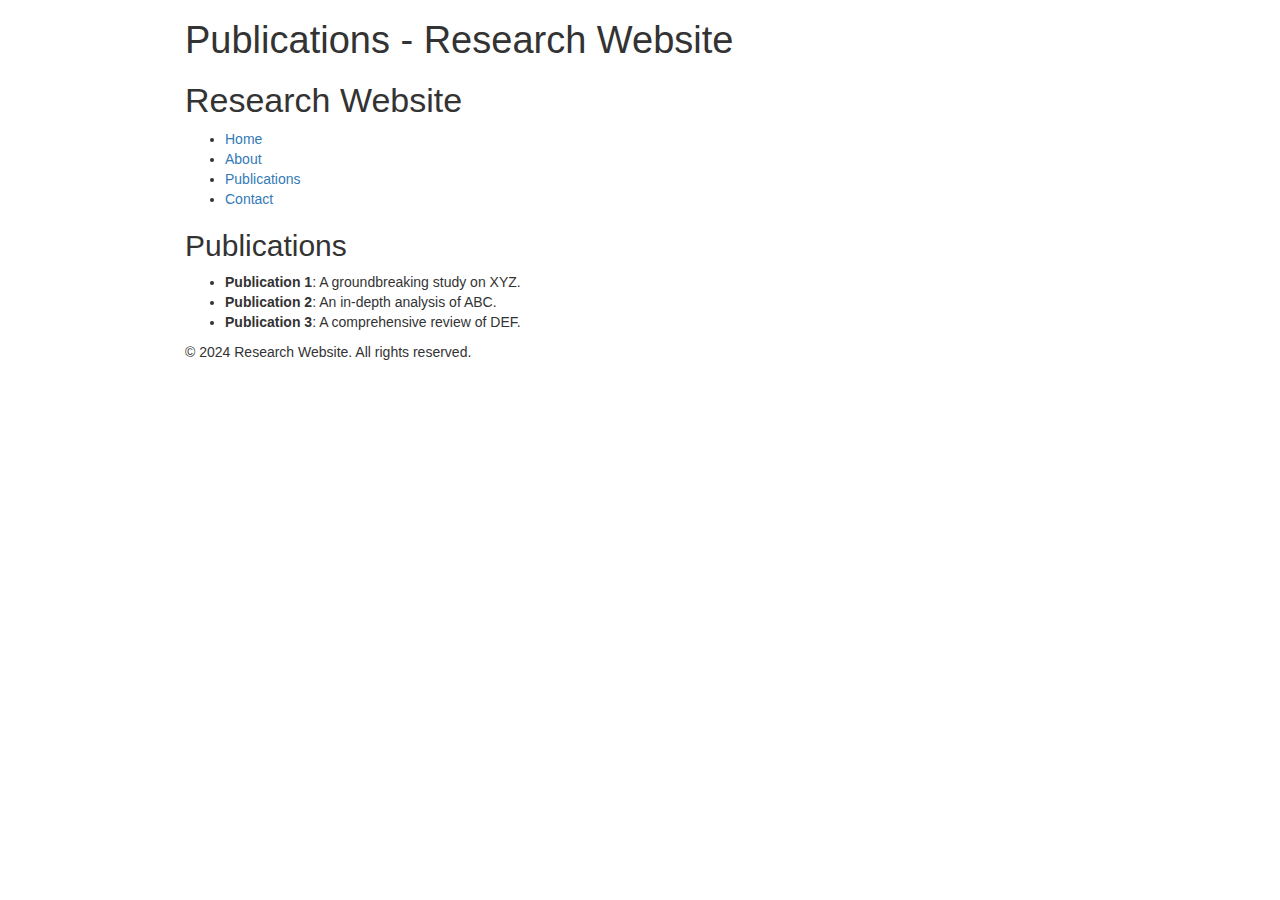
==== publications.html @ 04173186 "add links to tabs" ====
<!DOCTYPE html>

<html>

<head>

<meta charset="utf-8" />
<meta name="generator" content="pandoc" />
<meta http-equiv="X-UA-Compatible" content="IE=EDGE" />




<title>Publications - Research Website</title>

<script>// Pandoc 2.9 adds attributes on both header and div. We remove the former (to
// be compatible with the behavior of Pandoc < 2.8).
document.addEventListener('DOMContentLoaded', function(e) {
  var hs = document.querySelectorAll("div.section[class*='level'] > :first-child");
  var i, h, a;
  for (i = 0; i < hs.length; i++) {
    h = hs[i];
    if (!/^h[1-6]$/i.test(h.tagName)) continue;  // it should be a header h1-h6
    a = h.attributes;
    while (a.length > 0) h.removeAttribute(a[0].name);
  }
});
</script>
<script>/*! jQuery v3.6.0 | (c) OpenJS Foundation and other contributors | jquery.org/license */
!function(e,t){"use strict";"object"==typeof module&&"object"==typeof module.exports?module.exports=e.document?t(e,!0):function(e){if(!e.document)throw new Error("jQuery requires a window with a document");return t(e)}:t(e)}("undefined"!=typeof window?window:this,function(C,e){"use strict";var t=[],r=Object.getPrototypeOf,s=t.slice,g=t.flat?function(e){return t.flat.call(e)}:function(e){return t.concat.apply([],e)},u=t.push,i=t.indexOf,n={},o=n.toString,v=n.hasOwnProperty,a=v.toString,l=a.call(Object),y={},m=function(e){return"function"==typeof e&&"number"!=typeof e.nodeType&&"function"!=typeof e.item},x=function(e){return null!=e&&e===e.window},E=C.document,c={type:!0,src:!0,nonce:!0,noModule:!0};function b(e,t,n){var r,i,o=(n=n||E).createElement("script");if(o.text=e,t)for(r in c)(i=t[r]||t.getAttribute&&t.getAttribute(r))&&o.setAttribute(r,i);n.head.appendChild(o).parentNode.removeChild(o)}function w(e){return null==e?e+"":"object"==typeof e||"function"==typeof e?n[o.call(e)]||"object":typeof e}var f="3.6.0",S=function(e,t){return new S.fn.init(e,t)};function p(e){var t=!!e&&"length"in e&&e.length,n=w(e);return!m(e)&&!x(e)&&("array"===n||0===t||"number"==typeof t&&0<t&&t-1 in e)}S.fn=S.prototype={jquery:f,constructor:S,length:0,toArray:function(){return s.call(this)},get:function(e){return null==e?s.call(this):e<0?this[e+this.length]:this[e]},pushStack:function(e){var t=S.merge(this.constructor(),e);return t.prevObject=this,t},each:function(e){return S.each(this,e)},map:function(n){return this.pushStack(S.map(this,function(e,t){return n.call(e,t,e)}))},slice:function(){return this.pushStack(s.apply(this,arguments))},first:function(){return this.eq(0)},last:function(){return this.eq(-1)},even:function(){return this.pushStack(S.grep(this,function(e,t){return(t+1)%2}))},odd:function(){return this.pushStack(S.grep(this,function(e,t){return t%2}))},eq:function(e){var t=this.length,n=+e+(e<0?t:0);return this.pushStack(0<=n&&n<t?[this[n]]:[])},end:function(){return this.prevObject||this.constructor()},push:u,sort:t.sort,splice:t.splice},S.extend=S.fn.extend=function(){var e,t,n,r,i,o,a=arguments[0]||{},s=1,u=arguments.length,l=!1;for("boolean"==typeof a&&(l=a,a=arguments[s]||{},s++),"object"==typeof a||m(a)||(a={}),s===u&&(a=this,s--);s<u;s++)if(null!=(e=arguments[s]))for(t in e)r=e[t],"__proto__"!==t&&a!==r&&(l&&r&&(S.isPlainObject(r)||(i=Array.isArray(r)))?(n=a[t],o=i&&!Array.isArray(n)?[]:i||S.isPlainObject(n)?n:{},i=!1,a[t]=S.extend(l,o,r)):void 0!==r&&(a[t]=r));return a},S.extend({expando:"jQuery"+(f+Math.random()).replace(/\D/g,""),isReady:!0,error:function(e){throw new Error(e)},noop:function(){},isPlainObject:function(e){var t,n;return!(!e||"[object Object]"!==o.call(e))&&(!(t=r(e))||"function"==typeof(n=v.call(t,"constructor")&&t.constructor)&&a.call(n)===l)},isEmptyObject:function(e){var t;for(t in e)return!1;return!0},globalEval:function(e,t,n){b(e,{nonce:t&&t.nonce},n)},each:function(e,t){var n,r=0;if(p(e)){for(n=e.length;r<n;r++)if(!1===t.call(e[r],r,e[r]))break}else for(r in e)if(!1===t.call(e[r],r,e[r]))break;return e},makeArray:function(e,t){var n=t||[];return null!=e&&(p(Object(e))?S.merge(n,"string"==typeof e?[e]:e):u.call(n,e)),n},inArray:function(e,t,n){return null==t?-1:i.call(t,e,n)},merge:function(e,t){for(var n=+t.length,r=0,i=e.length;r<n;r++)e[i++]=t[r];return e.length=i,e},grep:function(e,t,n){for(var r=[],i=0,o=e.length,a=!n;i<o;i++)!t(e[i],i)!==a&&r.push(e[i]);return r},map:function(e,t,n){var r,i,o=0,a=[];if(p(e))for(r=e.length;o<r;o++)null!=(i=t(e[o],o,n))&&a.push(i);else for(o in e)null!=(i=t(e[o],o,n))&&a.push(i);return g(a)},guid:1,support:y}),"function"==typeof Symbol&&(S.fn[Symbol.iterator]=t[Symbol.iterator]),S.each("Boolean Number String Function Array Date RegExp Object Error Symbol".split(" "),function(e,t){n["[object "+t+"]"]=t.toLowerCase()});var d=function(n){var e,d,b,o,i,h,f,g,w,u,l,T,C,a,E,v,s,c,y,S="sizzle"+1*new Date,p=n.document,k=0,r=0,m=ue(),x=ue(),A=ue(),N=ue(),j=function(e,t){return e===t&&(l=!0),0},D={}.hasOwnProperty,t=[],q=t.pop,L=t.push,H=t.push,O=t.slice,P=function(e,t){for(var n=0,r=e.length;n<r;n++)if(e[n]===t)return n;return-1},R="checked|selected|async|autofocus|autoplay|controls|defer|disabled|hidden|ismap|loop|multiple|open|readonly|required|scoped",M="[\\x20\\t\\r\\n\\f]",I="(?:\\\\[\\da-fA-F]{1,6}"+M+"?|\\\\[^\\r\\n\\f]|[\\w-]|[^\0-\\x7f])+",W="\\["+M+"*("+I+")(?:"+M+"*([*^$|!~]?=)"+M+"*(?:'((?:\\\\.|[^\\\\'])*)'|\"((?:\\\\.|[^\\\\\"])*)\"|("+I+"))|)"+M+"*\\]",F=":("+I+")(?:\\((('((?:\\\\.|[^\\\\'])*)'|\"((?:\\\\.|[^\\\\\"])*)\")|((?:\\\\.|[^\\\\()[\\]]|"+W+")*)|.*)\\)|)",B=new RegExp(M+"+","g"),$=new RegExp("^"+M+"+|((?:^|[^\\\\])(?:\\\\.)*)"+M+"+$","g"),_=new RegExp("^"+M+"*,"+M+"*"),z=new RegExp("^"+M+"*([>+~]|"+M+")"+M+"*"),U=new RegExp(M+"|>"),X=new RegExp(F),V=new RegExp("^"+I+"$"),G={ID:new RegExp("^#("+I+")"),CLASS:new RegExp("^\\.("+I+")"),TAG:new RegExp("^("+I+"|[*])"),ATTR:new RegExp("^"+W),PSEUDO:new RegExp("^"+F),CHILD:new RegExp("^:(only|first|last|nth|nth-last)-(child|of-type)(?:\\("+M+"*(even|odd|(([+-]|)(\\d*)n|)"+M+"*(?:([+-]|)"+M+"*(\\d+)|))"+M+"*\\)|)","i"),bool:new RegExp("^(?:"+R+")$","i"),needsContext:new RegExp("^"+M+"*[>+~]|:(even|odd|eq|gt|lt|nth|first|last)(?:\\("+M+"*((?:-\\d)?\\d*)"+M+"*\\)|)(?=[^-]|$)","i")},Y=/HTML$/i,Q=/^(?:input|select|textarea|button)$/i,J=/^h\d$/i,K=/^[^{]+\{\s*\[native \w/,Z=/^(?:#([\w-]+)|(\w+)|\.([\w-]+))$/,ee=/[+~]/,te=new RegExp("\\\\[\\da-fA-F]{1,6}"+M+"?|\\\\([^\\r\\n\\f])","g"),ne=function(e,t){var n="0x"+e.slice(1)-65536;return t||(n<0?String.fromCharCode(n+65536):String.fromCharCode(n>>10|55296,1023&n|56320))},re=/([\0-\x1f\x7f]|^-?\d)|^-$|[^\0-\x1f\x7f-\uFFFF\w-]/g,ie=function(e,t){return t?"\0"===e?"\ufffd":e.slice(0,-1)+"\\"+e.charCodeAt(e.length-1).toString(16)+" ":"\\"+e},oe=function(){T()},ae=be(function(e){return!0===e.disabled&&"fieldset"===e.nodeName.toLowerCase()},{dir:"parentNode",next:"legend"});try{H.apply(t=O.call(p.childNodes),p.childNodes),t[p.childNodes.length].nodeType}catch(e){H={apply:t.length?function(e,t){L.apply(e,O.call(t))}:function(e,t){var n=e.length,r=0;while(e[n++]=t[r++]);e.length=n-1}}}function se(t,e,n,r){var i,o,a,s,u,l,c,f=e&&e.ownerDocument,p=e?e.nodeType:9;if(n=n||[],"string"!=typeof t||!t||1!==p&&9!==p&&11!==p)return n;if(!r&&(T(e),e=e||C,E)){if(11!==p&&(u=Z.exec(t)))if(i=u[1]){if(9===p){if(!(a=e.getElementById(i)))return n;if(a.id===i)return n.push(a),n}else if(f&&(a=f.getElementById(i))&&y(e,a)&&a.id===i)return n.push(a),n}else{if(u[2])return H.apply(n,e.getElementsByTagName(t)),n;if((i=u[3])&&d.getElementsByClassName&&e.getElementsByClassName)return H.apply(n,e.getElementsByClassName(i)),n}if(d.qsa&&!N[t+" "]&&(!v||!v.test(t))&&(1!==p||"object"!==e.nodeName.toLowerCase())){if(c=t,f=e,1===p&&(U.test(t)||z.test(t))){(f=ee.test(t)&&ye(e.parentNode)||e)===e&&d.scope||((s=e.getAttribute("id"))?s=s.replace(re,ie):e.setAttribute("id",s=S)),o=(l=h(t)).length;while(o--)l[o]=(s?"#"+s:":scope")+" "+xe(l[o]);c=l.join(",")}try{return H.apply(n,f.querySelectorAll(c)),n}catch(e){N(t,!0)}finally{s===S&&e.removeAttribute("id")}}}return g(t.replace($,"$1"),e,n,r)}function ue(){var r=[];return function e(t,n){return r.push(t+" ")>b.cacheLength&&delete e[r.shift()],e[t+" "]=n}}function le(e){return e[S]=!0,e}function ce(e){var t=C.createElement("fieldset");try{return!!e(t)}catch(e){return!1}finally{t.parentNode&&t.parentNode.removeChild(t),t=null}}function fe(e,t){var n=e.split("|"),r=n.length;while(r--)b.attrHandle[n[r]]=t}function pe(e,t){var n=t&&e,r=n&&1===e.nodeType&&1===t.nodeType&&e.sourceIndex-t.sourceIndex;if(r)return r;if(n)while(n=n.nextSibling)if(n===t)return-1;return e?1:-1}function de(t){return function(e){return"input"===e.nodeName.toLowerCase()&&e.type===t}}function he(n){return function(e){var t=e.nodeName.toLowerCase();return("input"===t||"button"===t)&&e.type===n}}function ge(t){return function(e){return"form"in e?e.parentNode&&!1===e.disabled?"label"in e?"label"in e.parentNode?e.parentNode.disabled===t:e.disabled===t:e.isDisabled===t||e.isDisabled!==!t&&ae(e)===t:e.disabled===t:"label"in e&&e.disabled===t}}function ve(a){return le(function(o){return o=+o,le(function(e,t){var n,r=a([],e.length,o),i=r.length;while(i--)e[n=r[i]]&&(e[n]=!(t[n]=e[n]))})})}function ye(e){return e&&"undefined"!=typeof e.getElementsByTagName&&e}for(e in d=se.support={},i=se.isXML=function(e){var t=e&&e.namespaceURI,n=e&&(e.ownerDocument||e).documentElement;return!Y.test(t||n&&n.nodeName||"HTML")},T=se.setDocument=function(e){var t,n,r=e?e.ownerDocument||e:p;return r!=C&&9===r.nodeType&&r.documentElement&&(a=(C=r).documentElement,E=!i(C),p!=C&&(n=C.defaultView)&&n.top!==n&&(n.addEventListener?n.addEventListener("unload",oe,!1):n.attachEvent&&n.attachEvent("onunload",oe)),d.scope=ce(function(e){return a.appendChild(e).appendChild(C.createElement("div")),"undefined"!=typeof e.querySelectorAll&&!e.querySelectorAll(":scope fieldset div").length}),d.attributes=ce(function(e){return e.className="i",!e.getAttribute("className")}),d.getElementsByTagName=ce(function(e){return e.appendChild(C.createComment("")),!e.getElementsByTagName("*").length}),d.getElementsByClassName=K.test(C.getElementsByClassName),d.getById=ce(function(e){return a.appendChild(e).id=S,!C.getElementsByName||!C.getElementsByName(S).length}),d.getById?(b.filter.ID=function(e){var t=e.replace(te,ne);return function(e){return e.getAttribute("id")===t}},b.find.ID=function(e,t){if("undefined"!=typeof t.getElementById&&E){var n=t.getElementById(e);return n?[n]:[]}}):(b.filter.ID=function(e){var n=e.replace(te,ne);return function(e){var t="undefined"!=typeof e.getAttributeNode&&e.getAttributeNode("id");return t&&t.value===n}},b.find.ID=function(e,t){if("undefined"!=typeof t.getElementById&&E){var n,r,i,o=t.getElementById(e);if(o){if((n=o.getAttributeNode("id"))&&n.value===e)return[o];i=t.getElementsByName(e),r=0;while(o=i[r++])if((n=o.getAttributeNode("id"))&&n.value===e)return[o]}return[]}}),b.find.TAG=d.getElementsByTagName?function(e,t){return"undefined"!=typeof t.getElementsByTagName?t.getElementsByTagName(e):d.qsa?t.querySelectorAll(e):void 0}:function(e,t){var n,r=[],i=0,o=t.getElementsByTagName(e);if("*"===e){while(n=o[i++])1===n.nodeType&&r.push(n);return r}return o},b.find.CLASS=d.getElementsByClassName&&function(e,t){if("undefined"!=typeof t.getElementsByClassName&&E)return t.getElementsByClassName(e)},s=[],v=[],(d.qsa=K.test(C.querySelectorAll))&&(ce(function(e){var t;a.appendChild(e).innerHTML="<a id='"+S+"'></a><select id='"+S+"-\r\\' msallowcapture=''><option selected=''></option></select>",e.querySelectorAll("[msallowcapture^='']").length&&v.push("[*^$]="+M+"*(?:''|\"\")"),e.querySelectorAll("[selected]").length||v.push("\\["+M+"*(?:value|"+R+")"),e.querySelectorAll("[id~="+S+"-]").length||v.push("~="),(t=C.createElement("input")).setAttribute("name",""),e.appendChild(t),e.querySelectorAll("[name='']").length||v.push("\\["+M+"*name"+M+"*="+M+"*(?:''|\"\")"),e.querySelectorAll(":checked").length||v.push(":checked"),e.querySelectorAll("a#"+S+"+*").length||v.push(".#.+[+~]"),e.querySelectorAll("\\\f"),v.push("[\\r\\n\\f]")}),ce(function(e){e.innerHTML="<a href='' disabled='disabled'></a><select disabled='disabled'><option/></select>";var t=C.createElement("input");t.setAttribute("type","hidden"),e.appendChild(t).setAttribute("name","D"),e.querySelectorAll("[name=d]").length&&v.push("name"+M+"*[*^$|!~]?="),2!==e.querySelectorAll(":enabled").length&&v.push(":enabled",":disabled"),a.appendChild(e).disabled=!0,2!==e.querySelectorAll(":disabled").length&&v.push(":enabled",":disabled"),e.querySelectorAll("*,:x"),v.push(",.*:")})),(d.matchesSelector=K.test(c=a.matches||a.webkitMatchesSelector||a.mozMatchesSelector||a.oMatchesSelector||a.msMatchesSelector))&&ce(function(e){d.disconnectedMatch=c.call(e,"*"),c.call(e,"[s!='']:x"),s.push("!=",F)}),v=v.length&&new RegExp(v.join("|")),s=s.length&&new RegExp(s.join("|")),t=K.test(a.compareDocumentPosition),y=t||K.test(a.contains)?function(e,t){var n=9===e.nodeType?e.documentElement:e,r=t&&t.parentNode;return e===r||!(!r||1!==r.nodeType||!(n.contains?n.contains(r):e.compareDocumentPosition&&16&e.compareDocumentPosition(r)))}:function(e,t){if(t)while(t=t.parentNode)if(t===e)return!0;return!1},j=t?function(e,t){if(e===t)return l=!0,0;var n=!e.compareDocumentPosition-!t.compareDocumentPosition;return n||(1&(n=(e.ownerDocument||e)==(t.ownerDocument||t)?e.compareDocumentPosition(t):1)||!d.sortDetached&&t.compareDocumentPosition(e)===n?e==C||e.ownerDocument==p&&y(p,e)?-1:t==C||t.ownerDocument==p&&y(p,t)?1:u?P(u,e)-P(u,t):0:4&n?-1:1)}:function(e,t){if(e===t)return l=!0,0;var n,r=0,i=e.parentNode,o=t.parentNode,a=[e],s=[t];if(!i||!o)return e==C?-1:t==C?1:i?-1:o?1:u?P(u,e)-P(u,t):0;if(i===o)return pe(e,t);n=e;while(n=n.parentNode)a.unshift(n);n=t;while(n=n.parentNode)s.unshift(n);while(a[r]===s[r])r++;return r?pe(a[r],s[r]):a[r]==p?-1:s[r]==p?1:0}),C},se.matches=function(e,t){return se(e,null,null,t)},se.matchesSelector=function(e,t){if(T(e),d.matchesSelector&&E&&!N[t+" "]&&(!s||!s.test(t))&&(!v||!v.test(t)))try{var n=c.call(e,t);if(n||d.disconnectedMatch||e.document&&11!==e.document.nodeType)return n}catch(e){N(t,!0)}return 0<se(t,C,null,[e]).length},se.contains=function(e,t){return(e.ownerDocument||e)!=C&&T(e),y(e,t)},se.attr=function(e,t){(e.ownerDocument||e)!=C&&T(e);var n=b.attrHandle[t.toLowerCase()],r=n&&D.call(b.attrHandle,t.toLowerCase())?n(e,t,!E):void 0;return void 0!==r?r:d.attributes||!E?e.getAttribute(t):(r=e.getAttributeNode(t))&&r.specified?r.value:null},se.escape=function(e){return(e+"").replace(re,ie)},se.error=function(e){throw new Error("Syntax error, unrecognized expression: "+e)},se.uniqueSort=function(e){var t,n=[],r=0,i=0;if(l=!d.detectDuplicates,u=!d.sortStable&&e.slice(0),e.sort(j),l){while(t=e[i++])t===e[i]&&(r=n.push(i));while(r--)e.splice(n[r],1)}return u=null,e},o=se.getText=function(e){var t,n="",r=0,i=e.nodeType;if(i){if(1===i||9===i||11===i){if("string"==typeof e.textContent)return e.textContent;for(e=e.firstChild;e;e=e.nextSibling)n+=o(e)}else if(3===i||4===i)return e.nodeValue}else while(t=e[r++])n+=o(t);return n},(b=se.selectors={cacheLength:50,createPseudo:le,match:G,attrHandle:{},find:{},relative:{">":{dir:"parentNode",first:!0}," ":{dir:"parentNode"},"+":{dir:"previousSibling",first:!0},"~":{dir:"previousSibling"}},preFilter:{ATTR:function(e){return e[1]=e[1].replace(te,ne),e[3]=(e[3]||e[4]||e[5]||"").replace(te,ne),"~="===e[2]&&(e[3]=" "+e[3]+" "),e.slice(0,4)},CHILD:function(e){return e[1]=e[1].toLowerCase(),"nth"===e[1].slice(0,3)?(e[3]||se.error(e[0]),e[4]=+(e[4]?e[5]+(e[6]||1):2*("even"===e[3]||"odd"===e[3])),e[5]=+(e[7]+e[8]||"odd"===e[3])):e[3]&&se.error(e[0]),e},PSEUDO:function(e){var t,n=!e[6]&&e[2];return G.CHILD.test(e[0])?null:(e[3]?e[2]=e[4]||e[5]||"":n&&X.test(n)&&(t=h(n,!0))&&(t=n.indexOf(")",n.length-t)-n.length)&&(e[0]=e[0].slice(0,t),e[2]=n.slice(0,t)),e.slice(0,3))}},filter:{TAG:function(e){var t=e.replace(te,ne).toLowerCase();return"*"===e?function(){return!0}:function(e){return e.nodeName&&e.nodeName.toLowerCase()===t}},CLASS:function(e){var t=m[e+" "];return t||(t=new RegExp("(^|"+M+")"+e+"("+M+"|$)"))&&m(e,function(e){return t.test("string"==typeof e.className&&e.className||"undefined"!=typeof e.getAttribute&&e.getAttribute("class")||"")})},ATTR:function(n,r,i){return function(e){var t=se.attr(e,n);return null==t?"!="===r:!r||(t+="","="===r?t===i:"!="===r?t!==i:"^="===r?i&&0===t.indexOf(i):"*="===r?i&&-1<t.indexOf(i):"$="===r?i&&t.slice(-i.length)===i:"~="===r?-1<(" "+t.replace(B," ")+" ").indexOf(i):"|="===r&&(t===i||t.slice(0,i.length+1)===i+"-"))}},CHILD:function(h,e,t,g,v){var y="nth"!==h.slice(0,3),m="last"!==h.slice(-4),x="of-type"===e;return 1===g&&0===v?function(e){return!!e.parentNode}:function(e,t,n){var r,i,o,a,s,u,l=y!==m?"nextSibling":"previousSibling",c=e.parentNode,f=x&&e.nodeName.toLowerCase(),p=!n&&!x,d=!1;if(c){if(y){while(l){a=e;while(a=a[l])if(x?a.nodeName.toLowerCase()===f:1===a.nodeType)return!1;u=l="only"===h&&!u&&"nextSibling"}return!0}if(u=[m?c.firstChild:c.lastChild],m&&p){d=(s=(r=(i=(o=(a=c)[S]||(a[S]={}))[a.uniqueID]||(o[a.uniqueID]={}))[h]||[])[0]===k&&r[1])&&r[2],a=s&&c.childNodes[s];while(a=++s&&a&&a[l]||(d=s=0)||u.pop())if(1===a.nodeType&&++d&&a===e){i[h]=[k,s,d];break}}else if(p&&(d=s=(r=(i=(o=(a=e)[S]||(a[S]={}))[a.uniqueID]||(o[a.uniqueID]={}))[h]||[])[0]===k&&r[1]),!1===d)while(a=++s&&a&&a[l]||(d=s=0)||u.pop())if((x?a.nodeName.toLowerCase()===f:1===a.nodeType)&&++d&&(p&&((i=(o=a[S]||(a[S]={}))[a.uniqueID]||(o[a.uniqueID]={}))[h]=[k,d]),a===e))break;return(d-=v)===g||d%g==0&&0<=d/g}}},PSEUDO:function(e,o){var t,a=b.pseudos[e]||b.setFilters[e.toLowerCase()]||se.error("unsupported pseudo: "+e);return a[S]?a(o):1<a.length?(t=[e,e,"",o],b.setFilters.hasOwnProperty(e.toLowerCase())?le(function(e,t){var n,r=a(e,o),i=r.length;while(i--)e[n=P(e,r[i])]=!(t[n]=r[i])}):function(e){return a(e,0,t)}):a}},pseudos:{not:le(function(e){var r=[],i=[],s=f(e.replace($,"$1"));return s[S]?le(function(e,t,n,r){var i,o=s(e,null,r,[]),a=e.length;while(a--)(i=o[a])&&(e[a]=!(t[a]=i))}):function(e,t,n){return r[0]=e,s(r,null,n,i),r[0]=null,!i.pop()}}),has:le(function(t){return function(e){return 0<se(t,e).length}}),contains:le(function(t){return t=t.replace(te,ne),function(e){return-1<(e.textContent||o(e)).indexOf(t)}}),lang:le(function(n){return V.test(n||"")||se.error("unsupported lang: "+n),n=n.replace(te,ne).toLowerCase(),function(e){var t;do{if(t=E?e.lang:e.getAttribute("xml:lang")||e.getAttribute("lang"))return(t=t.toLowerCase())===n||0===t.indexOf(n+"-")}while((e=e.parentNode)&&1===e.nodeType);return!1}}),target:function(e){var t=n.location&&n.location.hash;return t&&t.slice(1)===e.id},root:function(e){return e===a},focus:function(e){return e===C.activeElement&&(!C.hasFocus||C.hasFocus())&&!!(e.type||e.href||~e.tabIndex)},enabled:ge(!1),disabled:ge(!0),checked:function(e){var t=e.nodeName.toLowerCase();return"input"===t&&!!e.checked||"option"===t&&!!e.selected},selected:function(e){return e.parentNode&&e.parentNode.selectedIndex,!0===e.selected},empty:function(e){for(e=e.firstChild;e;e=e.nextSibling)if(e.nodeType<6)return!1;return!0},parent:function(e){return!b.pseudos.empty(e)},header:function(e){return J.test(e.nodeName)},input:function(e){return Q.test(e.nodeName)},button:function(e){var t=e.nodeName.toLowerCase();return"input"===t&&"button"===e.type||"button"===t},text:function(e){var t;return"input"===e.nodeName.toLowerCase()&&"text"===e.type&&(null==(t=e.getAttribute("type"))||"text"===t.toLowerCase())},first:ve(function(){return[0]}),last:ve(function(e,t){return[t-1]}),eq:ve(function(e,t,n){return[n<0?n+t:n]}),even:ve(function(e,t){for(var n=0;n<t;n+=2)e.push(n);return e}),odd:ve(function(e,t){for(var n=1;n<t;n+=2)e.push(n);return e}),lt:ve(function(e,t,n){for(var r=n<0?n+t:t<n?t:n;0<=--r;)e.push(r);return e}),gt:ve(function(e,t,n){for(var r=n<0?n+t:n;++r<t;)e.push(r);return e})}}).pseudos.nth=b.pseudos.eq,{radio:!0,checkbox:!0,file:!0,password:!0,image:!0})b.pseudos[e]=de(e);for(e in{submit:!0,reset:!0})b.pseudos[e]=he(e);function me(){}function xe(e){for(var t=0,n=e.length,r="";t<n;t++)r+=e[t].value;return r}function be(s,e,t){var u=e.dir,l=e.next,c=l||u,f=t&&"parentNode"===c,p=r++;return e.first?function(e,t,n){while(e=e[u])if(1===e.nodeType||f)return s(e,t,n);return!1}:function(e,t,n){var r,i,o,a=[k,p];if(n){while(e=e[u])if((1===e.nodeType||f)&&s(e,t,n))return!0}else while(e=e[u])if(1===e.nodeType||f)if(i=(o=e[S]||(e[S]={}))[e.uniqueID]||(o[e.uniqueID]={}),l&&l===e.nodeName.toLowerCase())e=e[u]||e;else{if((r=i[c])&&r[0]===k&&r[1]===p)return a[2]=r[2];if((i[c]=a)[2]=s(e,t,n))return!0}return!1}}function we(i){return 1<i.length?function(e,t,n){var r=i.length;while(r--)if(!i[r](e,t,n))return!1;return!0}:i[0]}function Te(e,t,n,r,i){for(var o,a=[],s=0,u=e.length,l=null!=t;s<u;s++)(o=e[s])&&(n&&!n(o,r,i)||(a.push(o),l&&t.push(s)));return a}function Ce(d,h,g,v,y,e){return v&&!v[S]&&(v=Ce(v)),y&&!y[S]&&(y=Ce(y,e)),le(function(e,t,n,r){var i,o,a,s=[],u=[],l=t.length,c=e||function(e,t,n){for(var r=0,i=t.length;r<i;r++)se(e,t[r],n);return n}(h||"*",n.nodeType?[n]:n,[]),f=!d||!e&&h?c:Te(c,s,d,n,r),p=g?y||(e?d:l||v)?[]:t:f;if(g&&g(f,p,n,r),v){i=Te(p,u),v(i,[],n,r),o=i.length;while(o--)(a=i[o])&&(p[u[o]]=!(f[u[o]]=a))}if(e){if(y||d){if(y){i=[],o=p.length;while(o--)(a=p[o])&&i.push(f[o]=a);y(null,p=[],i,r)}o=p.length;while(o--)(a=p[o])&&-1<(i=y?P(e,a):s[o])&&(e[i]=!(t[i]=a))}}else p=Te(p===t?p.splice(l,p.length):p),y?y(null,t,p,r):H.apply(t,p)})}function Ee(e){for(var i,t,n,r=e.length,o=b.relative[e[0].type],a=o||b.relative[" "],s=o?1:0,u=be(function(e){return e===i},a,!0),l=be(function(e){return-1<P(i,e)},a,!0),c=[function(e,t,n){var r=!o&&(n||t!==w)||((i=t).nodeType?u(e,t,n):l(e,t,n));return i=null,r}];s<r;s++)if(t=b.relative[e[s].type])c=[be(we(c),t)];else{if((t=b.filter[e[s].type].apply(null,e[s].matches))[S]){for(n=++s;n<r;n++)if(b.relative[e[n].type])break;return Ce(1<s&&we(c),1<s&&xe(e.slice(0,s-1).concat({value:" "===e[s-2].type?"*":""})).replace($,"$1"),t,s<n&&Ee(e.slice(s,n)),n<r&&Ee(e=e.slice(n)),n<r&&xe(e))}c.push(t)}return we(c)}return me.prototype=b.filters=b.pseudos,b.setFilters=new me,h=se.tokenize=function(e,t){var n,r,i,o,a,s,u,l=x[e+" "];if(l)return t?0:l.slice(0);a=e,s=[],u=b.preFilter;while(a){for(o in n&&!(r=_.exec(a))||(r&&(a=a.slice(r[0].length)||a),s.push(i=[])),n=!1,(r=z.exec(a))&&(n=r.shift(),i.push({value:n,type:r[0].replace($," ")}),a=a.slice(n.length)),b.filter)!(r=G[o].exec(a))||u[o]&&!(r=u[o](r))||(n=r.shift(),i.push({value:n,type:o,matches:r}),a=a.slice(n.length));if(!n)break}return t?a.length:a?se.error(e):x(e,s).slice(0)},f=se.compile=function(e,t){var n,v,y,m,x,r,i=[],o=[],a=A[e+" "];if(!a){t||(t=h(e)),n=t.length;while(n--)(a=Ee(t[n]))[S]?i.push(a):o.push(a);(a=A(e,(v=o,m=0<(y=i).length,x=0<v.length,r=function(e,t,n,r,i){var o,a,s,u=0,l="0",c=e&&[],f=[],p=w,d=e||x&&b.find.TAG("*",i),h=k+=null==p?1:Math.random()||.1,g=d.length;for(i&&(w=t==C||t||i);l!==g&&null!=(o=d[l]);l++){if(x&&o){a=0,t||o.ownerDocument==C||(T(o),n=!E);while(s=v[a++])if(s(o,t||C,n)){r.push(o);break}i&&(k=h)}m&&((o=!s&&o)&&u--,e&&c.push(o))}if(u+=l,m&&l!==u){a=0;while(s=y[a++])s(c,f,t,n);if(e){if(0<u)while(l--)c[l]||f[l]||(f[l]=q.call(r));f=Te(f)}H.apply(r,f),i&&!e&&0<f.length&&1<u+y.length&&se.uniqueSort(r)}return i&&(k=h,w=p),c},m?le(r):r))).selector=e}return a},g=se.select=function(e,t,n,r){var i,o,a,s,u,l="function"==typeof e&&e,c=!r&&h(e=l.selector||e);if(n=n||[],1===c.length){if(2<(o=c[0]=c[0].slice(0)).length&&"ID"===(a=o[0]).type&&9===t.nodeType&&E&&b.relative[o[1].type]){if(!(t=(b.find.ID(a.matches[0].replace(te,ne),t)||[])[0]))return n;l&&(t=t.parentNode),e=e.slice(o.shift().value.length)}i=G.needsContext.test(e)?0:o.length;while(i--){if(a=o[i],b.relative[s=a.type])break;if((u=b.find[s])&&(r=u(a.matches[0].replace(te,ne),ee.test(o[0].type)&&ye(t.parentNode)||t))){if(o.splice(i,1),!(e=r.length&&xe(o)))return H.apply(n,r),n;break}}}return(l||f(e,c))(r,t,!E,n,!t||ee.test(e)&&ye(t.parentNode)||t),n},d.sortStable=S.split("").sort(j).join("")===S,d.detectDuplicates=!!l,T(),d.sortDetached=ce(function(e){return 1&e.compareDocumentPosition(C.createElement("fieldset"))}),ce(function(e){return e.innerHTML="<a href='#'></a>","#"===e.firstChild.getAttribute("href")})||fe("type|href|height|width",function(e,t,n){if(!n)return e.getAttribute(t,"type"===t.toLowerCase()?1:2)}),d.attributes&&ce(function(e){return e.innerHTML="<input/>",e.firstChild.setAttribute("value",""),""===e.firstChild.getAttribute("value")})||fe("value",function(e,t,n){if(!n&&"input"===e.nodeName.toLowerCase())return e.defaultValue}),ce(function(e){return null==e.getAttribute("disabled")})||fe(R,function(e,t,n){var r;if(!n)return!0===e[t]?t.toLowerCase():(r=e.getAttributeNode(t))&&r.specified?r.value:null}),se}(C);S.find=d,S.expr=d.selectors,S.expr[":"]=S.expr.pseudos,S.uniqueSort=S.unique=d.uniqueSort,S.text=d.getText,S.isXMLDoc=d.isXML,S.contains=d.contains,S.escapeSelector=d.escape;var h=function(e,t,n){var r=[],i=void 0!==n;while((e=e[t])&&9!==e.nodeType)if(1===e.nodeType){if(i&&S(e).is(n))break;r.push(e)}return r},T=function(e,t){for(var n=[];e;e=e.nextSibling)1===e.nodeType&&e!==t&&n.push(e);return n},k=S.expr.match.needsContext;function A(e,t){return e.nodeName&&e.nodeName.toLowerCase()===t.toLowerCase()}var N=/^<([a-z][^\/\0>:\x20\t\r\n\f]*)[\x20\t\r\n\f]*\/?>(?:<\/\1>|)$/i;function j(e,n,r){return m(n)?S.grep(e,function(e,t){return!!n.call(e,t,e)!==r}):n.nodeType?S.grep(e,function(e){return e===n!==r}):"string"!=typeof n?S.grep(e,function(e){return-1<i.call(n,e)!==r}):S.filter(n,e,r)}S.filter=function(e,t,n){var r=t[0];return n&&(e=":not("+e+")"),1===t.length&&1===r.nodeType?S.find.matchesSelector(r,e)?[r]:[]:S.find.matches(e,S.grep(t,function(e){return 1===e.nodeType}))},S.fn.extend({find:function(e){var t,n,r=this.length,i=this;if("string"!=typeof e)return this.pushStack(S(e).filter(function(){for(t=0;t<r;t++)if(S.contains(i[t],this))return!0}));for(n=this.pushStack([]),t=0;t<r;t++)S.find(e,i[t],n);return 1<r?S.uniqueSort(n):n},filter:function(e){return this.pushStack(j(this,e||[],!1))},not:function(e){return this.pushStack(j(this,e||[],!0))},is:function(e){return!!j(this,"string"==typeof e&&k.test(e)?S(e):e||[],!1).length}});var D,q=/^(?:\s*(<[\w\W]+>)[^>]*|#([\w-]+))$/;(S.fn.init=function(e,t,n){var r,i;if(!e)return this;if(n=n||D,"string"==typeof e){if(!(r="<"===e[0]&&">"===e[e.length-1]&&3<=e.length?[null,e,null]:q.exec(e))||!r[1]&&t)return!t||t.jquery?(t||n).find(e):this.constructor(t).find(e);if(r[1]){if(t=t instanceof S?t[0]:t,S.merge(this,S.parseHTML(r[1],t&&t.nodeType?t.ownerDocument||t:E,!0)),N.test(r[1])&&S.isPlainObject(t))for(r in t)m(this[r])?this[r](t[r]):this.attr(r,t[r]);return this}return(i=E.getElementById(r[2]))&&(this[0]=i,this.length=1),this}return e.nodeType?(this[0]=e,this.length=1,this):m(e)?void 0!==n.ready?n.ready(e):e(S):S.makeArray(e,this)}).prototype=S.fn,D=S(E);var L=/^(?:parents|prev(?:Until|All))/,H={children:!0,contents:!0,next:!0,prev:!0};function O(e,t){while((e=e[t])&&1!==e.nodeType);return e}S.fn.extend({has:function(e){var t=S(e,this),n=t.length;return this.filter(function(){for(var e=0;e<n;e++)if(S.contains(this,t[e]))return!0})},closest:function(e,t){var n,r=0,i=this.length,o=[],a="string"!=typeof e&&S(e);if(!k.test(e))for(;r<i;r++)for(n=this[r];n&&n!==t;n=n.parentNode)if(n.nodeType<11&&(a?-1<a.index(n):1===n.nodeType&&S.find.matchesSelector(n,e))){o.push(n);break}return this.pushStack(1<o.length?S.uniqueSort(o):o)},index:function(e){return e?"string"==typeof e?i.call(S(e),this[0]):i.call(this,e.jquery?e[0]:e):this[0]&&this[0].parentNode?this.first().prevAll().length:-1},add:function(e,t){return this.pushStack(S.uniqueSort(S.merge(this.get(),S(e,t))))},addBack:function(e){return this.add(null==e?this.prevObject:this.prevObject.filter(e))}}),S.each({parent:function(e){var t=e.parentNode;return t&&11!==t.nodeType?t:null},parents:function(e){return h(e,"parentNode")},parentsUntil:function(e,t,n){return h(e,"parentNode",n)},next:function(e){return O(e,"nextSibling")},prev:function(e){return O(e,"previousSibling")},nextAll:function(e){return h(e,"nextSibling")},prevAll:function(e){return h(e,"previousSibling")},nextUntil:function(e,t,n){return h(e,"nextSibling",n)},prevUntil:function(e,t,n){return h(e,"previousSibling",n)},siblings:function(e){return T((e.parentNode||{}).firstChild,e)},children:function(e){return T(e.firstChild)},contents:function(e){return null!=e.contentDocument&&r(e.contentDocument)?e.contentDocument:(A(e,"template")&&(e=e.content||e),S.merge([],e.childNodes))}},function(r,i){S.fn[r]=function(e,t){var n=S.map(this,i,e);return"Until"!==r.slice(-5)&&(t=e),t&&"string"==typeof t&&(n=S.filter(t,n)),1<this.length&&(H[r]||S.uniqueSort(n),L.test(r)&&n.reverse()),this.pushStack(n)}});var P=/[^\x20\t\r\n\f]+/g;function R(e){return e}function M(e){throw e}function I(e,t,n,r){var i;try{e&&m(i=e.promise)?i.call(e).done(t).fail(n):e&&m(i=e.then)?i.call(e,t,n):t.apply(void 0,[e].slice(r))}catch(e){n.apply(void 0,[e])}}S.Callbacks=function(r){var e,n;r="string"==typeof r?(e=r,n={},S.each(e.match(P)||[],function(e,t){n[t]=!0}),n):S.extend({},r);var i,t,o,a,s=[],u=[],l=-1,c=function(){for(a=a||r.once,o=i=!0;u.length;l=-1){t=u.shift();while(++l<s.length)!1===s[l].apply(t[0],t[1])&&r.stopOnFalse&&(l=s.length,t=!1)}r.memory||(t=!1),i=!1,a&&(s=t?[]:"")},f={add:function(){return s&&(t&&!i&&(l=s.length-1,u.push(t)),function n(e){S.each(e,function(e,t){m(t)?r.unique&&f.has(t)||s.push(t):t&&t.length&&"string"!==w(t)&&n(t)})}(arguments),t&&!i&&c()),this},remove:function(){return S.each(arguments,function(e,t){var n;while(-1<(n=S.inArray(t,s,n)))s.splice(n,1),n<=l&&l--}),this},has:function(e){return e?-1<S.inArray(e,s):0<s.length},empty:function(){return s&&(s=[]),this},disable:function(){return a=u=[],s=t="",this},disabled:function(){return!s},lock:function(){return a=u=[],t||i||(s=t=""),this},locked:function(){return!!a},fireWith:function(e,t){return a||(t=[e,(t=t||[]).slice?t.slice():t],u.push(t),i||c()),this},fire:function(){return f.fireWith(this,arguments),this},fired:function(){return!!o}};return f},S.extend({Deferred:function(e){var o=[["notify","progress",S.Callbacks("memory"),S.Callbacks("memory"),2],["resolve","done",S.Callbacks("once memory"),S.Callbacks("once memory"),0,"resolved"],["reject","fail",S.Callbacks("once memory"),S.Callbacks("once memory"),1,"rejected"]],i="pending",a={state:function(){return i},always:function(){return s.done(arguments).fail(arguments),this},"catch":function(e){return a.then(null,e)},pipe:function(){var i=arguments;return S.Deferred(function(r){S.each(o,function(e,t){var n=m(i[t[4]])&&i[t[4]];s[t[1]](function(){var e=n&&n.apply(this,arguments);e&&m(e.promise)?e.promise().progress(r.notify).done(r.resolve).fail(r.reject):r[t[0]+"With"](this,n?[e]:arguments)})}),i=null}).promise()},then:function(t,n,r){var u=0;function l(i,o,a,s){return function(){var n=this,r=arguments,e=function(){var e,t;if(!(i<u)){if((e=a.apply(n,r))===o.promise())throw new TypeError("Thenable self-resolution");t=e&&("object"==typeof e||"function"==typeof e)&&e.then,m(t)?s?t.call(e,l(u,o,R,s),l(u,o,M,s)):(u++,t.call(e,l(u,o,R,s),l(u,o,M,s),l(u,o,R,o.notifyWith))):(a!==R&&(n=void 0,r=[e]),(s||o.resolveWith)(n,r))}},t=s?e:function(){try{e()}catch(e){S.Deferred.exceptionHook&&S.Deferred.exceptionHook(e,t.stackTrace),u<=i+1&&(a!==M&&(n=void 0,r=[e]),o.rejectWith(n,r))}};i?t():(S.Deferred.getStackHook&&(t.stackTrace=S.Deferred.getStackHook()),C.setTimeout(t))}}return S.Deferred(function(e){o[0][3].add(l(0,e,m(r)?r:R,e.notifyWith)),o[1][3].add(l(0,e,m(t)?t:R)),o[2][3].add(l(0,e,m(n)?n:M))}).promise()},promise:function(e){return null!=e?S.extend(e,a):a}},s={};return S.each(o,function(e,t){var n=t[2],r=t[5];a[t[1]]=n.add,r&&n.add(function(){i=r},o[3-e][2].disable,o[3-e][3].disable,o[0][2].lock,o[0][3].lock),n.add(t[3].fire),s[t[0]]=function(){return s[t[0]+"With"](this===s?void 0:this,arguments),this},s[t[0]+"With"]=n.fireWith}),a.promise(s),e&&e.call(s,s),s},when:function(e){var n=arguments.length,t=n,r=Array(t),i=s.call(arguments),o=S.Deferred(),a=function(t){return function(e){r[t]=this,i[t]=1<arguments.length?s.call(arguments):e,--n||o.resolveWith(r,i)}};if(n<=1&&(I(e,o.done(a(t)).resolve,o.reject,!n),"pending"===o.state()||m(i[t]&&i[t].then)))return o.then();while(t--)I(i[t],a(t),o.reject);return o.promise()}});var W=/^(Eval|Internal|Range|Reference|Syntax|Type|URI)Error$/;S.Deferred.exceptionHook=function(e,t){C.console&&C.console.warn&&e&&W.test(e.name)&&C.console.warn("jQuery.Deferred exception: "+e.message,e.stack,t)},S.readyException=function(e){C.setTimeout(function(){throw e})};var F=S.Deferred();function B(){E.removeEventListener("DOMContentLoaded",B),C.removeEventListener("load",B),S.ready()}S.fn.ready=function(e){return F.then(e)["catch"](function(e){S.readyException(e)}),this},S.extend({isReady:!1,readyWait:1,ready:function(e){(!0===e?--S.readyWait:S.isReady)||(S.isReady=!0)!==e&&0<--S.readyWait||F.resolveWith(E,[S])}}),S.ready.then=F.then,"complete"===E.readyState||"loading"!==E.readyState&&!E.documentElement.doScroll?C.setTimeout(S.ready):(E.addEventListener("DOMContentLoaded",B),C.addEventListener("load",B));var $=function(e,t,n,r,i,o,a){var s=0,u=e.length,l=null==n;if("object"===w(n))for(s in i=!0,n)$(e,t,s,n[s],!0,o,a);else if(void 0!==r&&(i=!0,m(r)||(a=!0),l&&(a?(t.call(e,r),t=null):(l=t,t=function(e,t,n){return l.call(S(e),n)})),t))for(;s<u;s++)t(e[s],n,a?r:r.call(e[s],s,t(e[s],n)));return i?e:l?t.call(e):u?t(e[0],n):o},_=/^-ms-/,z=/-([a-z])/g;function U(e,t){return t.toUpperCase()}function X(e){return e.replace(_,"ms-").replace(z,U)}var V=function(e){return 1===e.nodeType||9===e.nodeType||!+e.nodeType};function G(){this.expando=S.expando+G.uid++}G.uid=1,G.prototype={cache:function(e){var t=e[this.expando];return t||(t={},V(e)&&(e.nodeType?e[this.expando]=t:Object.defineProperty(e,this.expando,{value:t,configurable:!0}))),t},set:function(e,t,n){var r,i=this.cache(e);if("string"==typeof t)i[X(t)]=n;else for(r in t)i[X(r)]=t[r];return i},get:function(e,t){return void 0===t?this.cache(e):e[this.expando]&&e[this.expando][X(t)]},access:function(e,t,n){return void 0===t||t&&"string"==typeof t&&void 0===n?this.get(e,t):(this.set(e,t,n),void 0!==n?n:t)},remove:function(e,t){var n,r=e[this.expando];if(void 0!==r){if(void 0!==t){n=(t=Array.isArray(t)?t.map(X):(t=X(t))in r?[t]:t.match(P)||[]).length;while(n--)delete r[t[n]]}(void 0===t||S.isEmptyObject(r))&&(e.nodeType?e[this.expando]=void 0:delete e[this.expando])}},hasData:function(e){var t=e[this.expando];return void 0!==t&&!S.isEmptyObject(t)}};var Y=new G,Q=new G,J=/^(?:\{[\w\W]*\}|\[[\w\W]*\])$/,K=/[A-Z]/g;function Z(e,t,n){var r,i;if(void 0===n&&1===e.nodeType)if(r="data-"+t.replace(K,"-$&").toLowerCase(),"string"==typeof(n=e.getAttribute(r))){try{n="true"===(i=n)||"false"!==i&&("null"===i?null:i===+i+""?+i:J.test(i)?JSON.parse(i):i)}catch(e){}Q.set(e,t,n)}else n=void 0;return n}S.extend({hasData:function(e){return Q.hasData(e)||Y.hasData(e)},data:function(e,t,n){return Q.access(e,t,n)},removeData:function(e,t){Q.remove(e,t)},_data:function(e,t,n){return Y.access(e,t,n)},_removeData:function(e,t){Y.remove(e,t)}}),S.fn.extend({data:function(n,e){var t,r,i,o=this[0],a=o&&o.attributes;if(void 0===n){if(this.length&&(i=Q.get(o),1===o.nodeType&&!Y.get(o,"hasDataAttrs"))){t=a.length;while(t--)a[t]&&0===(r=a[t].name).indexOf("data-")&&(r=X(r.slice(5)),Z(o,r,i[r]));Y.set(o,"hasDataAttrs",!0)}return i}return"object"==typeof n?this.each(function(){Q.set(this,n)}):$(this,function(e){var t;if(o&&void 0===e)return void 0!==(t=Q.get(o,n))?t:void 0!==(t=Z(o,n))?t:void 0;this.each(function(){Q.set(this,n,e)})},null,e,1<arguments.length,null,!0)},removeData:function(e){return this.each(function(){Q.remove(this,e)})}}),S.extend({queue:function(e,t,n){var r;if(e)return t=(t||"fx")+"queue",r=Y.get(e,t),n&&(!r||Array.isArray(n)?r=Y.access(e,t,S.makeArray(n)):r.push(n)),r||[]},dequeue:function(e,t){t=t||"fx";var n=S.queue(e,t),r=n.length,i=n.shift(),o=S._queueHooks(e,t);"inprogress"===i&&(i=n.shift(),r--),i&&("fx"===t&&n.unshift("inprogress"),delete o.stop,i.call(e,function(){S.dequeue(e,t)},o)),!r&&o&&o.empty.fire()},_queueHooks:function(e,t){var n=t+"queueHooks";return Y.get(e,n)||Y.access(e,n,{empty:S.Callbacks("once memory").add(function(){Y.remove(e,[t+"queue",n])})})}}),S.fn.extend({queue:function(t,n){var e=2;return"string"!=typeof t&&(n=t,t="fx",e--),arguments.length<e?S.queue(this[0],t):void 0===n?this:this.each(function(){var e=S.queue(this,t,n);S._queueHooks(this,t),"fx"===t&&"inprogress"!==e[0]&&S.dequeue(this,t)})},dequeue:function(e){return this.each(function(){S.dequeue(this,e)})},clearQueue:function(e){return this.queue(e||"fx",[])},promise:function(e,t){var n,r=1,i=S.Deferred(),o=this,a=this.length,s=function(){--r||i.resolveWith(o,[o])};"string"!=typeof e&&(t=e,e=void 0),e=e||"fx";while(a--)(n=Y.get(o[a],e+"queueHooks"))&&n.empty&&(r++,n.empty.add(s));return s(),i.promise(t)}});var ee=/[+-]?(?:\d*\.|)\d+(?:[eE][+-]?\d+|)/.source,te=new RegExp("^(?:([+-])=|)("+ee+")([a-z%]*)$","i"),ne=["Top","Right","Bottom","Left"],re=E.documentElement,ie=function(e){return S.contains(e.ownerDocument,e)},oe={composed:!0};re.getRootNode&&(ie=function(e){return S.contains(e.ownerDocument,e)||e.getRootNode(oe)===e.ownerDocument});var ae=function(e,t){return"none"===(e=t||e).style.display||""===e.style.display&&ie(e)&&"none"===S.css(e,"display")};function se(e,t,n,r){var i,o,a=20,s=r?function(){return r.cur()}:function(){return S.css(e,t,"")},u=s(),l=n&&n[3]||(S.cssNumber[t]?"":"px"),c=e.nodeType&&(S.cssNumber[t]||"px"!==l&&+u)&&te.exec(S.css(e,t));if(c&&c[3]!==l){u/=2,l=l||c[3],c=+u||1;while(a--)S.style(e,t,c+l),(1-o)*(1-(o=s()/u||.5))<=0&&(a=0),c/=o;c*=2,S.style(e,t,c+l),n=n||[]}return n&&(c=+c||+u||0,i=n[1]?c+(n[1]+1)*n[2]:+n[2],r&&(r.unit=l,r.start=c,r.end=i)),i}var ue={};function le(e,t){for(var n,r,i,o,a,s,u,l=[],c=0,f=e.length;c<f;c++)(r=e[c]).style&&(n=r.style.display,t?("none"===n&&(l[c]=Y.get(r,"display")||null,l[c]||(r.style.display="")),""===r.style.display&&ae(r)&&(l[c]=(u=a=o=void 0,a=(i=r).ownerDocument,s=i.nodeName,(u=ue[s])||(o=a.body.appendChild(a.createElement(s)),u=S.css(o,"display"),o.parentNode.removeChild(o),"none"===u&&(u="block"),ue[s]=u)))):"none"!==n&&(l[c]="none",Y.set(r,"display",n)));for(c=0;c<f;c++)null!=l[c]&&(e[c].style.display=l[c]);return e}S.fn.extend({show:function(){return le(this,!0)},hide:function(){return le(this)},toggle:function(e){return"boolean"==typeof e?e?this.show():this.hide():this.each(function(){ae(this)?S(this).show():S(this).hide()})}});var ce,fe,pe=/^(?:checkbox|radio)$/i,de=/<([a-z][^\/\0>\x20\t\r\n\f]*)/i,he=/^$|^module$|\/(?:java|ecma)script/i;ce=E.createDocumentFragment().appendChild(E.createElement("div")),(fe=E.createElement("input")).setAttribute("type","radio"),fe.setAttribute("checked","checked"),fe.setAttribute("name","t"),ce.appendChild(fe),y.checkClone=ce.cloneNode(!0).cloneNode(!0).lastChild.checked,ce.innerHTML="<textarea>x</textarea>",y.noCloneChecked=!!ce.cloneNode(!0).lastChild.defaultValue,ce.innerHTML="<option></option>",y.option=!!ce.lastChild;var ge={thead:[1,"<table>","</table>"],col:[2,"<table><colgroup>","</colgroup></table>"],tr:[2,"<table><tbody>","</tbody></table>"],td:[3,"<table><tbody><tr>","</tr></tbody></table>"],_default:[0,"",""]};function ve(e,t){var n;return n="undefined"!=typeof e.getElementsByTagName?e.getElementsByTagName(t||"*"):"undefined"!=typeof e.querySelectorAll?e.querySelectorAll(t||"*"):[],void 0===t||t&&A(e,t)?S.merge([e],n):n}function ye(e,t){for(var n=0,r=e.length;n<r;n++)Y.set(e[n],"globalEval",!t||Y.get(t[n],"globalEval"))}ge.tbody=ge.tfoot=ge.colgroup=ge.caption=ge.thead,ge.th=ge.td,y.option||(ge.optgroup=ge.option=[1,"<select multiple='multiple'>","</select>"]);var me=/<|&#?\w+;/;function xe(e,t,n,r,i){for(var o,a,s,u,l,c,f=t.createDocumentFragment(),p=[],d=0,h=e.length;d<h;d++)if((o=e[d])||0===o)if("object"===w(o))S.merge(p,o.nodeType?[o]:o);else if(me.test(o)){a=a||f.appendChild(t.createElement("div")),s=(de.exec(o)||["",""])[1].toLowerCase(),u=ge[s]||ge._default,a.innerHTML=u[1]+S.htmlPrefilter(o)+u[2],c=u[0];while(c--)a=a.lastChild;S.merge(p,a.childNodes),(a=f.firstChild).textContent=""}else p.push(t.createTextNode(o));f.textContent="",d=0;while(o=p[d++])if(r&&-1<S.inArray(o,r))i&&i.push(o);else if(l=ie(o),a=ve(f.appendChild(o),"script"),l&&ye(a),n){c=0;while(o=a[c++])he.test(o.type||"")&&n.push(o)}return f}var be=/^([^.]*)(?:\.(.+)|)/;function we(){return!0}function Te(){return!1}function Ce(e,t){return e===function(){try{return E.activeElement}catch(e){}}()==("focus"===t)}function Ee(e,t,n,r,i,o){var a,s;if("object"==typeof t){for(s in"string"!=typeof n&&(r=r||n,n=void 0),t)Ee(e,s,n,r,t[s],o);return e}if(null==r&&null==i?(i=n,r=n=void 0):null==i&&("string"==typeof n?(i=r,r=void 0):(i=r,r=n,n=void 0)),!1===i)i=Te;else if(!i)return e;return 1===o&&(a=i,(i=function(e){return S().off(e),a.apply(this,arguments)}).guid=a.guid||(a.guid=S.guid++)),e.each(function(){S.event.add(this,t,i,r,n)})}function Se(e,i,o){o?(Y.set(e,i,!1),S.event.add(e,i,{namespace:!1,handler:function(e){var t,n,r=Y.get(this,i);if(1&e.isTrigger&&this[i]){if(r.length)(S.event.special[i]||{}).delegateType&&e.stopPropagation();else if(r=s.call(arguments),Y.set(this,i,r),t=o(this,i),this[i](),r!==(n=Y.get(this,i))||t?Y.set(this,i,!1):n={},r!==n)return e.stopImmediatePropagation(),e.preventDefault(),n&&n.value}else r.length&&(Y.set(this,i,{value:S.event.trigger(S.extend(r[0],S.Event.prototype),r.slice(1),this)}),e.stopImmediatePropagation())}})):void 0===Y.get(e,i)&&S.event.add(e,i,we)}S.event={global:{},add:function(t,e,n,r,i){var o,a,s,u,l,c,f,p,d,h,g,v=Y.get(t);if(V(t)){n.handler&&(n=(o=n).handler,i=o.selector),i&&S.find.matchesSelector(re,i),n.guid||(n.guid=S.guid++),(u=v.events)||(u=v.events=Object.create(null)),(a=v.handle)||(a=v.handle=function(e){return"undefined"!=typeof S&&S.event.triggered!==e.type?S.event.dispatch.apply(t,arguments):void 0}),l=(e=(e||"").match(P)||[""]).length;while(l--)d=g=(s=be.exec(e[l])||[])[1],h=(s[2]||"").split(".").sort(),d&&(f=S.event.special[d]||{},d=(i?f.delegateType:f.bindType)||d,f=S.event.special[d]||{},c=S.extend({type:d,origType:g,data:r,handler:n,guid:n.guid,selector:i,needsContext:i&&S.expr.match.needsContext.test(i),namespace:h.join(".")},o),(p=u[d])||((p=u[d]=[]).delegateCount=0,f.setup&&!1!==f.setup.call(t,r,h,a)||t.addEventListener&&t.addEventListener(d,a)),f.add&&(f.add.call(t,c),c.handler.guid||(c.handler.guid=n.guid)),i?p.splice(p.delegateCount++,0,c):p.push(c),S.event.global[d]=!0)}},remove:function(e,t,n,r,i){var o,a,s,u,l,c,f,p,d,h,g,v=Y.hasData(e)&&Y.get(e);if(v&&(u=v.events)){l=(t=(t||"").match(P)||[""]).length;while(l--)if(d=g=(s=be.exec(t[l])||[])[1],h=(s[2]||"").split(".").sort(),d){f=S.event.special[d]||{},p=u[d=(r?f.delegateType:f.bindType)||d]||[],s=s[2]&&new RegExp("(^|\\.)"+h.join("\\.(?:.*\\.|)")+"(\\.|$)"),a=o=p.length;while(o--)c=p[o],!i&&g!==c.origType||n&&n.guid!==c.guid||s&&!s.test(c.namespace)||r&&r!==c.selector&&("**"!==r||!c.selector)||(p.splice(o,1),c.selector&&p.delegateCount--,f.remove&&f.remove.call(e,c));a&&!p.length&&(f.teardown&&!1!==f.teardown.call(e,h,v.handle)||S.removeEvent(e,d,v.handle),delete u[d])}else for(d in u)S.event.remove(e,d+t[l],n,r,!0);S.isEmptyObject(u)&&Y.remove(e,"handle events")}},dispatch:function(e){var t,n,r,i,o,a,s=new Array(arguments.length),u=S.event.fix(e),l=(Y.get(this,"events")||Object.create(null))[u.type]||[],c=S.event.special[u.type]||{};for(s[0]=u,t=1;t<arguments.length;t++)s[t]=arguments[t];if(u.delegateTarget=this,!c.preDispatch||!1!==c.preDispatch.call(this,u)){a=S.event.handlers.call(this,u,l),t=0;while((i=a[t++])&&!u.isPropagationStopped()){u.currentTarget=i.elem,n=0;while((o=i.handlers[n++])&&!u.isImmediatePropagationStopped())u.rnamespace&&!1!==o.namespace&&!u.rnamespace.test(o.namespace)||(u.handleObj=o,u.data=o.data,void 0!==(r=((S.event.special[o.origType]||{}).handle||o.handler).apply(i.elem,s))&&!1===(u.result=r)&&(u.preventDefault(),u.stopPropagation()))}return c.postDispatch&&c.postDispatch.call(this,u),u.result}},handlers:function(e,t){var n,r,i,o,a,s=[],u=t.delegateCount,l=e.target;if(u&&l.nodeType&&!("click"===e.type&&1<=e.button))for(;l!==this;l=l.parentNode||this)if(1===l.nodeType&&("click"!==e.type||!0!==l.disabled)){for(o=[],a={},n=0;n<u;n++)void 0===a[i=(r=t[n]).selector+" "]&&(a[i]=r.needsContext?-1<S(i,this).index(l):S.find(i,this,null,[l]).length),a[i]&&o.push(r);o.length&&s.push({elem:l,handlers:o})}return l=this,u<t.length&&s.push({elem:l,handlers:t.slice(u)}),s},addProp:function(t,e){Object.defineProperty(S.Event.prototype,t,{enumerable:!0,configurable:!0,get:m(e)?function(){if(this.originalEvent)return e(this.originalEvent)}:function(){if(this.originalEvent)return this.originalEvent[t]},set:function(e){Object.defineProperty(this,t,{enumerable:!0,configurable:!0,writable:!0,value:e})}})},fix:function(e){return e[S.expando]?e:new S.Event(e)},special:{load:{noBubble:!0},click:{setup:function(e){var t=this||e;return pe.test(t.type)&&t.click&&A(t,"input")&&Se(t,"click",we),!1},trigger:function(e){var t=this||e;return pe.test(t.type)&&t.click&&A(t,"input")&&Se(t,"click"),!0},_default:function(e){var t=e.target;return pe.test(t.type)&&t.click&&A(t,"input")&&Y.get(t,"click")||A(t,"a")}},beforeunload:{postDispatch:function(e){void 0!==e.result&&e.originalEvent&&(e.originalEvent.returnValue=e.result)}}}},S.removeEvent=function(e,t,n){e.removeEventListener&&e.removeEventListener(t,n)},S.Event=function(e,t){if(!(this instanceof S.Event))return new S.Event(e,t);e&&e.type?(this.originalEvent=e,this.type=e.type,this.isDefaultPrevented=e.defaultPrevented||void 0===e.defaultPrevented&&!1===e.returnValue?we:Te,this.target=e.target&&3===e.target.nodeType?e.target.parentNode:e.target,this.currentTarget=e.currentTarget,this.relatedTarget=e.relatedTarget):this.type=e,t&&S.extend(this,t),this.timeStamp=e&&e.timeStamp||Date.now(),this[S.expando]=!0},S.Event.prototype={constructor:S.Event,isDefaultPrevented:Te,isPropagationStopped:Te,isImmediatePropagationStopped:Te,isSimulated:!1,preventDefault:function(){var e=this.originalEvent;this.isDefaultPrevented=we,e&&!this.isSimulated&&e.preventDefault()},stopPropagation:function(){var e=this.originalEvent;this.isPropagationStopped=we,e&&!this.isSimulated&&e.stopPropagation()},stopImmediatePropagation:function(){var e=this.originalEvent;this.isImmediatePropagationStopped=we,e&&!this.isSimulated&&e.stopImmediatePropagation(),this.stopPropagation()}},S.each({altKey:!0,bubbles:!0,cancelable:!0,changedTouches:!0,ctrlKey:!0,detail:!0,eventPhase:!0,metaKey:!0,pageX:!0,pageY:!0,shiftKey:!0,view:!0,"char":!0,code:!0,charCode:!0,key:!0,keyCode:!0,button:!0,buttons:!0,clientX:!0,clientY:!0,offsetX:!0,offsetY:!0,pointerId:!0,pointerType:!0,screenX:!0,screenY:!0,targetTouches:!0,toElement:!0,touches:!0,which:!0},S.event.addProp),S.each({focus:"focusin",blur:"focusout"},function(e,t){S.event.special[e]={setup:function(){return Se(this,e,Ce),!1},trigger:function(){return Se(this,e),!0},_default:function(){return!0},delegateType:t}}),S.each({mouseenter:"mouseover",mouseleave:"mouseout",pointerenter:"pointerover",pointerleave:"pointerout"},function(e,i){S.event.special[e]={delegateType:i,bindType:i,handle:function(e){var t,n=e.relatedTarget,r=e.handleObj;return n&&(n===this||S.contains(this,n))||(e.type=r.origType,t=r.handler.apply(this,arguments),e.type=i),t}}}),S.fn.extend({on:function(e,t,n,r){return Ee(this,e,t,n,r)},one:function(e,t,n,r){return Ee(this,e,t,n,r,1)},off:function(e,t,n){var r,i;if(e&&e.preventDefault&&e.handleObj)return r=e.handleObj,S(e.delegateTarget).off(r.namespace?r.origType+"."+r.namespace:r.origType,r.selector,r.handler),this;if("object"==typeof e){for(i in e)this.off(i,t,e[i]);return this}return!1!==t&&"function"!=typeof t||(n=t,t=void 0),!1===n&&(n=Te),this.each(function(){S.event.remove(this,e,n,t)})}});var ke=/<script|<style|<link/i,Ae=/checked\s*(?:[^=]|=\s*.checked.)/i,Ne=/^\s*<!(?:\[CDATA\[|--)|(?:\]\]|--)>\s*$/g;function je(e,t){return A(e,"table")&&A(11!==t.nodeType?t:t.firstChild,"tr")&&S(e).children("tbody")[0]||e}function De(e){return e.type=(null!==e.getAttribute("type"))+"/"+e.type,e}function qe(e){return"true/"===(e.type||"").slice(0,5)?e.type=e.type.slice(5):e.removeAttribute("type"),e}function Le(e,t){var n,r,i,o,a,s;if(1===t.nodeType){if(Y.hasData(e)&&(s=Y.get(e).events))for(i in Y.remove(t,"handle events"),s)for(n=0,r=s[i].length;n<r;n++)S.event.add(t,i,s[i][n]);Q.hasData(e)&&(o=Q.access(e),a=S.extend({},o),Q.set(t,a))}}function He(n,r,i,o){r=g(r);var e,t,a,s,u,l,c=0,f=n.length,p=f-1,d=r[0],h=m(d);if(h||1<f&&"string"==typeof d&&!y.checkClone&&Ae.test(d))return n.each(function(e){var t=n.eq(e);h&&(r[0]=d.call(this,e,t.html())),He(t,r,i,o)});if(f&&(t=(e=xe(r,n[0].ownerDocument,!1,n,o)).firstChild,1===e.childNodes.length&&(e=t),t||o)){for(s=(a=S.map(ve(e,"script"),De)).length;c<f;c++)u=e,c!==p&&(u=S.clone(u,!0,!0),s&&S.merge(a,ve(u,"script"))),i.call(n[c],u,c);if(s)for(l=a[a.length-1].ownerDocument,S.map(a,qe),c=0;c<s;c++)u=a[c],he.test(u.type||"")&&!Y.access(u,"globalEval")&&S.contains(l,u)&&(u.src&&"module"!==(u.type||"").toLowerCase()?S._evalUrl&&!u.noModule&&S._evalUrl(u.src,{nonce:u.nonce||u.getAttribute("nonce")},l):b(u.textContent.replace(Ne,""),u,l))}return n}function Oe(e,t,n){for(var r,i=t?S.filter(t,e):e,o=0;null!=(r=i[o]);o++)n||1!==r.nodeType||S.cleanData(ve(r)),r.parentNode&&(n&&ie(r)&&ye(ve(r,"script")),r.parentNode.removeChild(r));return e}S.extend({htmlPrefilter:function(e){return e},clone:function(e,t,n){var r,i,o,a,s,u,l,c=e.cloneNode(!0),f=ie(e);if(!(y.noCloneChecked||1!==e.nodeType&&11!==e.nodeType||S.isXMLDoc(e)))for(a=ve(c),r=0,i=(o=ve(e)).length;r<i;r++)s=o[r],u=a[r],void 0,"input"===(l=u.nodeName.toLowerCase())&&pe.test(s.type)?u.checked=s.checked:"input"!==l&&"textarea"!==l||(u.defaultValue=s.defaultValue);if(t)if(n)for(o=o||ve(e),a=a||ve(c),r=0,i=o.length;r<i;r++)Le(o[r],a[r]);else Le(e,c);return 0<(a=ve(c,"script")).length&&ye(a,!f&&ve(e,"script")),c},cleanData:function(e){for(var t,n,r,i=S.event.special,o=0;void 0!==(n=e[o]);o++)if(V(n)){if(t=n[Y.expando]){if(t.events)for(r in t.events)i[r]?S.event.remove(n,r):S.removeEvent(n,r,t.handle);n[Y.expando]=void 0}n[Q.expando]&&(n[Q.expando]=void 0)}}}),S.fn.extend({detach:function(e){return Oe(this,e,!0)},remove:function(e){return Oe(this,e)},text:function(e){return $(this,function(e){return void 0===e?S.text(this):this.empty().each(function(){1!==this.nodeType&&11!==this.nodeType&&9!==this.nodeType||(this.textContent=e)})},null,e,arguments.length)},append:function(){return He(this,arguments,function(e){1!==this.nodeType&&11!==this.nodeType&&9!==this.nodeType||je(this,e).appendChild(e)})},prepend:function(){return He(this,arguments,function(e){if(1===this.nodeType||11===this.nodeType||9===this.nodeType){var t=je(this,e);t.insertBefore(e,t.firstChild)}})},before:function(){return He(this,arguments,function(e){this.parentNode&&this.parentNode.insertBefore(e,this)})},after:function(){return He(this,arguments,function(e){this.parentNode&&this.parentNode.insertBefore(e,this.nextSibling)})},empty:function(){for(var e,t=0;null!=(e=this[t]);t++)1===e.nodeType&&(S.cleanData(ve(e,!1)),e.textContent="");return this},clone:function(e,t){return e=null!=e&&e,t=null==t?e:t,this.map(function(){return S.clone(this,e,t)})},html:function(e){return $(this,function(e){var t=this[0]||{},n=0,r=this.length;if(void 0===e&&1===t.nodeType)return t.innerHTML;if("string"==typeof e&&!ke.test(e)&&!ge[(de.exec(e)||["",""])[1].toLowerCase()]){e=S.htmlPrefilter(e);try{for(;n<r;n++)1===(t=this[n]||{}).nodeType&&(S.cleanData(ve(t,!1)),t.innerHTML=e);t=0}catch(e){}}t&&this.empty().append(e)},null,e,arguments.length)},replaceWith:function(){var n=[];return He(this,arguments,function(e){var t=this.parentNode;S.inArray(this,n)<0&&(S.cleanData(ve(this)),t&&t.replaceChild(e,this))},n)}}),S.each({appendTo:"append",prependTo:"prepend",insertBefore:"before",insertAfter:"after",replaceAll:"replaceWith"},function(e,a){S.fn[e]=function(e){for(var t,n=[],r=S(e),i=r.length-1,o=0;o<=i;o++)t=o===i?this:this.clone(!0),S(r[o])[a](t),u.apply(n,t.get());return this.pushStack(n)}});var Pe=new RegExp("^("+ee+")(?!px)[a-z%]+$","i"),Re=function(e){var t=e.ownerDocument.defaultView;return t&&t.opener||(t=C),t.getComputedStyle(e)},Me=function(e,t,n){var r,i,o={};for(i in t)o[i]=e.style[i],e.style[i]=t[i];for(i in r=n.call(e),t)e.style[i]=o[i];return r},Ie=new RegExp(ne.join("|"),"i");function We(e,t,n){var r,i,o,a,s=e.style;return(n=n||Re(e))&&(""!==(a=n.getPropertyValue(t)||n[t])||ie(e)||(a=S.style(e,t)),!y.pixelBoxStyles()&&Pe.test(a)&&Ie.test(t)&&(r=s.width,i=s.minWidth,o=s.maxWidth,s.minWidth=s.maxWidth=s.width=a,a=n.width,s.width=r,s.minWidth=i,s.maxWidth=o)),void 0!==a?a+"":a}function Fe(e,t){return{get:function(){if(!e())return(this.get=t).apply(this,arguments);delete this.get}}}!function(){function e(){if(l){u.style.cssText="position:absolute;left:-11111px;width:60px;margin-top:1px;padding:0;border:0",l.style.cssText="position:relative;display:block;box-sizing:border-box;overflow:scroll;margin:auto;border:1px;padding:1px;width:60%;top:1%",re.appendChild(u).appendChild(l);var e=C.getComputedStyle(l);n="1%"!==e.top,s=12===t(e.marginLeft),l.style.right="60%",o=36===t(e.right),r=36===t(e.width),l.style.position="absolute",i=12===t(l.offsetWidth/3),re.removeChild(u),l=null}}function t(e){return Math.round(parseFloat(e))}var n,r,i,o,a,s,u=E.createElement("div"),l=E.createElement("div");l.style&&(l.style.backgroundClip="content-box",l.cloneNode(!0).style.backgroundClip="",y.clearCloneStyle="content-box"===l.style.backgroundClip,S.extend(y,{boxSizingReliable:function(){return e(),r},pixelBoxStyles:function(){return e(),o},pixelPosition:function(){return e(),n},reliableMarginLeft:function(){return e(),s},scrollboxSize:function(){return e(),i},reliableTrDimensions:function(){var e,t,n,r;return null==a&&(e=E.createElement("table"),t=E.createElement("tr"),n=E.createElement("div"),e.style.cssText="position:absolute;left:-11111px;border-collapse:separate",t.style.cssText="border:1px solid",t.style.height="1px",n.style.height="9px",n.style.display="block",re.appendChild(e).appendChild(t).appendChild(n),r=C.getComputedStyle(t),a=parseInt(r.height,10)+parseInt(r.borderTopWidth,10)+parseInt(r.borderBottomWidth,10)===t.offsetHeight,re.removeChild(e)),a}}))}();var Be=["Webkit","Moz","ms"],$e=E.createElement("div").style,_e={};function ze(e){var t=S.cssProps[e]||_e[e];return t||(e in $e?e:_e[e]=function(e){var t=e[0].toUpperCase()+e.slice(1),n=Be.length;while(n--)if((e=Be[n]+t)in $e)return e}(e)||e)}var Ue=/^(none|table(?!-c[ea]).+)/,Xe=/^--/,Ve={position:"absolute",visibility:"hidden",display:"block"},Ge={letterSpacing:"0",fontWeight:"400"};function Ye(e,t,n){var r=te.exec(t);return r?Math.max(0,r[2]-(n||0))+(r[3]||"px"):t}function Qe(e,t,n,r,i,o){var a="width"===t?1:0,s=0,u=0;if(n===(r?"border":"content"))return 0;for(;a<4;a+=2)"margin"===n&&(u+=S.css(e,n+ne[a],!0,i)),r?("content"===n&&(u-=S.css(e,"padding"+ne[a],!0,i)),"margin"!==n&&(u-=S.css(e,"border"+ne[a]+"Width",!0,i))):(u+=S.css(e,"padding"+ne[a],!0,i),"padding"!==n?u+=S.css(e,"border"+ne[a]+"Width",!0,i):s+=S.css(e,"border"+ne[a]+"Width",!0,i));return!r&&0<=o&&(u+=Math.max(0,Math.ceil(e["offset"+t[0].toUpperCase()+t.slice(1)]-o-u-s-.5))||0),u}function Je(e,t,n){var r=Re(e),i=(!y.boxSizingReliable()||n)&&"border-box"===S.css(e,"boxSizing",!1,r),o=i,a=We(e,t,r),s="offset"+t[0].toUpperCase()+t.slice(1);if(Pe.test(a)){if(!n)return a;a="auto"}return(!y.boxSizingReliable()&&i||!y.reliableTrDimensions()&&A(e,"tr")||"auto"===a||!parseFloat(a)&&"inline"===S.css(e,"display",!1,r))&&e.getClientRects().length&&(i="border-box"===S.css(e,"boxSizing",!1,r),(o=s in e)&&(a=e[s])),(a=parseFloat(a)||0)+Qe(e,t,n||(i?"border":"content"),o,r,a)+"px"}function Ke(e,t,n,r,i){return new Ke.prototype.init(e,t,n,r,i)}S.extend({cssHooks:{opacity:{get:function(e,t){if(t){var n=We(e,"opacity");return""===n?"1":n}}}},cssNumber:{animationIterationCount:!0,columnCount:!0,fillOpacity:!0,flexGrow:!0,flexShrink:!0,fontWeight:!0,gridArea:!0,gridColumn:!0,gridColumnEnd:!0,gridColumnStart:!0,gridRow:!0,gridRowEnd:!0,gridRowStart:!0,lineHeight:!0,opacity:!0,order:!0,orphans:!0,widows:!0,zIndex:!0,zoom:!0},cssProps:{},style:function(e,t,n,r){if(e&&3!==e.nodeType&&8!==e.nodeType&&e.style){var i,o,a,s=X(t),u=Xe.test(t),l=e.style;if(u||(t=ze(s)),a=S.cssHooks[t]||S.cssHooks[s],void 0===n)return a&&"get"in a&&void 0!==(i=a.get(e,!1,r))?i:l[t];"string"===(o=typeof n)&&(i=te.exec(n))&&i[1]&&(n=se(e,t,i),o="number"),null!=n&&n==n&&("number"!==o||u||(n+=i&&i[3]||(S.cssNumber[s]?"":"px")),y.clearCloneStyle||""!==n||0!==t.indexOf("background")||(l[t]="inherit"),a&&"set"in a&&void 0===(n=a.set(e,n,r))||(u?l.setProperty(t,n):l[t]=n))}},css:function(e,t,n,r){var i,o,a,s=X(t);return Xe.test(t)||(t=ze(s)),(a=S.cssHooks[t]||S.cssHooks[s])&&"get"in a&&(i=a.get(e,!0,n)),void 0===i&&(i=We(e,t,r)),"normal"===i&&t in Ge&&(i=Ge[t]),""===n||n?(o=parseFloat(i),!0===n||isFinite(o)?o||0:i):i}}),S.each(["height","width"],function(e,u){S.cssHooks[u]={get:function(e,t,n){if(t)return!Ue.test(S.css(e,"display"))||e.getClientRects().length&&e.getBoundingClientRect().width?Je(e,u,n):Me(e,Ve,function(){return Je(e,u,n)})},set:function(e,t,n){var r,i=Re(e),o=!y.scrollboxSize()&&"absolute"===i.position,a=(o||n)&&"border-box"===S.css(e,"boxSizing",!1,i),s=n?Qe(e,u,n,a,i):0;return a&&o&&(s-=Math.ceil(e["offset"+u[0].toUpperCase()+u.slice(1)]-parseFloat(i[u])-Qe(e,u,"border",!1,i)-.5)),s&&(r=te.exec(t))&&"px"!==(r[3]||"px")&&(e.style[u]=t,t=S.css(e,u)),Ye(0,t,s)}}}),S.cssHooks.marginLeft=Fe(y.reliableMarginLeft,function(e,t){if(t)return(parseFloat(We(e,"marginLeft"))||e.getBoundingClientRect().left-Me(e,{marginLeft:0},function(){return e.getBoundingClientRect().left}))+"px"}),S.each({margin:"",padding:"",border:"Width"},function(i,o){S.cssHooks[i+o]={expand:function(e){for(var t=0,n={},r="string"==typeof e?e.split(" "):[e];t<4;t++)n[i+ne[t]+o]=r[t]||r[t-2]||r[0];return n}},"margin"!==i&&(S.cssHooks[i+o].set=Ye)}),S.fn.extend({css:function(e,t){return $(this,function(e,t,n){var r,i,o={},a=0;if(Array.isArray(t)){for(r=Re(e),i=t.length;a<i;a++)o[t[a]]=S.css(e,t[a],!1,r);return o}return void 0!==n?S.style(e,t,n):S.css(e,t)},e,t,1<arguments.length)}}),((S.Tween=Ke).prototype={constructor:Ke,init:function(e,t,n,r,i,o){this.elem=e,this.prop=n,this.easing=i||S.easing._default,this.options=t,this.start=this.now=this.cur(),this.end=r,this.unit=o||(S.cssNumber[n]?"":"px")},cur:function(){var e=Ke.propHooks[this.prop];return e&&e.get?e.get(this):Ke.propHooks._default.get(this)},run:function(e){var t,n=Ke.propHooks[this.prop];return this.options.duration?this.pos=t=S.easing[this.easing](e,this.options.duration*e,0,1,this.options.duration):this.pos=t=e,this.now=(this.end-this.start)*t+this.start,this.options.step&&this.options.step.call(this.elem,this.now,this),n&&n.set?n.set(this):Ke.propHooks._default.set(this),this}}).init.prototype=Ke.prototype,(Ke.propHooks={_default:{get:function(e){var t;return 1!==e.elem.nodeType||null!=e.elem[e.prop]&&null==e.elem.style[e.prop]?e.elem[e.prop]:(t=S.css(e.elem,e.prop,""))&&"auto"!==t?t:0},set:function(e){S.fx.step[e.prop]?S.fx.step[e.prop](e):1!==e.elem.nodeType||!S.cssHooks[e.prop]&&null==e.elem.style[ze(e.prop)]?e.elem[e.prop]=e.now:S.style(e.elem,e.prop,e.now+e.unit)}}}).scrollTop=Ke.propHooks.scrollLeft={set:function(e){e.elem.nodeType&&e.elem.parentNode&&(e.elem[e.prop]=e.now)}},S.easing={linear:function(e){return e},swing:function(e){return.5-Math.cos(e*Math.PI)/2},_default:"swing"},S.fx=Ke.prototype.init,S.fx.step={};var Ze,et,tt,nt,rt=/^(?:toggle|show|hide)$/,it=/queueHooks$/;function ot(){et&&(!1===E.hidden&&C.requestAnimationFrame?C.requestAnimationFrame(ot):C.setTimeout(ot,S.fx.interval),S.fx.tick())}function at(){return C.setTimeout(function(){Ze=void 0}),Ze=Date.now()}function st(e,t){var n,r=0,i={height:e};for(t=t?1:0;r<4;r+=2-t)i["margin"+(n=ne[r])]=i["padding"+n]=e;return t&&(i.opacity=i.width=e),i}function ut(e,t,n){for(var r,i=(lt.tweeners[t]||[]).concat(lt.tweeners["*"]),o=0,a=i.length;o<a;o++)if(r=i[o].call(n,t,e))return r}function lt(o,e,t){var n,a,r=0,i=lt.prefilters.length,s=S.Deferred().always(function(){delete u.elem}),u=function(){if(a)return!1;for(var e=Ze||at(),t=Math.max(0,l.startTime+l.duration-e),n=1-(t/l.duration||0),r=0,i=l.tweens.length;r<i;r++)l.tweens[r].run(n);return s.notifyWith(o,[l,n,t]),n<1&&i?t:(i||s.notifyWith(o,[l,1,0]),s.resolveWith(o,[l]),!1)},l=s.promise({elem:o,props:S.extend({},e),opts:S.extend(!0,{specialEasing:{},easing:S.easing._default},t),originalProperties:e,originalOptions:t,startTime:Ze||at(),duration:t.duration,tweens:[],createTween:function(e,t){var n=S.Tween(o,l.opts,e,t,l.opts.specialEasing[e]||l.opts.easing);return l.tweens.push(n),n},stop:function(e){var t=0,n=e?l.tweens.length:0;if(a)return this;for(a=!0;t<n;t++)l.tweens[t].run(1);return e?(s.notifyWith(o,[l,1,0]),s.resolveWith(o,[l,e])):s.rejectWith(o,[l,e]),this}}),c=l.props;for(!function(e,t){var n,r,i,o,a;for(n in e)if(i=t[r=X(n)],o=e[n],Array.isArray(o)&&(i=o[1],o=e[n]=o[0]),n!==r&&(e[r]=o,delete e[n]),(a=S.cssHooks[r])&&"expand"in a)for(n in o=a.expand(o),delete e[r],o)n in e||(e[n]=o[n],t[n]=i);else t[r]=i}(c,l.opts.specialEasing);r<i;r++)if(n=lt.prefilters[r].call(l,o,c,l.opts))return m(n.stop)&&(S._queueHooks(l.elem,l.opts.queue).stop=n.stop.bind(n)),n;return S.map(c,ut,l),m(l.opts.start)&&l.opts.start.call(o,l),l.progress(l.opts.progress).done(l.opts.done,l.opts.complete).fail(l.opts.fail).always(l.opts.always),S.fx.timer(S.extend(u,{elem:o,anim:l,queue:l.opts.queue})),l}S.Animation=S.extend(lt,{tweeners:{"*":[function(e,t){var n=this.createTween(e,t);return se(n.elem,e,te.exec(t),n),n}]},tweener:function(e,t){m(e)?(t=e,e=["*"]):e=e.match(P);for(var n,r=0,i=e.length;r<i;r++)n=e[r],lt.tweeners[n]=lt.tweeners[n]||[],lt.tweeners[n].unshift(t)},prefilters:[function(e,t,n){var r,i,o,a,s,u,l,c,f="width"in t||"height"in t,p=this,d={},h=e.style,g=e.nodeType&&ae(e),v=Y.get(e,"fxshow");for(r in n.queue||(null==(a=S._queueHooks(e,"fx")).unqueued&&(a.unqueued=0,s=a.empty.fire,a.empty.fire=function(){a.unqueued||s()}),a.unqueued++,p.always(function(){p.always(function(){a.unqueued--,S.queue(e,"fx").length||a.empty.fire()})})),t)if(i=t[r],rt.test(i)){if(delete t[r],o=o||"toggle"===i,i===(g?"hide":"show")){if("show"!==i||!v||void 0===v[r])continue;g=!0}d[r]=v&&v[r]||S.style(e,r)}if((u=!S.isEmptyObject(t))||!S.isEmptyObject(d))for(r in f&&1===e.nodeType&&(n.overflow=[h.overflow,h.overflowX,h.overflowY],null==(l=v&&v.display)&&(l=Y.get(e,"display")),"none"===(c=S.css(e,"display"))&&(l?c=l:(le([e],!0),l=e.style.display||l,c=S.css(e,"display"),le([e]))),("inline"===c||"inline-block"===c&&null!=l)&&"none"===S.css(e,"float")&&(u||(p.done(function(){h.display=l}),null==l&&(c=h.display,l="none"===c?"":c)),h.display="inline-block")),n.overflow&&(h.overflow="hidden",p.always(function(){h.overflow=n.overflow[0],h.overflowX=n.overflow[1],h.overflowY=n.overflow[2]})),u=!1,d)u||(v?"hidden"in v&&(g=v.hidden):v=Y.access(e,"fxshow",{display:l}),o&&(v.hidden=!g),g&&le([e],!0),p.done(function(){for(r in g||le([e]),Y.remove(e,"fxshow"),d)S.style(e,r,d[r])})),u=ut(g?v[r]:0,r,p),r in v||(v[r]=u.start,g&&(u.end=u.start,u.start=0))}],prefilter:function(e,t){t?lt.prefilters.unshift(e):lt.prefilters.push(e)}}),S.speed=function(e,t,n){var r=e&&"object"==typeof e?S.extend({},e):{complete:n||!n&&t||m(e)&&e,duration:e,easing:n&&t||t&&!m(t)&&t};return S.fx.off?r.duration=0:"number"!=typeof r.duration&&(r.duration in S.fx.speeds?r.duration=S.fx.speeds[r.duration]:r.duration=S.fx.speeds._default),null!=r.queue&&!0!==r.queue||(r.queue="fx"),r.old=r.complete,r.complete=function(){m(r.old)&&r.old.call(this),r.queue&&S.dequeue(this,r.queue)},r},S.fn.extend({fadeTo:function(e,t,n,r){return this.filter(ae).css("opacity",0).show().end().animate({opacity:t},e,n,r)},animate:function(t,e,n,r){var i=S.isEmptyObject(t),o=S.speed(e,n,r),a=function(){var e=lt(this,S.extend({},t),o);(i||Y.get(this,"finish"))&&e.stop(!0)};return a.finish=a,i||!1===o.queue?this.each(a):this.queue(o.queue,a)},stop:function(i,e,o){var a=function(e){var t=e.stop;delete e.stop,t(o)};return"string"!=typeof i&&(o=e,e=i,i=void 0),e&&this.queue(i||"fx",[]),this.each(function(){var e=!0,t=null!=i&&i+"queueHooks",n=S.timers,r=Y.get(this);if(t)r[t]&&r[t].stop&&a(r[t]);else for(t in r)r[t]&&r[t].stop&&it.test(t)&&a(r[t]);for(t=n.length;t--;)n[t].elem!==this||null!=i&&n[t].queue!==i||(n[t].anim.stop(o),e=!1,n.splice(t,1));!e&&o||S.dequeue(this,i)})},finish:function(a){return!1!==a&&(a=a||"fx"),this.each(function(){var e,t=Y.get(this),n=t[a+"queue"],r=t[a+"queueHooks"],i=S.timers,o=n?n.length:0;for(t.finish=!0,S.queue(this,a,[]),r&&r.stop&&r.stop.call(this,!0),e=i.length;e--;)i[e].elem===this&&i[e].queue===a&&(i[e].anim.stop(!0),i.splice(e,1));for(e=0;e<o;e++)n[e]&&n[e].finish&&n[e].finish.call(this);delete t.finish})}}),S.each(["toggle","show","hide"],function(e,r){var i=S.fn[r];S.fn[r]=function(e,t,n){return null==e||"boolean"==typeof e?i.apply(this,arguments):this.animate(st(r,!0),e,t,n)}}),S.each({slideDown:st("show"),slideUp:st("hide"),slideToggle:st("toggle"),fadeIn:{opacity:"show"},fadeOut:{opacity:"hide"},fadeToggle:{opacity:"toggle"}},function(e,r){S.fn[e]=function(e,t,n){return this.animate(r,e,t,n)}}),S.timers=[],S.fx.tick=function(){var e,t=0,n=S.timers;for(Ze=Date.now();t<n.length;t++)(e=n[t])()||n[t]!==e||n.splice(t--,1);n.length||S.fx.stop(),Ze=void 0},S.fx.timer=function(e){S.timers.push(e),S.fx.start()},S.fx.interval=13,S.fx.start=function(){et||(et=!0,ot())},S.fx.stop=function(){et=null},S.fx.speeds={slow:600,fast:200,_default:400},S.fn.delay=function(r,e){return r=S.fx&&S.fx.speeds[r]||r,e=e||"fx",this.queue(e,function(e,t){var n=C.setTimeout(e,r);t.stop=function(){C.clearTimeout(n)}})},tt=E.createElement("input"),nt=E.createElement("select").appendChild(E.createElement("option")),tt.type="checkbox",y.checkOn=""!==tt.value,y.optSelected=nt.selected,(tt=E.createElement("input")).value="t",tt.type="radio",y.radioValue="t"===tt.value;var ct,ft=S.expr.attrHandle;S.fn.extend({attr:function(e,t){return $(this,S.attr,e,t,1<arguments.length)},removeAttr:function(e){return this.each(function(){S.removeAttr(this,e)})}}),S.extend({attr:function(e,t,n){var r,i,o=e.nodeType;if(3!==o&&8!==o&&2!==o)return"undefined"==typeof e.getAttribute?S.prop(e,t,n):(1===o&&S.isXMLDoc(e)||(i=S.attrHooks[t.toLowerCase()]||(S.expr.match.bool.test(t)?ct:void 0)),void 0!==n?null===n?void S.removeAttr(e,t):i&&"set"in i&&void 0!==(r=i.set(e,n,t))?r:(e.setAttribute(t,n+""),n):i&&"get"in i&&null!==(r=i.get(e,t))?r:null==(r=S.find.attr(e,t))?void 0:r)},attrHooks:{type:{set:function(e,t){if(!y.radioValue&&"radio"===t&&A(e,"input")){var n=e.value;return e.setAttribute("type",t),n&&(e.value=n),t}}}},removeAttr:function(e,t){var n,r=0,i=t&&t.match(P);if(i&&1===e.nodeType)while(n=i[r++])e.removeAttribute(n)}}),ct={set:function(e,t,n){return!1===t?S.removeAttr(e,n):e.setAttribute(n,n),n}},S.each(S.expr.match.bool.source.match(/\w+/g),function(e,t){var a=ft[t]||S.find.attr;ft[t]=function(e,t,n){var r,i,o=t.toLowerCase();return n||(i=ft[o],ft[o]=r,r=null!=a(e,t,n)?o:null,ft[o]=i),r}});var pt=/^(?:input|select|textarea|button)$/i,dt=/^(?:a|area)$/i;function ht(e){return(e.match(P)||[]).join(" ")}function gt(e){return e.getAttribute&&e.getAttribute("class")||""}function vt(e){return Array.isArray(e)?e:"string"==typeof e&&e.match(P)||[]}S.fn.extend({prop:function(e,t){return $(this,S.prop,e,t,1<arguments.length)},removeProp:function(e){return this.each(function(){delete this[S.propFix[e]||e]})}}),S.extend({prop:function(e,t,n){var r,i,o=e.nodeType;if(3!==o&&8!==o&&2!==o)return 1===o&&S.isXMLDoc(e)||(t=S.propFix[t]||t,i=S.propHooks[t]),void 0!==n?i&&"set"in i&&void 0!==(r=i.set(e,n,t))?r:e[t]=n:i&&"get"in i&&null!==(r=i.get(e,t))?r:e[t]},propHooks:{tabIndex:{get:function(e){var t=S.find.attr(e,"tabindex");return t?parseInt(t,10):pt.test(e.nodeName)||dt.test(e.nodeName)&&e.href?0:-1}}},propFix:{"for":"htmlFor","class":"className"}}),y.optSelected||(S.propHooks.selected={get:function(e){var t=e.parentNode;return t&&t.parentNode&&t.parentNode.selectedIndex,null},set:function(e){var t=e.parentNode;t&&(t.selectedIndex,t.parentNode&&t.parentNode.selectedIndex)}}),S.each(["tabIndex","readOnly","maxLength","cellSpacing","cellPadding","rowSpan","colSpan","useMap","frameBorder","contentEditable"],function(){S.propFix[this.toLowerCase()]=this}),S.fn.extend({addClass:function(t){var e,n,r,i,o,a,s,u=0;if(m(t))return this.each(function(e){S(this).addClass(t.call(this,e,gt(this)))});if((e=vt(t)).length)while(n=this[u++])if(i=gt(n),r=1===n.nodeType&&" "+ht(i)+" "){a=0;while(o=e[a++])r.indexOf(" "+o+" ")<0&&(r+=o+" ");i!==(s=ht(r))&&n.setAttribute("class",s)}return this},removeClass:function(t){var e,n,r,i,o,a,s,u=0;if(m(t))return this.each(function(e){S(this).removeClass(t.call(this,e,gt(this)))});if(!arguments.length)return this.attr("class","");if((e=vt(t)).length)while(n=this[u++])if(i=gt(n),r=1===n.nodeType&&" "+ht(i)+" "){a=0;while(o=e[a++])while(-1<r.indexOf(" "+o+" "))r=r.replace(" "+o+" "," ");i!==(s=ht(r))&&n.setAttribute("class",s)}return this},toggleClass:function(i,t){var o=typeof i,a="string"===o||Array.isArray(i);return"boolean"==typeof t&&a?t?this.addClass(i):this.removeClass(i):m(i)?this.each(function(e){S(this).toggleClass(i.call(this,e,gt(this),t),t)}):this.each(function(){var e,t,n,r;if(a){t=0,n=S(this),r=vt(i);while(e=r[t++])n.hasClass(e)?n.removeClass(e):n.addClass(e)}else void 0!==i&&"boolean"!==o||((e=gt(this))&&Y.set(this,"__className__",e),this.setAttribute&&this.setAttribute("class",e||!1===i?"":Y.get(this,"__className__")||""))})},hasClass:function(e){var t,n,r=0;t=" "+e+" ";while(n=this[r++])if(1===n.nodeType&&-1<(" "+ht(gt(n))+" ").indexOf(t))return!0;return!1}});var yt=/\r/g;S.fn.extend({val:function(n){var r,e,i,t=this[0];return arguments.length?(i=m(n),this.each(function(e){var t;1===this.nodeType&&(null==(t=i?n.call(this,e,S(this).val()):n)?t="":"number"==typeof t?t+="":Array.isArray(t)&&(t=S.map(t,function(e){return null==e?"":e+""})),(r=S.valHooks[this.type]||S.valHooks[this.nodeName.toLowerCase()])&&"set"in r&&void 0!==r.set(this,t,"value")||(this.value=t))})):t?(r=S.valHooks[t.type]||S.valHooks[t.nodeName.toLowerCase()])&&"get"in r&&void 0!==(e=r.get(t,"value"))?e:"string"==typeof(e=t.value)?e.replace(yt,""):null==e?"":e:void 0}}),S.extend({valHooks:{option:{get:function(e){var t=S.find.attr(e,"value");return null!=t?t:ht(S.text(e))}},select:{get:function(e){var t,n,r,i=e.options,o=e.selectedIndex,a="select-one"===e.type,s=a?null:[],u=a?o+1:i.length;for(r=o<0?u:a?o:0;r<u;r++)if(((n=i[r]).selected||r===o)&&!n.disabled&&(!n.parentNode.disabled||!A(n.parentNode,"optgroup"))){if(t=S(n).val(),a)return t;s.push(t)}return s},set:function(e,t){var n,r,i=e.options,o=S.makeArray(t),a=i.length;while(a--)((r=i[a]).selected=-1<S.inArray(S.valHooks.option.get(r),o))&&(n=!0);return n||(e.selectedIndex=-1),o}}}}),S.each(["radio","checkbox"],function(){S.valHooks[this]={set:function(e,t){if(Array.isArray(t))return e.checked=-1<S.inArray(S(e).val(),t)}},y.checkOn||(S.valHooks[this].get=function(e){return null===e.getAttribute("value")?"on":e.value})}),y.focusin="onfocusin"in C;var mt=/^(?:focusinfocus|focusoutblur)$/,xt=function(e){e.stopPropagation()};S.extend(S.event,{trigger:function(e,t,n,r){var i,o,a,s,u,l,c,f,p=[n||E],d=v.call(e,"type")?e.type:e,h=v.call(e,"namespace")?e.namespace.split("."):[];if(o=f=a=n=n||E,3!==n.nodeType&&8!==n.nodeType&&!mt.test(d+S.event.triggered)&&(-1<d.indexOf(".")&&(d=(h=d.split(".")).shift(),h.sort()),u=d.indexOf(":")<0&&"on"+d,(e=e[S.expando]?e:new S.Event(d,"object"==typeof e&&e)).isTrigger=r?2:3,e.namespace=h.join("."),e.rnamespace=e.namespace?new RegExp("(^|\\.)"+h.join("\\.(?:.*\\.|)")+"(\\.|$)"):null,e.result=void 0,e.target||(e.target=n),t=null==t?[e]:S.makeArray(t,[e]),c=S.event.special[d]||{},r||!c.trigger||!1!==c.trigger.apply(n,t))){if(!r&&!c.noBubble&&!x(n)){for(s=c.delegateType||d,mt.test(s+d)||(o=o.parentNode);o;o=o.parentNode)p.push(o),a=o;a===(n.ownerDocument||E)&&p.push(a.defaultView||a.parentWindow||C)}i=0;while((o=p[i++])&&!e.isPropagationStopped())f=o,e.type=1<i?s:c.bindType||d,(l=(Y.get(o,"events")||Object.create(null))[e.type]&&Y.get(o,"handle"))&&l.apply(o,t),(l=u&&o[u])&&l.apply&&V(o)&&(e.result=l.apply(o,t),!1===e.result&&e.preventDefault());return e.type=d,r||e.isDefaultPrevented()||c._default&&!1!==c._default.apply(p.pop(),t)||!V(n)||u&&m(n[d])&&!x(n)&&((a=n[u])&&(n[u]=null),S.event.triggered=d,e.isPropagationStopped()&&f.addEventListener(d,xt),n[d](),e.isPropagationStopped()&&f.removeEventListener(d,xt),S.event.triggered=void 0,a&&(n[u]=a)),e.result}},simulate:function(e,t,n){var r=S.extend(new S.Event,n,{type:e,isSimulated:!0});S.event.trigger(r,null,t)}}),S.fn.extend({trigger:function(e,t){return this.each(function(){S.event.trigger(e,t,this)})},triggerHandler:function(e,t){var n=this[0];if(n)return S.event.trigger(e,t,n,!0)}}),y.focusin||S.each({focus:"focusin",blur:"focusout"},function(n,r){var i=function(e){S.event.simulate(r,e.target,S.event.fix(e))};S.event.special[r]={setup:function(){var e=this.ownerDocument||this.document||this,t=Y.access(e,r);t||e.addEventListener(n,i,!0),Y.access(e,r,(t||0)+1)},teardown:function(){var e=this.ownerDocument||this.document||this,t=Y.access(e,r)-1;t?Y.access(e,r,t):(e.removeEventListener(n,i,!0),Y.remove(e,r))}}});var bt=C.location,wt={guid:Date.now()},Tt=/\?/;S.parseXML=function(e){var t,n;if(!e||"string"!=typeof e)return null;try{t=(new C.DOMParser).parseFromString(e,"text/xml")}catch(e){}return n=t&&t.getElementsByTagName("parsererror")[0],t&&!n||S.error("Invalid XML: "+(n?S.map(n.childNodes,function(e){return e.textContent}).join("\n"):e)),t};var Ct=/\[\]$/,Et=/\r?\n/g,St=/^(?:submit|button|image|reset|file)$/i,kt=/^(?:input|select|textarea|keygen)/i;function At(n,e,r,i){var t;if(Array.isArray(e))S.each(e,function(e,t){r||Ct.test(n)?i(n,t):At(n+"["+("object"==typeof t&&null!=t?e:"")+"]",t,r,i)});else if(r||"object"!==w(e))i(n,e);else for(t in e)At(n+"["+t+"]",e[t],r,i)}S.param=function(e,t){var n,r=[],i=function(e,t){var n=m(t)?t():t;r[r.length]=encodeURIComponent(e)+"="+encodeURIComponent(null==n?"":n)};if(null==e)return"";if(Array.isArray(e)||e.jquery&&!S.isPlainObject(e))S.each(e,function(){i(this.name,this.value)});else for(n in e)At(n,e[n],t,i);return r.join("&")},S.fn.extend({serialize:function(){return S.param(this.serializeArray())},serializeArray:function(){return this.map(function(){var e=S.prop(this,"elements");return e?S.makeArray(e):this}).filter(function(){var e=this.type;return this.name&&!S(this).is(":disabled")&&kt.test(this.nodeName)&&!St.test(e)&&(this.checked||!pe.test(e))}).map(function(e,t){var n=S(this).val();return null==n?null:Array.isArray(n)?S.map(n,function(e){return{name:t.name,value:e.replace(Et,"\r\n")}}):{name:t.name,value:n.replace(Et,"\r\n")}}).get()}});var Nt=/%20/g,jt=/#.*$/,Dt=/([?&])_=[^&]*/,qt=/^(.*?):[ \t]*([^\r\n]*)$/gm,Lt=/^(?:GET|HEAD)$/,Ht=/^\/\//,Ot={},Pt={},Rt="*/".concat("*"),Mt=E.createElement("a");function It(o){return function(e,t){"string"!=typeof e&&(t=e,e="*");var n,r=0,i=e.toLowerCase().match(P)||[];if(m(t))while(n=i[r++])"+"===n[0]?(n=n.slice(1)||"*",(o[n]=o[n]||[]).unshift(t)):(o[n]=o[n]||[]).push(t)}}function Wt(t,i,o,a){var s={},u=t===Pt;function l(e){var r;return s[e]=!0,S.each(t[e]||[],function(e,t){var n=t(i,o,a);return"string"!=typeof n||u||s[n]?u?!(r=n):void 0:(i.dataTypes.unshift(n),l(n),!1)}),r}return l(i.dataTypes[0])||!s["*"]&&l("*")}function Ft(e,t){var n,r,i=S.ajaxSettings.flatOptions||{};for(n in t)void 0!==t[n]&&((i[n]?e:r||(r={}))[n]=t[n]);return r&&S.extend(!0,e,r),e}Mt.href=bt.href,S.extend({active:0,lastModified:{},etag:{},ajaxSettings:{url:bt.href,type:"GET",isLocal:/^(?:about|app|app-storage|.+-extension|file|res|widget):$/.test(bt.protocol),global:!0,processData:!0,async:!0,contentType:"application/x-www-form-urlencoded; charset=UTF-8",accepts:{"*":Rt,text:"text/plain",html:"text/html",xml:"application/xml, text/xml",json:"application/json, text/javascript"},contents:{xml:/\bxml\b/,html:/\bhtml/,json:/\bjson\b/},responseFields:{xml:"responseXML",text:"responseText",json:"responseJSON"},converters:{"* text":String,"text html":!0,"text json":JSON.parse,"text xml":S.parseXML},flatOptions:{url:!0,context:!0}},ajaxSetup:function(e,t){return t?Ft(Ft(e,S.ajaxSettings),t):Ft(S.ajaxSettings,e)},ajaxPrefilter:It(Ot),ajaxTransport:It(Pt),ajax:function(e,t){"object"==typeof e&&(t=e,e=void 0),t=t||{};var c,f,p,n,d,r,h,g,i,o,v=S.ajaxSetup({},t),y=v.context||v,m=v.context&&(y.nodeType||y.jquery)?S(y):S.event,x=S.Deferred(),b=S.Callbacks("once memory"),w=v.statusCode||{},a={},s={},u="canceled",T={readyState:0,getResponseHeader:function(e){var t;if(h){if(!n){n={};while(t=qt.exec(p))n[t[1].toLowerCase()+" "]=(n[t[1].toLowerCase()+" "]||[]).concat(t[2])}t=n[e.toLowerCase()+" "]}return null==t?null:t.join(", ")},getAllResponseHeaders:function(){return h?p:null},setRequestHeader:function(e,t){return null==h&&(e=s[e.toLowerCase()]=s[e.toLowerCase()]||e,a[e]=t),this},overrideMimeType:function(e){return null==h&&(v.mimeType=e),this},statusCode:function(e){var t;if(e)if(h)T.always(e[T.status]);else for(t in e)w[t]=[w[t],e[t]];return this},abort:function(e){var t=e||u;return c&&c.abort(t),l(0,t),this}};if(x.promise(T),v.url=((e||v.url||bt.href)+"").replace(Ht,bt.protocol+"//"),v.type=t.method||t.type||v.method||v.type,v.dataTypes=(v.dataType||"*").toLowerCase().match(P)||[""],null==v.crossDomain){r=E.createElement("a");try{r.href=v.url,r.href=r.href,v.crossDomain=Mt.protocol+"//"+Mt.host!=r.protocol+"//"+r.host}catch(e){v.crossDomain=!0}}if(v.data&&v.processData&&"string"!=typeof v.data&&(v.data=S.param(v.data,v.traditional)),Wt(Ot,v,t,T),h)return T;for(i in(g=S.event&&v.global)&&0==S.active++&&S.event.trigger("ajaxStart"),v.type=v.type.toUpperCase(),v.hasContent=!Lt.test(v.type),f=v.url.replace(jt,""),v.hasContent?v.data&&v.processData&&0===(v.contentType||"").indexOf("application/x-www-form-urlencoded")&&(v.data=v.data.replace(Nt,"+")):(o=v.url.slice(f.length),v.data&&(v.processData||"string"==typeof v.data)&&(f+=(Tt.test(f)?"&":"?")+v.data,delete v.data),!1===v.cache&&(f=f.replace(Dt,"$1"),o=(Tt.test(f)?"&":"?")+"_="+wt.guid+++o),v.url=f+o),v.ifModified&&(S.lastModified[f]&&T.setRequestHeader("If-Modified-Since",S.lastModified[f]),S.etag[f]&&T.setRequestHeader("If-None-Match",S.etag[f])),(v.data&&v.hasContent&&!1!==v.contentType||t.contentType)&&T.setRequestHeader("Content-Type",v.contentType),T.setRequestHeader("Accept",v.dataTypes[0]&&v.accepts[v.dataTypes[0]]?v.accepts[v.dataTypes[0]]+("*"!==v.dataTypes[0]?", "+Rt+"; q=0.01":""):v.accepts["*"]),v.headers)T.setRequestHeader(i,v.headers[i]);if(v.beforeSend&&(!1===v.beforeSend.call(y,T,v)||h))return T.abort();if(u="abort",b.add(v.complete),T.done(v.success),T.fail(v.error),c=Wt(Pt,v,t,T)){if(T.readyState=1,g&&m.trigger("ajaxSend",[T,v]),h)return T;v.async&&0<v.timeout&&(d=C.setTimeout(function(){T.abort("timeout")},v.timeout));try{h=!1,c.send(a,l)}catch(e){if(h)throw e;l(-1,e)}}else l(-1,"No Transport");function l(e,t,n,r){var i,o,a,s,u,l=t;h||(h=!0,d&&C.clearTimeout(d),c=void 0,p=r||"",T.readyState=0<e?4:0,i=200<=e&&e<300||304===e,n&&(s=function(e,t,n){var r,i,o,a,s=e.contents,u=e.dataTypes;while("*"===u[0])u.shift(),void 0===r&&(r=e.mimeType||t.getResponseHeader("Content-Type"));if(r)for(i in s)if(s[i]&&s[i].test(r)){u.unshift(i);break}if(u[0]in n)o=u[0];else{for(i in n){if(!u[0]||e.converters[i+" "+u[0]]){o=i;break}a||(a=i)}o=o||a}if(o)return o!==u[0]&&u.unshift(o),n[o]}(v,T,n)),!i&&-1<S.inArray("script",v.dataTypes)&&S.inArray("json",v.dataTypes)<0&&(v.converters["text script"]=function(){}),s=function(e,t,n,r){var i,o,a,s,u,l={},c=e.dataTypes.slice();if(c[1])for(a in e.converters)l[a.toLowerCase()]=e.converters[a];o=c.shift();while(o)if(e.responseFields[o]&&(n[e.responseFields[o]]=t),!u&&r&&e.dataFilter&&(t=e.dataFilter(t,e.dataType)),u=o,o=c.shift())if("*"===o)o=u;else if("*"!==u&&u!==o){if(!(a=l[u+" "+o]||l["* "+o]))for(i in l)if((s=i.split(" "))[1]===o&&(a=l[u+" "+s[0]]||l["* "+s[0]])){!0===a?a=l[i]:!0!==l[i]&&(o=s[0],c.unshift(s[1]));break}if(!0!==a)if(a&&e["throws"])t=a(t);else try{t=a(t)}catch(e){return{state:"parsererror",error:a?e:"No conversion from "+u+" to "+o}}}return{state:"success",data:t}}(v,s,T,i),i?(v.ifModified&&((u=T.getResponseHeader("Last-Modified"))&&(S.lastModified[f]=u),(u=T.getResponseHeader("etag"))&&(S.etag[f]=u)),204===e||"HEAD"===v.type?l="nocontent":304===e?l="notmodified":(l=s.state,o=s.data,i=!(a=s.error))):(a=l,!e&&l||(l="error",e<0&&(e=0))),T.status=e,T.statusText=(t||l)+"",i?x.resolveWith(y,[o,l,T]):x.rejectWith(y,[T,l,a]),T.statusCode(w),w=void 0,g&&m.trigger(i?"ajaxSuccess":"ajaxError",[T,v,i?o:a]),b.fireWith(y,[T,l]),g&&(m.trigger("ajaxComplete",[T,v]),--S.active||S.event.trigger("ajaxStop")))}return T},getJSON:function(e,t,n){return S.get(e,t,n,"json")},getScript:function(e,t){return S.get(e,void 0,t,"script")}}),S.each(["get","post"],function(e,i){S[i]=function(e,t,n,r){return m(t)&&(r=r||n,n=t,t=void 0),S.ajax(S.extend({url:e,type:i,dataType:r,data:t,success:n},S.isPlainObject(e)&&e))}}),S.ajaxPrefilter(function(e){var t;for(t in e.headers)"content-type"===t.toLowerCase()&&(e.contentType=e.headers[t]||"")}),S._evalUrl=function(e,t,n){return S.ajax({url:e,type:"GET",dataType:"script",cache:!0,async:!1,global:!1,converters:{"text script":function(){}},dataFilter:function(e){S.globalEval(e,t,n)}})},S.fn.extend({wrapAll:function(e){var t;return this[0]&&(m(e)&&(e=e.call(this[0])),t=S(e,this[0].ownerDocument).eq(0).clone(!0),this[0].parentNode&&t.insertBefore(this[0]),t.map(function(){var e=this;while(e.firstElementChild)e=e.firstElementChild;return e}).append(this)),this},wrapInner:function(n){return m(n)?this.each(function(e){S(this).wrapInner(n.call(this,e))}):this.each(function(){var e=S(this),t=e.contents();t.length?t.wrapAll(n):e.append(n)})},wrap:function(t){var n=m(t);return this.each(function(e){S(this).wrapAll(n?t.call(this,e):t)})},unwrap:function(e){return this.parent(e).not("body").each(function(){S(this).replaceWith(this.childNodes)}),this}}),S.expr.pseudos.hidden=function(e){return!S.expr.pseudos.visible(e)},S.expr.pseudos.visible=function(e){return!!(e.offsetWidth||e.offsetHeight||e.getClientRects().length)},S.ajaxSettings.xhr=function(){try{return new C.XMLHttpRequest}catch(e){}};var Bt={0:200,1223:204},$t=S.ajaxSettings.xhr();y.cors=!!$t&&"withCredentials"in $t,y.ajax=$t=!!$t,S.ajaxTransport(function(i){var o,a;if(y.cors||$t&&!i.crossDomain)return{send:function(e,t){var n,r=i.xhr();if(r.open(i.type,i.url,i.async,i.username,i.password),i.xhrFields)for(n in i.xhrFields)r[n]=i.xhrFields[n];for(n in i.mimeType&&r.overrideMimeType&&r.overrideMimeType(i.mimeType),i.crossDomain||e["X-Requested-With"]||(e["X-Requested-With"]="XMLHttpRequest"),e)r.setRequestHeader(n,e[n]);o=function(e){return function(){o&&(o=a=r.onload=r.onerror=r.onabort=r.ontimeout=r.onreadystatechange=null,"abort"===e?r.abort():"error"===e?"number"!=typeof r.status?t(0,"error"):t(r.status,r.statusText):t(Bt[r.status]||r.status,r.statusText,"text"!==(r.responseType||"text")||"string"!=typeof r.responseText?{binary:r.response}:{text:r.responseText},r.getAllResponseHeaders()))}},r.onload=o(),a=r.onerror=r.ontimeout=o("error"),void 0!==r.onabort?r.onabort=a:r.onreadystatechange=function(){4===r.readyState&&C.setTimeout(function(){o&&a()})},o=o("abort");try{r.send(i.hasContent&&i.data||null)}catch(e){if(o)throw e}},abort:function(){o&&o()}}}),S.ajaxPrefilter(function(e){e.crossDomain&&(e.contents.script=!1)}),S.ajaxSetup({accepts:{script:"text/javascript, application/javascript, application/ecmascript, application/x-ecmascript"},contents:{script:/\b(?:java|ecma)script\b/},converters:{"text script":function(e){return S.globalEval(e),e}}}),S.ajaxPrefilter("script",function(e){void 0===e.cache&&(e.cache=!1),e.crossDomain&&(e.type="GET")}),S.ajaxTransport("script",function(n){var r,i;if(n.crossDomain||n.scriptAttrs)return{send:function(e,t){r=S("<script>").attr(n.scriptAttrs||{}).prop({charset:n.scriptCharset,src:n.url}).on("load error",i=function(e){r.remove(),i=null,e&&t("error"===e.type?404:200,e.type)}),E.head.appendChild(r[0])},abort:function(){i&&i()}}});var _t,zt=[],Ut=/(=)\?(?=&|$)|\?\?/;S.ajaxSetup({jsonp:"callback",jsonpCallback:function(){var e=zt.pop()||S.expando+"_"+wt.guid++;return this[e]=!0,e}}),S.ajaxPrefilter("json jsonp",function(e,t,n){var r,i,o,a=!1!==e.jsonp&&(Ut.test(e.url)?"url":"string"==typeof e.data&&0===(e.contentType||"").indexOf("application/x-www-form-urlencoded")&&Ut.test(e.data)&&"data");if(a||"jsonp"===e.dataTypes[0])return r=e.jsonpCallback=m(e.jsonpCallback)?e.jsonpCallback():e.jsonpCallback,a?e[a]=e[a].replace(Ut,"$1"+r):!1!==e.jsonp&&(e.url+=(Tt.test(e.url)?"&":"?")+e.jsonp+"="+r),e.converters["script json"]=function(){return o||S.error(r+" was not called"),o[0]},e.dataTypes[0]="json",i=C[r],C[r]=function(){o=arguments},n.always(function(){void 0===i?S(C).removeProp(r):C[r]=i,e[r]&&(e.jsonpCallback=t.jsonpCallback,zt.push(r)),o&&m(i)&&i(o[0]),o=i=void 0}),"script"}),y.createHTMLDocument=((_t=E.implementation.createHTMLDocument("").body).innerHTML="<form></form><form></form>",2===_t.childNodes.length),S.parseHTML=function(e,t,n){return"string"!=typeof e?[]:("boolean"==typeof t&&(n=t,t=!1),t||(y.createHTMLDocument?((r=(t=E.implementation.createHTMLDocument("")).createElement("base")).href=E.location.href,t.head.appendChild(r)):t=E),o=!n&&[],(i=N.exec(e))?[t.createElement(i[1])]:(i=xe([e],t,o),o&&o.length&&S(o).remove(),S.merge([],i.childNodes)));var r,i,o},S.fn.load=function(e,t,n){var r,i,o,a=this,s=e.indexOf(" ");return-1<s&&(r=ht(e.slice(s)),e=e.slice(0,s)),m(t)?(n=t,t=void 0):t&&"object"==typeof t&&(i="POST"),0<a.length&&S.ajax({url:e,type:i||"GET",dataType:"html",data:t}).done(function(e){o=arguments,a.html(r?S("<div>").append(S.parseHTML(e)).find(r):e)}).always(n&&function(e,t){a.each(function(){n.apply(this,o||[e.responseText,t,e])})}),this},S.expr.pseudos.animated=function(t){return S.grep(S.timers,function(e){return t===e.elem}).length},S.offset={setOffset:function(e,t,n){var r,i,o,a,s,u,l=S.css(e,"position"),c=S(e),f={};"static"===l&&(e.style.position="relative"),s=c.offset(),o=S.css(e,"top"),u=S.css(e,"left"),("absolute"===l||"fixed"===l)&&-1<(o+u).indexOf("auto")?(a=(r=c.position()).top,i=r.left):(a=parseFloat(o)||0,i=parseFloat(u)||0),m(t)&&(t=t.call(e,n,S.extend({},s))),null!=t.top&&(f.top=t.top-s.top+a),null!=t.left&&(f.left=t.left-s.left+i),"using"in t?t.using.call(e,f):c.css(f)}},S.fn.extend({offset:function(t){if(arguments.length)return void 0===t?this:this.each(function(e){S.offset.setOffset(this,t,e)});var e,n,r=this[0];return r?r.getClientRects().length?(e=r.getBoundingClientRect(),n=r.ownerDocument.defaultView,{top:e.top+n.pageYOffset,left:e.left+n.pageXOffset}):{top:0,left:0}:void 0},position:function(){if(this[0]){var e,t,n,r=this[0],i={top:0,left:0};if("fixed"===S.css(r,"position"))t=r.getBoundingClientRect();else{t=this.offset(),n=r.ownerDocument,e=r.offsetParent||n.documentElement;while(e&&(e===n.body||e===n.documentElement)&&"static"===S.css(e,"position"))e=e.parentNode;e&&e!==r&&1===e.nodeType&&((i=S(e).offset()).top+=S.css(e,"borderTopWidth",!0),i.left+=S.css(e,"borderLeftWidth",!0))}return{top:t.top-i.top-S.css(r,"marginTop",!0),left:t.left-i.left-S.css(r,"marginLeft",!0)}}},offsetParent:function(){return this.map(function(){var e=this.offsetParent;while(e&&"static"===S.css(e,"position"))e=e.offsetParent;return e||re})}}),S.each({scrollLeft:"pageXOffset",scrollTop:"pageYOffset"},function(t,i){var o="pageYOffset"===i;S.fn[t]=function(e){return $(this,function(e,t,n){var r;if(x(e)?r=e:9===e.nodeType&&(r=e.defaultView),void 0===n)return r?r[i]:e[t];r?r.scrollTo(o?r.pageXOffset:n,o?n:r.pageYOffset):e[t]=n},t,e,arguments.length)}}),S.each(["top","left"],function(e,n){S.cssHooks[n]=Fe(y.pixelPosition,function(e,t){if(t)return t=We(e,n),Pe.test(t)?S(e).position()[n]+"px":t})}),S.each({Height:"height",Width:"width"},function(a,s){S.each({padding:"inner"+a,content:s,"":"outer"+a},function(r,o){S.fn[o]=function(e,t){var n=arguments.length&&(r||"boolean"!=typeof e),i=r||(!0===e||!0===t?"margin":"border");return $(this,function(e,t,n){var r;return x(e)?0===o.indexOf("outer")?e["inner"+a]:e.document.documentElement["client"+a]:9===e.nodeType?(r=e.documentElement,Math.max(e.body["scroll"+a],r["scroll"+a],e.body["offset"+a],r["offset"+a],r["client"+a])):void 0===n?S.css(e,t,i):S.style(e,t,n,i)},s,n?e:void 0,n)}})}),S.each(["ajaxStart","ajaxStop","ajaxComplete","ajaxError","ajaxSuccess","ajaxSend"],function(e,t){S.fn[t]=function(e){return this.on(t,e)}}),S.fn.extend({bind:function(e,t,n){return this.on(e,null,t,n)},unbind:function(e,t){return this.off(e,null,t)},delegate:function(e,t,n,r){return this.on(t,e,n,r)},undelegate:function(e,t,n){return 1===arguments.length?this.off(e,"**"):this.off(t,e||"**",n)},hover:function(e,t){return this.mouseenter(e).mouseleave(t||e)}}),S.each("blur focus focusin focusout resize scroll click dblclick mousedown mouseup mousemove mouseover mouseout mouseenter mouseleave change select submit keydown keypress keyup contextmenu".split(" "),function(e,n){S.fn[n]=function(e,t){return 0<arguments.length?this.on(n,null,e,t):this.trigger(n)}});var Xt=/^[\s\uFEFF\xA0]+|[\s\uFEFF\xA0]+$/g;S.proxy=function(e,t){var n,r,i;if("string"==typeof t&&(n=e[t],t=e,e=n),m(e))return r=s.call(arguments,2),(i=function(){return e.apply(t||this,r.concat(s.call(arguments)))}).guid=e.guid=e.guid||S.guid++,i},S.holdReady=function(e){e?S.readyWait++:S.ready(!0)},S.isArray=Array.isArray,S.parseJSON=JSON.parse,S.nodeName=A,S.isFunction=m,S.isWindow=x,S.camelCase=X,S.type=w,S.now=Date.now,S.isNumeric=function(e){var t=S.type(e);return("number"===t||"string"===t)&&!isNaN(e-parseFloat(e))},S.trim=function(e){return null==e?"":(e+"").replace(Xt,"")},"function"==typeof define&&define.amd&&define("jquery",[],function(){return S});var Vt=C.jQuery,Gt=C.$;return S.noConflict=function(e){return C.$===S&&(C.$=Gt),e&&C.jQuery===S&&(C.jQuery=Vt),S},"undefined"==typeof e&&(C.jQuery=C.$=S),S});
</script>
<meta name="viewport" content="width=device-width, initial-scale=1" />
<style type="text/css">html{font-family:sans-serif;-webkit-text-size-adjust:100%;-ms-text-size-adjust:100%}body{margin:0}article,aside,details,figcaption,figure,footer,header,hgroup,main,menu,nav,section,summary{display:block}audio,canvas,progress,video{display:inline-block;vertical-align:baseline}audio:not([controls]){display:none;height:0}[hidden],template{display:none}a{background-color:transparent}a:active,a:hover{outline:0}abbr[title]{border-bottom:1px dotted}b,strong{font-weight:700}dfn{font-style:italic}h1{margin:.67em 0;font-size:2em}mark{color:#000;background:#ff0}small{font-size:80%}sub,sup{position:relative;font-size:75%;line-height:0;vertical-align:baseline}sup{top:-.5em}sub{bottom:-.25em}img{border:0}svg:not(:root){overflow:hidden}figure{margin:1em 40px}hr{height:0;-webkit-box-sizing:content-box;-moz-box-sizing:content-box;box-sizing:content-box}pre{overflow:auto}code,kbd,pre,samp{font-family:monospace,monospace;font-size:1em}button,input,optgroup,select,textarea{margin:0;font:inherit;color:inherit}button{overflow:visible}button,select{text-transform:none}button,html input[type=button],input[type=reset],input[type=submit]{-webkit-appearance:button;cursor:pointer}button[disabled],html input[disabled]{cursor:default}button::-moz-focus-inner,input::-moz-focus-inner{padding:0;border:0}input{line-height:normal}input[type=checkbox],input[type=radio]{-webkit-box-sizing:border-box;-moz-box-sizing:border-box;box-sizing:border-box;padding:0}input[type=number]::-webkit-inner-spin-button,input[type=number]::-webkit-outer-spin-button{height:auto}input[type=search]{-webkit-box-sizing:content-box;-moz-box-sizing:content-box;box-sizing:content-box;-webkit-appearance:textfield}input[type=search]::-webkit-search-cancel-button,input[type=search]::-webkit-search-decoration{-webkit-appearance:none}fieldset{padding:.35em .625em .75em;margin:0 2px;border:1px solid silver}legend{padding:0;border:0}textarea{overflow:auto}optgroup{font-weight:700}table{border-spacing:0;border-collapse:collapse}td,th{padding:0}@media print{*,:after,:before{color:#000!important;text-shadow:none!important;background:0 0!important;-webkit-box-shadow:none!important;box-shadow:none!important}a,a:visited{text-decoration:underline}a[href]:after{content:" (" attr(href) ")"}abbr[title]:after{content:" (" attr(title) ")"}a[href^="javascript:"]:after,a[href^="#"]:after{content:""}blockquote,pre{border:1px solid #999;page-break-inside:avoid}thead{display:table-header-group}img,tr{page-break-inside:avoid}img{max-width:100%!important}h2,h3,p{orphans:3;widows:3}h2,h3{page-break-after:avoid}.navbar{display:none}.btn>.caret,.dropup>.btn>.caret{border-top-color:#000!important}.label{border:1px solid #000}.table{border-collapse:collapse!important}.table td,.table th{background-color:#fff!important}.table-bordered td,.table-bordered th{border:1px solid #ddd!important}}@font-face{font-family:'Glyphicons Halflings';src:url([data-uri]);src:url([data-uri]) format('embedded-opentype'),url([data-uri]) format('woff'),url([data-uri]) format('truetype'),url([data-uri]) format('svg')}.glyphicon{position:relative;top:1px;display:inline-block;font-family:'Glyphicons Halflings';font-style:normal;font-weight:400;line-height:1;-webkit-font-smoothing:antialiased;-moz-osx-font-smoothing:grayscale}.glyphicon-asterisk:before{content:"\2a"}.glyphicon-plus:before{content:"\2b"}.glyphicon-eur:before,.glyphicon-euro:before{content:"\20ac"}.glyphicon-minus:before{content:"\2212"}.glyphicon-cloud:before{content:"\2601"}.glyphicon-envelope:before{content:"\2709"}.glyphicon-pencil:before{content:"\270f"}.glyphicon-glass:before{content:"\e001"}.glyphicon-music:before{content:"\e002"}.glyphicon-search:before{content:"\e003"}.glyphicon-heart:before{content:"\e005"}.glyphicon-star:before{content:"\e006"}.glyphicon-star-empty:before{content:"\e007"}.glyphicon-user:before{content:"\e008"}.glyphicon-film:before{content:"\e009"}.glyphicon-th-large:before{content:"\e010"}.glyphicon-th:before{content:"\e011"}.glyphicon-th-list:before{content:"\e012"}.glyphicon-ok:before{content:"\e013"}.glyphicon-remove:before{content:"\e014"}.glyphicon-zoom-in:before{content:"\e015"}.glyphicon-zoom-out:before{content:"\e016"}.glyphicon-off:before{content:"\e017"}.glyphicon-signal:before{content:"\e018"}.glyphicon-cog:before{content:"\e019"}.glyphicon-trash:before{content:"\e020"}.glyphicon-home:before{content:"\e021"}.glyphicon-file:before{content:"\e022"}.glyphicon-time:before{content:"\e023"}.glyphicon-road:before{content:"\e024"}.glyphicon-download-alt:before{content:"\e025"}.glyphicon-download:before{content:"\e026"}.glyphicon-upload:before{content:"\e027"}.glyphicon-inbox:before{content:"\e028"}.glyphicon-play-circle:before{content:"\e029"}.glyphicon-repeat:before{content:"\e030"}.glyphicon-refresh:before{content:"\e031"}.glyphicon-list-alt:before{content:"\e032"}.glyphicon-lock:before{content:"\e033"}.glyphicon-flag:before{content:"\e034"}.glyphicon-headphones:before{content:"\e035"}.glyphicon-volume-off:before{content:"\e036"}.glyphicon-volume-down:before{content:"\e037"}.glyphicon-volume-up:before{content:"\e038"}.glyphicon-qrcode:before{content:"\e039"}.glyphicon-barcode:before{content:"\e040"}.glyphicon-tag:before{content:"\e041"}.glyphicon-tags:before{content:"\e042"}.glyphicon-book:before{content:"\e043"}.glyphicon-bookmark:before{content:"\e044"}.glyphicon-print:before{content:"\e045"}.glyphicon-camera:before{content:"\e046"}.glyphicon-font:before{content:"\e047"}.glyphicon-bold:before{content:"\e048"}.glyphicon-italic:before{content:"\e049"}.glyphicon-text-height:before{content:"\e050"}.glyphicon-text-width:before{content:"\e051"}.glyphicon-align-left:before{content:"\e052"}.glyphicon-align-center:before{content:"\e053"}.glyphicon-align-right:before{content:"\e054"}.glyphicon-align-justify:before{content:"\e055"}.glyphicon-list:before{content:"\e056"}.glyphicon-indent-left:before{content:"\e057"}.glyphicon-indent-right:before{content:"\e058"}.glyphicon-facetime-video:before{content:"\e059"}.glyphicon-picture:before{content:"\e060"}.glyphicon-map-marker:before{content:"\e062"}.glyphicon-adjust:before{content:"\e063"}.glyphicon-tint:before{content:"\e064"}.glyphicon-edit:before{content:"\e065"}.glyphicon-share:before{content:"\e066"}.glyphicon-check:before{content:"\e067"}.glyphicon-move:before{content:"\e068"}.glyphicon-step-backward:before{content:"\e069"}.glyphicon-fast-backward:before{content:"\e070"}.glyphicon-backward:before{content:"\e071"}.glyphicon-play:before{content:"\e072"}.glyphicon-pause:before{content:"\e073"}.glyphicon-stop:before{content:"\e074"}.glyphicon-forward:before{content:"\e075"}.glyphicon-fast-forward:before{content:"\e076"}.glyphicon-step-forward:before{content:"\e077"}.glyphicon-eject:before{content:"\e078"}.glyphicon-chevron-left:before{content:"\e079"}.glyphicon-chevron-right:before{content:"\e080"}.glyphicon-plus-sign:before{content:"\e081"}.glyphicon-minus-sign:before{content:"\e082"}.glyphicon-remove-sign:before{content:"\e083"}.glyphicon-ok-sign:before{content:"\e084"}.glyphicon-question-sign:before{content:"\e085"}.glyphicon-info-sign:before{content:"\e086"}.glyphicon-screenshot:before{content:"\e087"}.glyphicon-remove-circle:before{content:"\e088"}.glyphicon-ok-circle:before{content:"\e089"}.glyphicon-ban-circle:before{content:"\e090"}.glyphicon-arrow-left:before{content:"\e091"}.glyphicon-arrow-right:before{content:"\e092"}.glyphicon-arrow-up:before{content:"\e093"}.glyphicon-arrow-down:before{content:"\e094"}.glyphicon-share-alt:before{content:"\e095"}.glyphicon-resize-full:before{content:"\e096"}.glyphicon-resize-small:before{content:"\e097"}.glyphicon-exclamation-sign:before{content:"\e101"}.glyphicon-gift:before{content:"\e102"}.glyphicon-leaf:before{content:"\e103"}.glyphicon-fire:before{content:"\e104"}.glyphicon-eye-open:before{content:"\e105"}.glyphicon-eye-close:before{content:"\e106"}.glyphicon-warning-sign:before{content:"\e107"}.glyphicon-plane:before{content:"\e108"}.glyphicon-calendar:before{content:"\e109"}.glyphicon-random:before{content:"\e110"}.glyphicon-comment:before{content:"\e111"}.glyphicon-magnet:before{content:"\e112"}.glyphicon-chevron-up:before{content:"\e113"}.glyphicon-chevron-down:before{content:"\e114"}.glyphicon-retweet:before{content:"\e115"}.glyphicon-shopping-cart:before{content:"\e116"}.glyphicon-folder-close:before{content:"\e117"}.glyphicon-folder-open:before{content:"\e118"}.glyphicon-resize-vertical:before{content:"\e119"}.glyphicon-resize-horizontal:before{content:"\e120"}.glyphicon-hdd:before{content:"\e121"}.glyphicon-bullhorn:before{content:"\e122"}.glyphicon-bell:before{content:"\e123"}.glyphicon-certificate:before{content:"\e124"}.glyphicon-thumbs-up:before{content:"\e125"}.glyphicon-thumbs-down:before{content:"\e126"}.glyphicon-hand-right:before{content:"\e127"}.glyphicon-hand-left:before{content:"\e128"}.glyphicon-hand-up:before{content:"\e129"}.glyphicon-hand-down:before{content:"\e130"}.glyphicon-circle-arrow-right:before{content:"\e131"}.glyphicon-circle-arrow-left:before{content:"\e132"}.glyphicon-circle-arrow-up:before{content:"\e133"}.glyphicon-circle-arrow-down:before{content:"\e134"}.glyphicon-globe:before{content:"\e135"}.glyphicon-wrench:before{content:"\e136"}.glyphicon-tasks:before{content:"\e137"}.glyphicon-filter:before{content:"\e138"}.glyphicon-briefcase:before{content:"\e139"}.glyphicon-fullscreen:before{content:"\e140"}.glyphicon-dashboard:before{content:"\e141"}.glyphicon-paperclip:before{content:"\e142"}.glyphicon-heart-empty:before{content:"\e143"}.glyphicon-link:before{content:"\e144"}.glyphicon-phone:before{content:"\e145"}.glyphicon-pushpin:before{content:"\e146"}.glyphicon-usd:before{content:"\e148"}.glyphicon-gbp:before{content:"\e149"}.glyphicon-sort:before{content:"\e150"}.glyphicon-sort-by-alphabet:before{content:"\e151"}.glyphicon-sort-by-alphabet-alt:before{content:"\e152"}.glyphicon-sort-by-order:before{content:"\e153"}.glyphicon-sort-by-order-alt:before{content:"\e154"}.glyphicon-sort-by-attributes:before{content:"\e155"}.glyphicon-sort-by-attributes-alt:before{content:"\e156"}.glyphicon-unchecked:before{content:"\e157"}.glyphicon-expand:before{content:"\e158"}.glyphicon-collapse-down:before{content:"\e159"}.glyphicon-collapse-up:before{content:"\e160"}.glyphicon-log-in:before{content:"\e161"}.glyphicon-flash:before{content:"\e162"}.glyphicon-log-out:before{content:"\e163"}.glyphicon-new-window:before{content:"\e164"}.glyphicon-record:before{content:"\e165"}.glyphicon-save:before{content:"\e166"}.glyphicon-open:before{content:"\e167"}.glyphicon-saved:before{content:"\e168"}.glyphicon-import:before{content:"\e169"}.glyphicon-export:before{content:"\e170"}.glyphicon-send:before{content:"\e171"}.glyphicon-floppy-disk:before{content:"\e172"}.glyphicon-floppy-saved:before{content:"\e173"}.glyphicon-floppy-remove:before{content:"\e174"}.glyphicon-floppy-save:before{content:"\e175"}.glyphicon-floppy-open:before{content:"\e176"}.glyphicon-credit-card:before{content:"\e177"}.glyphicon-transfer:before{content:"\e178"}.glyphicon-cutlery:before{content:"\e179"}.glyphicon-header:before{content:"\e180"}.glyphicon-compressed:before{content:"\e181"}.glyphicon-earphone:before{content:"\e182"}.glyphicon-phone-alt:before{content:"\e183"}.glyphicon-tower:before{content:"\e184"}.glyphicon-stats:before{content:"\e185"}.glyphicon-sd-video:before{content:"\e186"}.glyphicon-hd-video:before{content:"\e187"}.glyphicon-subtitles:before{content:"\e188"}.glyphicon-sound-stereo:before{content:"\e189"}.glyphicon-sound-dolby:before{content:"\e190"}.glyphicon-sound-5-1:before{content:"\e191"}.glyphicon-sound-6-1:before{content:"\e192"}.glyphicon-sound-7-1:before{content:"\e193"}.glyphicon-copyright-mark:before{content:"\e194"}.glyphicon-registration-mark:before{content:"\e195"}.glyphicon-cloud-download:before{content:"\e197"}.glyphicon-cloud-upload:before{content:"\e198"}.glyphicon-tree-conifer:before{content:"\e199"}.glyphicon-tree-deciduous:before{content:"\e200"}.glyphicon-cd:before{content:"\e201"}.glyphicon-save-file:before{content:"\e202"}.glyphicon-open-file:before{content:"\e203"}.glyphicon-level-up:before{content:"\e204"}.glyphicon-copy:before{content:"\e205"}.glyphicon-paste:before{content:"\e206"}.glyphicon-alert:before{content:"\e209"}.glyphicon-equalizer:before{content:"\e210"}.glyphicon-king:before{content:"\e211"}.glyphicon-queen:before{content:"\e212"}.glyphicon-pawn:before{content:"\e213"}.glyphicon-bishop:before{content:"\e214"}.glyphicon-knight:before{content:"\e215"}.glyphicon-baby-formula:before{content:"\e216"}.glyphicon-tent:before{content:"\26fa"}.glyphicon-blackboard:before{content:"\e218"}.glyphicon-bed:before{content:"\e219"}.glyphicon-apple:before{content:"\f8ff"}.glyphicon-erase:before{content:"\e221"}.glyphicon-hourglass:before{content:"\231b"}.glyphicon-lamp:before{content:"\e223"}.glyphicon-duplicate:before{content:"\e224"}.glyphicon-piggy-bank:before{content:"\e225"}.glyphicon-scissors:before{content:"\e226"}.glyphicon-bitcoin:before{content:"\e227"}.glyphicon-btc:before{content:"\e227"}.glyphicon-xbt:before{content:"\e227"}.glyphicon-yen:before{content:"\00a5"}.glyphicon-jpy:before{content:"\00a5"}.glyphicon-ruble:before{content:"\20bd"}.glyphicon-rub:before{content:"\20bd"}.glyphicon-scale:before{content:"\e230"}.glyphicon-ice-lolly:before{content:"\e231"}.glyphicon-ice-lolly-tasted:before{content:"\e232"}.glyphicon-education:before{content:"\e233"}.glyphicon-option-horizontal:before{content:"\e234"}.glyphicon-option-vertical:before{content:"\e235"}.glyphicon-menu-hamburger:before{content:"\e236"}.glyphicon-modal-window:before{content:"\e237"}.glyphicon-oil:before{content:"\e238"}.glyphicon-grain:before{content:"\e239"}.glyphicon-sunglasses:before{content:"\e240"}.glyphicon-text-size:before{content:"\e241"}.glyphicon-text-color:before{content:"\e242"}.glyphicon-text-background:before{content:"\e243"}.glyphicon-object-align-top:before{content:"\e244"}.glyphicon-object-align-bottom:before{content:"\e245"}.glyphicon-object-align-horizontal:before{content:"\e246"}.glyphicon-object-align-left:before{content:"\e247"}.glyphicon-object-align-vertical:before{content:"\e248"}.glyphicon-object-align-right:before{content:"\e249"}.glyphicon-triangle-right:before{content:"\e250"}.glyphicon-triangle-left:before{content:"\e251"}.glyphicon-triangle-bottom:before{content:"\e252"}.glyphicon-triangle-top:before{content:"\e253"}.glyphicon-console:before{content:"\e254"}.glyphicon-superscript:before{content:"\e255"}.glyphicon-subscript:before{content:"\e256"}.glyphicon-menu-left:before{content:"\e257"}.glyphicon-menu-right:before{content:"\e258"}.glyphicon-menu-down:before{content:"\e259"}.glyphicon-menu-up:before{content:"\e260"}*{-webkit-box-sizing:border-box;-moz-box-sizing:border-box;box-sizing:border-box}:after,:before{-webkit-box-sizing:border-box;-moz-box-sizing:border-box;box-sizing:border-box}html{font-size:10px;-webkit-tap-highlight-color:rgba(0,0,0,0)}body{font-family:"Helvetica Neue",Helvetica,Arial,sans-serif;font-size:14px;line-height:1.42857143;color:#333;background-color:#fff}button,input,select,textarea{font-family:inherit;font-size:inherit;line-height:inherit}a{color:#337ab7;text-decoration:none}a:focus,a:hover{color:#23527c;text-decoration:underline}a:focus{outline:thin dotted;outline:5px auto -webkit-focus-ring-color;outline-offset:-2px}figure{margin:0}img{vertical-align:middle}.carousel-inner>.item>a>img,.carousel-inner>.item>img,.img-responsive,.thumbnail a>img,.thumbnail>img{display:block;max-width:100%;height:auto}.img-rounded{border-radius:6px}.img-thumbnail{display:inline-block;max-width:100%;height:auto;padding:4px;line-height:1.42857143;background-color:#fff;border:1px solid #ddd;border-radius:4px;-webkit-transition:all .2s ease-in-out;-o-transition:all .2s ease-in-out;transition:all .2s ease-in-out}.img-circle{border-radius:50%}hr{margin-top:20px;margin-bottom:20px;border:0;border-top:1px solid #eee}.sr-only{position:absolute;width:1px;height:1px;padding:0;margin:-1px;overflow:hidden;clip:rect(0,0,0,0);border:0}.sr-only-focusable:active,.sr-only-focusable:focus{position:static;width:auto;height:auto;margin:0;overflow:visible;clip:auto}[role=button]{cursor:pointer}.h1,.h2,.h3,.h4,.h5,.h6,h1,h2,h3,h4,h5,h6{font-family:inherit;font-weight:500;line-height:1.1;color:inherit}.h1 .small,.h1 small,.h2 .small,.h2 small,.h3 .small,.h3 small,.h4 .small,.h4 small,.h5 .small,.h5 small,.h6 .small,.h6 small,h1 .small,h1 small,h2 .small,h2 small,h3 .small,h3 small,h4 .small,h4 small,h5 .small,h5 small,h6 .small,h6 small{font-weight:400;line-height:1;color:#777}.h1,.h2,.h3,h1,h2,h3{margin-top:20px;margin-bottom:10px}.h1 .small,.h1 small,.h2 .small,.h2 small,.h3 .small,.h3 small,h1 .small,h1 small,h2 .small,h2 small,h3 .small,h3 small{font-size:65%}.h4,.h5,.h6,h4,h5,h6{margin-top:10px;margin-bottom:10px}.h4 .small,.h4 small,.h5 .small,.h5 small,.h6 .small,.h6 small,h4 .small,h4 small,h5 .small,h5 small,h6 .small,h6 small{font-size:75%}.h1,h1{font-size:36px}.h2,h2{font-size:30px}.h3,h3{font-size:24px}.h4,h4{font-size:18px}.h5,h5{font-size:14px}.h6,h6{font-size:12px}p{margin:0 0 10px}.lead{margin-bottom:20px;font-size:16px;font-weight:300;line-height:1.4}@media (min-width:768px){.lead{font-size:21px}}.small,small{font-size:85%}.mark,mark{padding:.2em;background-color:#fcf8e3}.text-left{text-align:left}.text-right{text-align:right}.text-center{text-align:center}.text-justify{text-align:justify}.text-nowrap{white-space:nowrap}.text-lowercase{text-transform:lowercase}.text-uppercase{text-transform:uppercase}.text-capitalize{text-transform:capitalize}.text-muted{color:#777}.text-primary{color:#337ab7}a.text-primary:focus,a.text-primary:hover{color:#286090}.text-success{color:#3c763d}a.text-success:focus,a.text-success:hover{color:#2b542c}.text-info{color:#31708f}a.text-info:focus,a.text-info:hover{color:#245269}.text-warning{color:#8a6d3b}a.text-warning:focus,a.text-warning:hover{color:#66512c}.text-danger{color:#a94442}a.text-danger:focus,a.text-danger:hover{color:#843534}.bg-primary{color:#fff;background-color:#337ab7}a.bg-primary:focus,a.bg-primary:hover{background-color:#286090}.bg-success{background-color:#dff0d8}a.bg-success:focus,a.bg-success:hover{background-color:#c1e2b3}.bg-info{background-color:#d9edf7}a.bg-info:focus,a.bg-info:hover{background-color:#afd9ee}.bg-warning{background-color:#fcf8e3}a.bg-warning:focus,a.bg-warning:hover{background-color:#f7ecb5}.bg-danger{background-color:#f2dede}a.bg-danger:focus,a.bg-danger:hover{background-color:#e4b9b9}.page-header{padding-bottom:9px;margin:40px 0 20px;border-bottom:1px solid #eee}ol,ul{margin-top:0;margin-bottom:10px}ol ol,ol ul,ul ol,ul ul{margin-bottom:0}.list-unstyled{padding-left:0;list-style:none}.list-inline{padding-left:0;margin-left:-5px;list-style:none}.list-inline>li{display:inline-block;padding-right:5px;padding-left:5px}dl{margin-top:0;margin-bottom:20px}dd,dt{line-height:1.42857143}dt{font-weight:700}dd{margin-left:0}@media (min-width:768px){.dl-horizontal dt{float:left;width:160px;overflow:hidden;clear:left;text-align:right;text-overflow:ellipsis;white-space:nowrap}.dl-horizontal dd{margin-left:180px}}abbr[data-original-title],abbr[title]{cursor:help;border-bottom:1px dotted #777}.initialism{font-size:90%;text-transform:uppercase}blockquote{padding:10px 20px;margin:0 0 20px;font-size:17.5px;border-left:5px solid #eee}blockquote ol:last-child,blockquote p:last-child,blockquote ul:last-child{margin-bottom:0}blockquote .small,blockquote footer,blockquote small{display:block;font-size:80%;line-height:1.42857143;color:#777}blockquote .small:before,blockquote footer:before,blockquote small:before{content:'\2014 \00A0'}.blockquote-reverse,blockquote.pull-right{padding-right:15px;padding-left:0;text-align:right;border-right:5px solid #eee;border-left:0}.blockquote-reverse .small:before,.blockquote-reverse footer:before,.blockquote-reverse small:before,blockquote.pull-right .small:before,blockquote.pull-right footer:before,blockquote.pull-right small:before{content:''}.blockquote-reverse .small:after,.blockquote-reverse footer:after,.blockquote-reverse small:after,blockquote.pull-right .small:after,blockquote.pull-right footer:after,blockquote.pull-right small:after{content:'\00A0 \2014'}address{margin-bottom:20px;font-style:normal;line-height:1.42857143}code,kbd,pre,samp{font-family:monospace}code{padding:2px 4px;font-size:90%;color:#c7254e;background-color:#f9f2f4;border-radius:4px}kbd{padding:2px 4px;font-size:90%;color:#fff;background-color:#333;border-radius:3px;-webkit-box-shadow:inset 0 -1px 0 rgba(0,0,0,.25);box-shadow:inset 0 -1px 0 rgba(0,0,0,.25)}kbd kbd{padding:0;font-size:100%;font-weight:700;-webkit-box-shadow:none;box-shadow:none}pre{display:block;padding:9.5px;margin:0 0 10px;font-size:13px;line-height:1.42857143;color:#333;word-break:break-all;word-wrap:break-word;background-color:#f5f5f5;border:1px solid #ccc;border-radius:4px}pre code{padding:0;font-size:inherit;color:inherit;white-space:pre-wrap;background-color:transparent;border-radius:0}.pre-scrollable{max-height:340px;overflow-y:scroll}.container{padding-right:15px;padding-left:15px;margin-right:auto;margin-left:auto}@media (min-width:768px){.container{width:750px}}@media (min-width:992px){.container{width:970px}}@media (min-width:1200px){.container{width:1170px}}.container-fluid{padding-right:15px;padding-left:15px;margin-right:auto;margin-left:auto}.row{margin-right:-15px;margin-left:-15px}.col-lg-1,.col-lg-10,.col-lg-11,.col-lg-12,.col-lg-2,.col-lg-3,.col-lg-4,.col-lg-5,.col-lg-6,.col-lg-7,.col-lg-8,.col-lg-9,.col-md-1,.col-md-10,.col-md-11,.col-md-12,.col-md-2,.col-md-3,.col-md-4,.col-md-5,.col-md-6,.col-md-7,.col-md-8,.col-md-9,.col-sm-1,.col-sm-10,.col-sm-11,.col-sm-12,.col-sm-2,.col-sm-3,.col-sm-4,.col-sm-5,.col-sm-6,.col-sm-7,.col-sm-8,.col-sm-9,.col-xs-1,.col-xs-10,.col-xs-11,.col-xs-12,.col-xs-2,.col-xs-3,.col-xs-4,.col-xs-5,.col-xs-6,.col-xs-7,.col-xs-8,.col-xs-9{position:relative;min-height:1px;padding-right:15px;padding-left:15px}.col-xs-1,.col-xs-10,.col-xs-11,.col-xs-12,.col-xs-2,.col-xs-3,.col-xs-4,.col-xs-5,.col-xs-6,.col-xs-7,.col-xs-8,.col-xs-9{float:left}.col-xs-12{width:100%}.col-xs-11{width:91.66666667%}.col-xs-10{width:83.33333333%}.col-xs-9{width:75%}.col-xs-8{width:66.66666667%}.col-xs-7{width:58.33333333%}.col-xs-6{width:50%}.col-xs-5{width:41.66666667%}.col-xs-4{width:33.33333333%}.col-xs-3{width:25%}.col-xs-2{width:16.66666667%}.col-xs-1{width:8.33333333%}.col-xs-pull-12{right:100%}.col-xs-pull-11{right:91.66666667%}.col-xs-pull-10{right:83.33333333%}.col-xs-pull-9{right:75%}.col-xs-pull-8{right:66.66666667%}.col-xs-pull-7{right:58.33333333%}.col-xs-pull-6{right:50%}.col-xs-pull-5{right:41.66666667%}.col-xs-pull-4{right:33.33333333%}.col-xs-pull-3{right:25%}.col-xs-pull-2{right:16.66666667%}.col-xs-pull-1{right:8.33333333%}.col-xs-pull-0{right:auto}.col-xs-push-12{left:100%}.col-xs-push-11{left:91.66666667%}.col-xs-push-10{left:83.33333333%}.col-xs-push-9{left:75%}.col-xs-push-8{left:66.66666667%}.col-xs-push-7{left:58.33333333%}.col-xs-push-6{left:50%}.col-xs-push-5{left:41.66666667%}.col-xs-push-4{left:33.33333333%}.col-xs-push-3{left:25%}.col-xs-push-2{left:16.66666667%}.col-xs-push-1{left:8.33333333%}.col-xs-push-0{left:auto}.col-xs-offset-12{margin-left:100%}.col-xs-offset-11{margin-left:91.66666667%}.col-xs-offset-10{margin-left:83.33333333%}.col-xs-offset-9{margin-left:75%}.col-xs-offset-8{margin-left:66.66666667%}.col-xs-offset-7{margin-left:58.33333333%}.col-xs-offset-6{margin-left:50%}.col-xs-offset-5{margin-left:41.66666667%}.col-xs-offset-4{margin-left:33.33333333%}.col-xs-offset-3{margin-left:25%}.col-xs-offset-2{margin-left:16.66666667%}.col-xs-offset-1{margin-left:8.33333333%}.col-xs-offset-0{margin-left:0}@media (min-width:768px){.col-sm-1,.col-sm-10,.col-sm-11,.col-sm-12,.col-sm-2,.col-sm-3,.col-sm-4,.col-sm-5,.col-sm-6,.col-sm-7,.col-sm-8,.col-sm-9{float:left}.col-sm-12{width:100%}.col-sm-11{width:91.66666667%}.col-sm-10{width:83.33333333%}.col-sm-9{width:75%}.col-sm-8{width:66.66666667%}.col-sm-7{width:58.33333333%}.col-sm-6{width:50%}.col-sm-5{width:41.66666667%}.col-sm-4{width:33.33333333%}.col-sm-3{width:25%}.col-sm-2{width:16.66666667%}.col-sm-1{width:8.33333333%}.col-sm-pull-12{right:100%}.col-sm-pull-11{right:91.66666667%}.col-sm-pull-10{right:83.33333333%}.col-sm-pull-9{right:75%}.col-sm-pull-8{right:66.66666667%}.col-sm-pull-7{right:58.33333333%}.col-sm-pull-6{right:50%}.col-sm-pull-5{right:41.66666667%}.col-sm-pull-4{right:33.33333333%}.col-sm-pull-3{right:25%}.col-sm-pull-2{right:16.66666667%}.col-sm-pull-1{right:8.33333333%}.col-sm-pull-0{right:auto}.col-sm-push-12{left:100%}.col-sm-push-11{left:91.66666667%}.col-sm-push-10{left:83.33333333%}.col-sm-push-9{left:75%}.col-sm-push-8{left:66.66666667%}.col-sm-push-7{left:58.33333333%}.col-sm-push-6{left:50%}.col-sm-push-5{left:41.66666667%}.col-sm-push-4{left:33.33333333%}.col-sm-push-3{left:25%}.col-sm-push-2{left:16.66666667%}.col-sm-push-1{left:8.33333333%}.col-sm-push-0{left:auto}.col-sm-offset-12{margin-left:100%}.col-sm-offset-11{margin-left:91.66666667%}.col-sm-offset-10{margin-left:83.33333333%}.col-sm-offset-9{margin-left:75%}.col-sm-offset-8{margin-left:66.66666667%}.col-sm-offset-7{margin-left:58.33333333%}.col-sm-offset-6{margin-left:50%}.col-sm-offset-5{margin-left:41.66666667%}.col-sm-offset-4{margin-left:33.33333333%}.col-sm-offset-3{margin-left:25%}.col-sm-offset-2{margin-left:16.66666667%}.col-sm-offset-1{margin-left:8.33333333%}.col-sm-offset-0{margin-left:0}}@media (min-width:992px){.col-md-1,.col-md-10,.col-md-11,.col-md-12,.col-md-2,.col-md-3,.col-md-4,.col-md-5,.col-md-6,.col-md-7,.col-md-8,.col-md-9{float:left}.col-md-12{width:100%}.col-md-11{width:91.66666667%}.col-md-10{width:83.33333333%}.col-md-9{width:75%}.col-md-8{width:66.66666667%}.col-md-7{width:58.33333333%}.col-md-6{width:50%}.col-md-5{width:41.66666667%}.col-md-4{width:33.33333333%}.col-md-3{width:25%}.col-md-2{width:16.66666667%}.col-md-1{width:8.33333333%}.col-md-pull-12{right:100%}.col-md-pull-11{right:91.66666667%}.col-md-pull-10{right:83.33333333%}.col-md-pull-9{right:75%}.col-md-pull-8{right:66.66666667%}.col-md-pull-7{right:58.33333333%}.col-md-pull-6{right:50%}.col-md-pull-5{right:41.66666667%}.col-md-pull-4{right:33.33333333%}.col-md-pull-3{right:25%}.col-md-pull-2{right:16.66666667%}.col-md-pull-1{right:8.33333333%}.col-md-pull-0{right:auto}.col-md-push-12{left:100%}.col-md-push-11{left:91.66666667%}.col-md-push-10{left:83.33333333%}.col-md-push-9{left:75%}.col-md-push-8{left:66.66666667%}.col-md-push-7{left:58.33333333%}.col-md-push-6{left:50%}.col-md-push-5{left:41.66666667%}.col-md-push-4{left:33.33333333%}.col-md-push-3{left:25%}.col-md-push-2{left:16.66666667%}.col-md-push-1{left:8.33333333%}.col-md-push-0{left:auto}.col-md-offset-12{margin-left:100%}.col-md-offset-11{margin-left:91.66666667%}.col-md-offset-10{margin-left:83.33333333%}.col-md-offset-9{margin-left:75%}.col-md-offset-8{margin-left:66.66666667%}.col-md-offset-7{margin-left:58.33333333%}.col-md-offset-6{margin-left:50%}.col-md-offset-5{margin-left:41.66666667%}.col-md-offset-4{margin-left:33.33333333%}.col-md-offset-3{margin-left:25%}.col-md-offset-2{margin-left:16.66666667%}.col-md-offset-1{margin-left:8.33333333%}.col-md-offset-0{margin-left:0}}@media (min-width:1200px){.col-lg-1,.col-lg-10,.col-lg-11,.col-lg-12,.col-lg-2,.col-lg-3,.col-lg-4,.col-lg-5,.col-lg-6,.col-lg-7,.col-lg-8,.col-lg-9{float:left}.col-lg-12{width:100%}.col-lg-11{width:91.66666667%}.col-lg-10{width:83.33333333%}.col-lg-9{width:75%}.col-lg-8{width:66.66666667%}.col-lg-7{width:58.33333333%}.col-lg-6{width:50%}.col-lg-5{width:41.66666667%}.col-lg-4{width:33.33333333%}.col-lg-3{width:25%}.col-lg-2{width:16.66666667%}.col-lg-1{width:8.33333333%}.col-lg-pull-12{right:100%}.col-lg-pull-11{right:91.66666667%}.col-lg-pull-10{right:83.33333333%}.col-lg-pull-9{right:75%}.col-lg-pull-8{right:66.66666667%}.col-lg-pull-7{right:58.33333333%}.col-lg-pull-6{right:50%}.col-lg-pull-5{right:41.66666667%}.col-lg-pull-4{right:33.33333333%}.col-lg-pull-3{right:25%}.col-lg-pull-2{right:16.66666667%}.col-lg-pull-1{right:8.33333333%}.col-lg-pull-0{right:auto}.col-lg-push-12{left:100%}.col-lg-push-11{left:91.66666667%}.col-lg-push-10{left:83.33333333%}.col-lg-push-9{left:75%}.col-lg-push-8{left:66.66666667%}.col-lg-push-7{left:58.33333333%}.col-lg-push-6{left:50%}.col-lg-push-5{left:41.66666667%}.col-lg-push-4{left:33.33333333%}.col-lg-push-3{left:25%}.col-lg-push-2{left:16.66666667%}.col-lg-push-1{left:8.33333333%}.col-lg-push-0{left:auto}.col-lg-offset-12{margin-left:100%}.col-lg-offset-11{margin-left:91.66666667%}.col-lg-offset-10{margin-left:83.33333333%}.col-lg-offset-9{margin-left:75%}.col-lg-offset-8{margin-left:66.66666667%}.col-lg-offset-7{margin-left:58.33333333%}.col-lg-offset-6{margin-left:50%}.col-lg-offset-5{margin-left:41.66666667%}.col-lg-offset-4{margin-left:33.33333333%}.col-lg-offset-3{margin-left:25%}.col-lg-offset-2{margin-left:16.66666667%}.col-lg-offset-1{margin-left:8.33333333%}.col-lg-offset-0{margin-left:0}}table{background-color:transparent}caption{padding-top:8px;padding-bottom:8px;color:#777;text-align:left}th{}.table{width:100%;max-width:100%;margin-bottom:20px}.table>tbody>tr>td,.table>tbody>tr>th,.table>tfoot>tr>td,.table>tfoot>tr>th,.table>thead>tr>td,.table>thead>tr>th{padding:8px;line-height:1.42857143;vertical-align:top;border-top:1px solid #ddd}.table>thead>tr>th{vertical-align:bottom;border-bottom:2px solid #ddd}.table>caption+thead>tr:first-child>td,.table>caption+thead>tr:first-child>th,.table>colgroup+thead>tr:first-child>td,.table>colgroup+thead>tr:first-child>th,.table>thead:first-child>tr:first-child>td,.table>thead:first-child>tr:first-child>th{border-top:0}.table>tbody+tbody{border-top:2px solid #ddd}.table .table{background-color:#fff}.table-condensed>tbody>tr>td,.table-condensed>tbody>tr>th,.table-condensed>tfoot>tr>td,.table-condensed>tfoot>tr>th,.table-condensed>thead>tr>td,.table-condensed>thead>tr>th{padding:5px}.table-bordered{border:1px solid #ddd}.table-bordered>tbody>tr>td,.table-bordered>tbody>tr>th,.table-bordered>tfoot>tr>td,.table-bordered>tfoot>tr>th,.table-bordered>thead>tr>td,.table-bordered>thead>tr>th{border:1px solid #ddd}.table-bordered>thead>tr>td,.table-bordered>thead>tr>th{border-bottom-width:2px}.table-striped>tbody>tr:nth-of-type(odd){background-color:#f9f9f9}.table-hover>tbody>tr:hover{background-color:#f5f5f5}table col[class*=col-]{position:static;display:table-column;float:none}table td[class*=col-],table th[class*=col-]{position:static;display:table-cell;float:none}.table>tbody>tr.active>td,.table>tbody>tr.active>th,.table>tbody>tr>td.active,.table>tbody>tr>th.active,.table>tfoot>tr.active>td,.table>tfoot>tr.active>th,.table>tfoot>tr>td.active,.table>tfoot>tr>th.active,.table>thead>tr.active>td,.table>thead>tr.active>th,.table>thead>tr>td.active,.table>thead>tr>th.active{background-color:#f5f5f5}.table-hover>tbody>tr.active:hover>td,.table-hover>tbody>tr.active:hover>th,.table-hover>tbody>tr:hover>.active,.table-hover>tbody>tr>td.active:hover,.table-hover>tbody>tr>th.active:hover{background-color:#e8e8e8}.table>tbody>tr.success>td,.table>tbody>tr.success>th,.table>tbody>tr>td.success,.table>tbody>tr>th.success,.table>tfoot>tr.success>td,.table>tfoot>tr.success>th,.table>tfoot>tr>td.success,.table>tfoot>tr>th.success,.table>thead>tr.success>td,.table>thead>tr.success>th,.table>thead>tr>td.success,.table>thead>tr>th.success{background-color:#dff0d8}.table-hover>tbody>tr.success:hover>td,.table-hover>tbody>tr.success:hover>th,.table-hover>tbody>tr:hover>.success,.table-hover>tbody>tr>td.success:hover,.table-hover>tbody>tr>th.success:hover{background-color:#d0e9c6}.table>tbody>tr.info>td,.table>tbody>tr.info>th,.table>tbody>tr>td.info,.table>tbody>tr>th.info,.table>tfoot>tr.info>td,.table>tfoot>tr.info>th,.table>tfoot>tr>td.info,.table>tfoot>tr>th.info,.table>thead>tr.info>td,.table>thead>tr.info>th,.table>thead>tr>td.info,.table>thead>tr>th.info{background-color:#d9edf7}.table-hover>tbody>tr.info:hover>td,.table-hover>tbody>tr.info:hover>th,.table-hover>tbody>tr:hover>.info,.table-hover>tbody>tr>td.info:hover,.table-hover>tbody>tr>th.info:hover{background-color:#c4e3f3}.table>tbody>tr.warning>td,.table>tbody>tr.warning>th,.table>tbody>tr>td.warning,.table>tbody>tr>th.warning,.table>tfoot>tr.warning>td,.table>tfoot>tr.warning>th,.table>tfoot>tr>td.warning,.table>tfoot>tr>th.warning,.table>thead>tr.warning>td,.table>thead>tr.warning>th,.table>thead>tr>td.warning,.table>thead>tr>th.warning{background-color:#fcf8e3}.table-hover>tbody>tr.warning:hover>td,.table-hover>tbody>tr.warning:hover>th,.table-hover>tbody>tr:hover>.warning,.table-hover>tbody>tr>td.warning:hover,.table-hover>tbody>tr>th.warning:hover{background-color:#faf2cc}.table>tbody>tr.danger>td,.table>tbody>tr.danger>th,.table>tbody>tr>td.danger,.table>tbody>tr>th.danger,.table>tfoot>tr.danger>td,.table>tfoot>tr.danger>th,.table>tfoot>tr>td.danger,.table>tfoot>tr>th.danger,.table>thead>tr.danger>td,.table>thead>tr.danger>th,.table>thead>tr>td.danger,.table>thead>tr>th.danger{background-color:#f2dede}.table-hover>tbody>tr.danger:hover>td,.table-hover>tbody>tr.danger:hover>th,.table-hover>tbody>tr:hover>.danger,.table-hover>tbody>tr>td.danger:hover,.table-hover>tbody>tr>th.danger:hover{background-color:#ebcccc}.table-responsive{min-height:.01%;overflow-x:auto}@media screen and (max-width:767px){.table-responsive{width:100%;margin-bottom:15px;overflow-y:hidden;-ms-overflow-style:-ms-autohiding-scrollbar;border:1px solid #ddd}.table-responsive>.table{margin-bottom:0}.table-responsive>.table>tbody>tr>td,.table-responsive>.table>tbody>tr>th,.table-responsive>.table>tfoot>tr>td,.table-responsive>.table>tfoot>tr>th,.table-responsive>.table>thead>tr>td,.table-responsive>.table>thead>tr>th{white-space:nowrap}.table-responsive>.table-bordered{border:0}.table-responsive>.table-bordered>tbody>tr>td:first-child,.table-responsive>.table-bordered>tbody>tr>th:first-child,.table-responsive>.table-bordered>tfoot>tr>td:first-child,.table-responsive>.table-bordered>tfoot>tr>th:first-child,.table-responsive>.table-bordered>thead>tr>td:first-child,.table-responsive>.table-bordered>thead>tr>th:first-child{border-left:0}.table-responsive>.table-bordered>tbody>tr>td:last-child,.table-responsive>.table-bordered>tbody>tr>th:last-child,.table-responsive>.table-bordered>tfoot>tr>td:last-child,.table-responsive>.table-bordered>tfoot>tr>th:last-child,.table-responsive>.table-bordered>thead>tr>td:last-child,.table-responsive>.table-bordered>thead>tr>th:last-child{border-right:0}.table-responsive>.table-bordered>tbody>tr:last-child>td,.table-responsive>.table-bordered>tbody>tr:last-child>th,.table-responsive>.table-bordered>tfoot>tr:last-child>td,.table-responsive>.table-bordered>tfoot>tr:last-child>th{border-bottom:0}}fieldset{min-width:0;padding:0;margin:0;border:0}legend{display:block;width:100%;padding:0;margin-bottom:20px;font-size:21px;line-height:inherit;color:#333;border:0;border-bottom:1px solid #e5e5e5}label{display:inline-block;max-width:100%;margin-bottom:5px;font-weight:700}input[type=search]{-webkit-box-sizing:border-box;-moz-box-sizing:border-box;box-sizing:border-box}input[type=checkbox],input[type=radio]{margin:4px 0 0;margin-top:1px\9;line-height:normal}input[type=file]{display:block}input[type=range]{display:block;width:100%}select[multiple],select[size]{height:auto}input[type=file]:focus,input[type=checkbox]:focus,input[type=radio]:focus{outline:thin dotted;outline:5px auto -webkit-focus-ring-color;outline-offset:-2px}output{display:block;padding-top:7px;font-size:14px;line-height:1.42857143;color:#555}.form-control{display:block;width:100%;height:34px;padding:6px 12px;font-size:14px;line-height:1.42857143;color:#555;background-color:#fff;background-image:none;border:1px solid #ccc;border-radius:4px;-webkit-box-shadow:inset 0 1px 1px rgba(0,0,0,.075);box-shadow:inset 0 1px 1px rgba(0,0,0,.075);-webkit-transition:border-color ease-in-out .15s,-webkit-box-shadow ease-in-out .15s;-o-transition:border-color ease-in-out .15s,box-shadow ease-in-out .15s;transition:border-color ease-in-out .15s,box-shadow ease-in-out .15s}.form-control:focus{border-color:#66afe9;outline:0;-webkit-box-shadow:inset 0 1px 1px rgba(0,0,0,.075),0 0 8px rgba(102,175,233,.6);box-shadow:inset 0 1px 1px rgba(0,0,0,.075),0 0 8px rgba(102,175,233,.6)}.form-control::-moz-placeholder{color:#999;opacity:1}.form-control:-ms-input-placeholder{color:#999}.form-control::-webkit-input-placeholder{color:#999}.form-control[disabled],.form-control[readonly],fieldset[disabled] .form-control{background-color:#eee;opacity:1}.form-control[disabled],fieldset[disabled] .form-control{cursor:not-allowed}textarea.form-control{height:auto}input[type=search]{-webkit-appearance:none}@media screen and (-webkit-min-device-pixel-ratio:0){input[type=date].form-control,input[type=time].form-control,input[type=datetime-local].form-control,input[type=month].form-control{line-height:34px}.input-group-sm input[type=date],.input-group-sm input[type=time],.input-group-sm input[type=datetime-local],.input-group-sm input[type=month],input[type=date].input-sm,input[type=time].input-sm,input[type=datetime-local].input-sm,input[type=month].input-sm{line-height:30px}.input-group-lg input[type=date],.input-group-lg input[type=time],.input-group-lg input[type=datetime-local],.input-group-lg input[type=month],input[type=date].input-lg,input[type=time].input-lg,input[type=datetime-local].input-lg,input[type=month].input-lg{line-height:46px}}.form-group{margin-bottom:15px}.checkbox,.radio{position:relative;display:block;margin-top:10px;margin-bottom:10px}.checkbox label,.radio label{min-height:20px;padding-left:20px;margin-bottom:0;font-weight:400;cursor:pointer}.checkbox input[type=checkbox],.checkbox-inline input[type=checkbox],.radio input[type=radio],.radio-inline input[type=radio]{position:absolute;margin-top:4px\9;margin-left:-20px}.checkbox+.checkbox,.radio+.radio{margin-top:-5px}.checkbox-inline,.radio-inline{position:relative;display:inline-block;padding-left:20px;margin-bottom:0;font-weight:400;vertical-align:middle;cursor:pointer}.checkbox-inline+.checkbox-inline,.radio-inline+.radio-inline{margin-top:0;margin-left:10px}fieldset[disabled] input[type=checkbox],fieldset[disabled] input[type=radio],input[type=checkbox].disabled,input[type=checkbox][disabled],input[type=radio].disabled,input[type=radio][disabled]{cursor:not-allowed}.checkbox-inline.disabled,.radio-inline.disabled,fieldset[disabled] .checkbox-inline,fieldset[disabled] .radio-inline{cursor:not-allowed}.checkbox.disabled label,.radio.disabled label,fieldset[disabled] .checkbox label,fieldset[disabled] .radio label{cursor:not-allowed}.form-control-static{min-height:34px;padding-top:7px;padding-bottom:7px;margin-bottom:0}.form-control-static.input-lg,.form-control-static.input-sm{padding-right:0;padding-left:0}.input-sm{height:30px;padding:5px 10px;font-size:12px;line-height:1.5;border-radius:3px}select.input-sm{height:30px;line-height:30px}select[multiple].input-sm,textarea.input-sm{height:auto}.form-group-sm .form-control{height:30px;padding:5px 10px;font-size:12px;line-height:1.5;border-radius:3px}.form-group-sm select.form-control{height:30px;line-height:30px}.form-group-sm select[multiple].form-control,.form-group-sm textarea.form-control{height:auto}.form-group-sm .form-control-static{height:30px;min-height:32px;padding:6px 10px;font-size:12px;line-height:1.5}.input-lg{height:46px;padding:10px 16px;font-size:18px;line-height:1.3333333;border-radius:6px}select.input-lg{height:46px;line-height:46px}select[multiple].input-lg,textarea.input-lg{height:auto}.form-group-lg .form-control{height:46px;padding:10px 16px;font-size:18px;line-height:1.3333333;border-radius:6px}.form-group-lg select.form-control{height:46px;line-height:46px}.form-group-lg select[multiple].form-control,.form-group-lg textarea.form-control{height:auto}.form-group-lg .form-control-static{height:46px;min-height:38px;padding:11px 16px;font-size:18px;line-height:1.3333333}.has-feedback{position:relative}.has-feedback .form-control{padding-right:42.5px}.form-control-feedback{position:absolute;top:0;right:0;z-index:2;display:block;width:34px;height:34px;line-height:34px;text-align:center;pointer-events:none}.form-group-lg .form-control+.form-control-feedback,.input-group-lg+.form-control-feedback,.input-lg+.form-control-feedback{width:46px;height:46px;line-height:46px}.form-group-sm .form-control+.form-control-feedback,.input-group-sm+.form-control-feedback,.input-sm+.form-control-feedback{width:30px;height:30px;line-height:30px}.has-success .checkbox,.has-success .checkbox-inline,.has-success .control-label,.has-success .help-block,.has-success .radio,.has-success .radio-inline,.has-success.checkbox label,.has-success.checkbox-inline label,.has-success.radio label,.has-success.radio-inline label{color:#3c763d}.has-success .form-control{border-color:#3c763d;-webkit-box-shadow:inset 0 1px 1px rgba(0,0,0,.075);box-shadow:inset 0 1px 1px rgba(0,0,0,.075)}.has-success .form-control:focus{border-color:#2b542c;-webkit-box-shadow:inset 0 1px 1px rgba(0,0,0,.075),0 0 6px #67b168;box-shadow:inset 0 1px 1px rgba(0,0,0,.075),0 0 6px #67b168}.has-success .input-group-addon{color:#3c763d;background-color:#dff0d8;border-color:#3c763d}.has-success .form-control-feedback{color:#3c763d}.has-warning .checkbox,.has-warning .checkbox-inline,.has-warning .control-label,.has-warning .help-block,.has-warning .radio,.has-warning .radio-inline,.has-warning.checkbox label,.has-warning.checkbox-inline label,.has-warning.radio label,.has-warning.radio-inline label{color:#8a6d3b}.has-warning .form-control{border-color:#8a6d3b;-webkit-box-shadow:inset 0 1px 1px rgba(0,0,0,.075);box-shadow:inset 0 1px 1px rgba(0,0,0,.075)}.has-warning .form-control:focus{border-color:#66512c;-webkit-box-shadow:inset 0 1px 1px rgba(0,0,0,.075),0 0 6px #c0a16b;box-shadow:inset 0 1px 1px rgba(0,0,0,.075),0 0 6px #c0a16b}.has-warning .input-group-addon{color:#8a6d3b;background-color:#fcf8e3;border-color:#8a6d3b}.has-warning .form-control-feedback{color:#8a6d3b}.has-error .checkbox,.has-error .checkbox-inline,.has-error .control-label,.has-error .help-block,.has-error .radio,.has-error .radio-inline,.has-error.checkbox label,.has-error.checkbox-inline label,.has-error.radio label,.has-error.radio-inline label{color:#a94442}.has-error .form-control{border-color:#a94442;-webkit-box-shadow:inset 0 1px 1px rgba(0,0,0,.075);box-shadow:inset 0 1px 1px rgba(0,0,0,.075)}.has-error .form-control:focus{border-color:#843534;-webkit-box-shadow:inset 0 1px 1px rgba(0,0,0,.075),0 0 6px #ce8483;box-shadow:inset 0 1px 1px rgba(0,0,0,.075),0 0 6px #ce8483}.has-error .input-group-addon{color:#a94442;background-color:#f2dede;border-color:#a94442}.has-error .form-control-feedback{color:#a94442}.has-feedback label~.form-control-feedback{top:25px}.has-feedback label.sr-only~.form-control-feedback{top:0}.help-block{display:block;margin-top:5px;margin-bottom:10px;color:#737373}@media (min-width:768px){.form-inline .form-group{display:inline-block;margin-bottom:0;vertical-align:middle}.form-inline .form-control{display:inline-block;width:auto;vertical-align:middle}.form-inline .form-control-static{display:inline-block}.form-inline .input-group{display:inline-table;vertical-align:middle}.form-inline .input-group .form-control,.form-inline .input-group .input-group-addon,.form-inline .input-group .input-group-btn{width:auto}.form-inline .input-group>.form-control{width:100%}.form-inline .control-label{margin-bottom:0;vertical-align:middle}.form-inline .checkbox,.form-inline .radio{display:inline-block;margin-top:0;margin-bottom:0;vertical-align:middle}.form-inline .checkbox label,.form-inline .radio label{padding-left:0}.form-inline .checkbox input[type=checkbox],.form-inline .radio input[type=radio]{position:relative;margin-left:0}.form-inline .has-feedback .form-control-feedback{top:0}}.form-horizontal .checkbox,.form-horizontal .checkbox-inline,.form-horizontal .radio,.form-horizontal .radio-inline{padding-top:7px;margin-top:0;margin-bottom:0}.form-horizontal .checkbox,.form-horizontal .radio{min-height:27px}.form-horizontal .form-group{margin-right:-15px;margin-left:-15px}@media (min-width:768px){.form-horizontal .control-label{padding-top:7px;margin-bottom:0;text-align:right}}.form-horizontal .has-feedback .form-control-feedback{right:15px}@media (min-width:768px){.form-horizontal .form-group-lg .control-label{padding-top:14.33px;font-size:18px}}@media (min-width:768px){.form-horizontal .form-group-sm .control-label{padding-top:6px;font-size:12px}}.btn{display:inline-block;padding:6px 12px;margin-bottom:0;font-size:14px;font-weight:400;line-height:1.42857143;text-align:center;white-space:nowrap;vertical-align:middle;-ms-touch-action:manipulation;touch-action:manipulation;cursor:pointer;-webkit-user-select:none;-moz-user-select:none;-ms-user-select:none;user-select:none;background-image:none;border:1px solid transparent;border-radius:4px}.btn.active.focus,.btn.active:focus,.btn.focus,.btn:active.focus,.btn:active:focus,.btn:focus{outline:thin dotted;outline:5px auto -webkit-focus-ring-color;outline-offset:-2px}.btn.focus,.btn:focus,.btn:hover{color:#333;text-decoration:none}.btn.active,.btn:active{background-image:none;outline:0;-webkit-box-shadow:inset 0 3px 5px rgba(0,0,0,.125);box-shadow:inset 0 3px 5px rgba(0,0,0,.125)}.btn.disabled,.btn[disabled],fieldset[disabled] .btn{cursor:not-allowed;filter:alpha(opacity=65);-webkit-box-shadow:none;box-shadow:none;opacity:.65}a.btn.disabled,fieldset[disabled] a.btn{pointer-events:none}.btn-default{color:#333;background-color:#fff;border-color:#ccc}.btn-default.focus,.btn-default:focus{color:#333;background-color:#e6e6e6;border-color:#8c8c8c}.btn-default:hover{color:#333;background-color:#e6e6e6;border-color:#adadad}.btn-default.active,.btn-default:active,.open>.dropdown-toggle.btn-default{color:#333;background-color:#e6e6e6;border-color:#adadad}.btn-default.active.focus,.btn-default.active:focus,.btn-default.active:hover,.btn-default:active.focus,.btn-default:active:focus,.btn-default:active:hover,.open>.dropdown-toggle.btn-default.focus,.open>.dropdown-toggle.btn-default:focus,.open>.dropdown-toggle.btn-default:hover{color:#333;background-color:#d4d4d4;border-color:#8c8c8c}.btn-default.active,.btn-default:active,.open>.dropdown-toggle.btn-default{background-image:none}.btn-default.disabled,.btn-default.disabled.active,.btn-default.disabled.focus,.btn-default.disabled:active,.btn-default.disabled:focus,.btn-default.disabled:hover,.btn-default[disabled],.btn-default[disabled].active,.btn-default[disabled].focus,.btn-default[disabled]:active,.btn-default[disabled]:focus,.btn-default[disabled]:hover,fieldset[disabled] .btn-default,fieldset[disabled] .btn-default.active,fieldset[disabled] .btn-default.focus,fieldset[disabled] .btn-default:active,fieldset[disabled] .btn-default:focus,fieldset[disabled] .btn-default:hover{background-color:#fff;border-color:#ccc}.btn-default .badge{color:#fff;background-color:#333}.btn-primary{color:#fff;background-color:#337ab7;border-color:#2e6da4}.btn-primary.focus,.btn-primary:focus{color:#fff;background-color:#286090;border-color:#122b40}.btn-primary:hover{color:#fff;background-color:#286090;border-color:#204d74}.btn-primary.active,.btn-primary:active,.open>.dropdown-toggle.btn-primary{color:#fff;background-color:#286090;border-color:#204d74}.btn-primary.active.focus,.btn-primary.active:focus,.btn-primary.active:hover,.btn-primary:active.focus,.btn-primary:active:focus,.btn-primary:active:hover,.open>.dropdown-toggle.btn-primary.focus,.open>.dropdown-toggle.btn-primary:focus,.open>.dropdown-toggle.btn-primary:hover{color:#fff;background-color:#204d74;border-color:#122b40}.btn-primary.active,.btn-primary:active,.open>.dropdown-toggle.btn-primary{background-image:none}.btn-primary.disabled,.btn-primary.disabled.active,.btn-primary.disabled.focus,.btn-primary.disabled:active,.btn-primary.disabled:focus,.btn-primary.disabled:hover,.btn-primary[disabled],.btn-primary[disabled].active,.btn-primary[disabled].focus,.btn-primary[disabled]:active,.btn-primary[disabled]:focus,.btn-primary[disabled]:hover,fieldset[disabled] .btn-primary,fieldset[disabled] .btn-primary.active,fieldset[disabled] .btn-primary.focus,fieldset[disabled] .btn-primary:active,fieldset[disabled] .btn-primary:focus,fieldset[disabled] .btn-primary:hover{background-color:#337ab7;border-color:#2e6da4}.btn-primary .badge{color:#337ab7;background-color:#fff}.btn-success{color:#fff;background-color:#5cb85c;border-color:#4cae4c}.btn-success.focus,.btn-success:focus{color:#fff;background-color:#449d44;border-color:#255625}.btn-success:hover{color:#fff;background-color:#449d44;border-color:#398439}.btn-success.active,.btn-success:active,.open>.dropdown-toggle.btn-success{color:#fff;background-color:#449d44;border-color:#398439}.btn-success.active.focus,.btn-success.active:focus,.btn-success.active:hover,.btn-success:active.focus,.btn-success:active:focus,.btn-success:active:hover,.open>.dropdown-toggle.btn-success.focus,.open>.dropdown-toggle.btn-success:focus,.open>.dropdown-toggle.btn-success:hover{color:#fff;background-color:#398439;border-color:#255625}.btn-success.active,.btn-success:active,.open>.dropdown-toggle.btn-success{background-image:none}.btn-success.disabled,.btn-success.disabled.active,.btn-success.disabled.focus,.btn-success.disabled:active,.btn-success.disabled:focus,.btn-success.disabled:hover,.btn-success[disabled],.btn-success[disabled].active,.btn-success[disabled].focus,.btn-success[disabled]:active,.btn-success[disabled]:focus,.btn-success[disabled]:hover,fieldset[disabled] .btn-success,fieldset[disabled] .btn-success.active,fieldset[disabled] .btn-success.focus,fieldset[disabled] .btn-success:active,fieldset[disabled] .btn-success:focus,fieldset[disabled] .btn-success:hover{background-color:#5cb85c;border-color:#4cae4c}.btn-success .badge{color:#5cb85c;background-color:#fff}.btn-info{color:#fff;background-color:#5bc0de;border-color:#46b8da}.btn-info.focus,.btn-info:focus{color:#fff;background-color:#31b0d5;border-color:#1b6d85}.btn-info:hover{color:#fff;background-color:#31b0d5;border-color:#269abc}.btn-info.active,.btn-info:active,.open>.dropdown-toggle.btn-info{color:#fff;background-color:#31b0d5;border-color:#269abc}.btn-info.active.focus,.btn-info.active:focus,.btn-info.active:hover,.btn-info:active.focus,.btn-info:active:focus,.btn-info:active:hover,.open>.dropdown-toggle.btn-info.focus,.open>.dropdown-toggle.btn-info:focus,.open>.dropdown-toggle.btn-info:hover{color:#fff;background-color:#269abc;border-color:#1b6d85}.btn-info.active,.btn-info:active,.open>.dropdown-toggle.btn-info{background-image:none}.btn-info.disabled,.btn-info.disabled.active,.btn-info.disabled.focus,.btn-info.disabled:active,.btn-info.disabled:focus,.btn-info.disabled:hover,.btn-info[disabled],.btn-info[disabled].active,.btn-info[disabled].focus,.btn-info[disabled]:active,.btn-info[disabled]:focus,.btn-info[disabled]:hover,fieldset[disabled] .btn-info,fieldset[disabled] .btn-info.active,fieldset[disabled] .btn-info.focus,fieldset[disabled] .btn-info:active,fieldset[disabled] .btn-info:focus,fieldset[disabled] .btn-info:hover{background-color:#5bc0de;border-color:#46b8da}.btn-info .badge{color:#5bc0de;background-color:#fff}.btn-warning{color:#fff;background-color:#f0ad4e;border-color:#eea236}.btn-warning.focus,.btn-warning:focus{color:#fff;background-color:#ec971f;border-color:#985f0d}.btn-warning:hover{color:#fff;background-color:#ec971f;border-color:#d58512}.btn-warning.active,.btn-warning:active,.open>.dropdown-toggle.btn-warning{color:#fff;background-color:#ec971f;border-color:#d58512}.btn-warning.active.focus,.btn-warning.active:focus,.btn-warning.active:hover,.btn-warning:active.focus,.btn-warning:active:focus,.btn-warning:active:hover,.open>.dropdown-toggle.btn-warning.focus,.open>.dropdown-toggle.btn-warning:focus,.open>.dropdown-toggle.btn-warning:hover{color:#fff;background-color:#d58512;border-color:#985f0d}.btn-warning.active,.btn-warning:active,.open>.dropdown-toggle.btn-warning{background-image:none}.btn-warning.disabled,.btn-warning.disabled.active,.btn-warning.disabled.focus,.btn-warning.disabled:active,.btn-warning.disabled:focus,.btn-warning.disabled:hover,.btn-warning[disabled],.btn-warning[disabled].active,.btn-warning[disabled].focus,.btn-warning[disabled]:active,.btn-warning[disabled]:focus,.btn-warning[disabled]:hover,fieldset[disabled] .btn-warning,fieldset[disabled] .btn-warning.active,fieldset[disabled] .btn-warning.focus,fieldset[disabled] .btn-warning:active,fieldset[disabled] .btn-warning:focus,fieldset[disabled] .btn-warning:hover{background-color:#f0ad4e;border-color:#eea236}.btn-warning .badge{color:#f0ad4e;background-color:#fff}.btn-danger{color:#fff;background-color:#d9534f;border-color:#d43f3a}.btn-danger.focus,.btn-danger:focus{color:#fff;background-color:#c9302c;border-color:#761c19}.btn-danger:hover{color:#fff;background-color:#c9302c;border-color:#ac2925}.btn-danger.active,.btn-danger:active,.open>.dropdown-toggle.btn-danger{color:#fff;background-color:#c9302c;border-color:#ac2925}.btn-danger.active.focus,.btn-danger.active:focus,.btn-danger.active:hover,.btn-danger:active.focus,.btn-danger:active:focus,.btn-danger:active:hover,.open>.dropdown-toggle.btn-danger.focus,.open>.dropdown-toggle.btn-danger:focus,.open>.dropdown-toggle.btn-danger:hover{color:#fff;background-color:#ac2925;border-color:#761c19}.btn-danger.active,.btn-danger:active,.open>.dropdown-toggle.btn-danger{background-image:none}.btn-danger.disabled,.btn-danger.disabled.active,.btn-danger.disabled.focus,.btn-danger.disabled:active,.btn-danger.disabled:focus,.btn-danger.disabled:hover,.btn-danger[disabled],.btn-danger[disabled].active,.btn-danger[disabled].focus,.btn-danger[disabled]:active,.btn-danger[disabled]:focus,.btn-danger[disabled]:hover,fieldset[disabled] .btn-danger,fieldset[disabled] .btn-danger.active,fieldset[disabled] .btn-danger.focus,fieldset[disabled] .btn-danger:active,fieldset[disabled] .btn-danger:focus,fieldset[disabled] .btn-danger:hover{background-color:#d9534f;border-color:#d43f3a}.btn-danger .badge{color:#d9534f;background-color:#fff}.btn-link{font-weight:400;color:#337ab7;border-radius:0}.btn-link,.btn-link.active,.btn-link:active,.btn-link[disabled],fieldset[disabled] .btn-link{background-color:transparent;-webkit-box-shadow:none;box-shadow:none}.btn-link,.btn-link:active,.btn-link:focus,.btn-link:hover{border-color:transparent}.btn-link:focus,.btn-link:hover{color:#23527c;text-decoration:underline;background-color:transparent}.btn-link[disabled]:focus,.btn-link[disabled]:hover,fieldset[disabled] .btn-link:focus,fieldset[disabled] .btn-link:hover{color:#777;text-decoration:none}.btn-group-lg>.btn,.btn-lg{padding:10px 16px;font-size:18px;line-height:1.3333333;border-radius:6px}.btn-group-sm>.btn,.btn-sm{padding:5px 10px;font-size:12px;line-height:1.5;border-radius:3px}.btn-group-xs>.btn,.btn-xs{padding:1px 5px;font-size:12px;line-height:1.5;border-radius:3px}.btn-block{display:block;width:100%}.btn-block+.btn-block{margin-top:5px}input[type=button].btn-block,input[type=reset].btn-block,input[type=submit].btn-block{width:100%}.fade{opacity:0;-webkit-transition:opacity .15s linear;-o-transition:opacity .15s linear;transition:opacity .15s linear}.fade.in{opacity:1}.collapse{display:none}.collapse.in{display:block}tr.collapse.in{display:table-row}tbody.collapse.in{display:table-row-group}.collapsing{position:relative;height:0;overflow:hidden;-webkit-transition-timing-function:ease;-o-transition-timing-function:ease;transition-timing-function:ease;-webkit-transition-duration:.35s;-o-transition-duration:.35s;transition-duration:.35s;-webkit-transition-property:height,visibility;-o-transition-property:height,visibility;transition-property:height,visibility}.caret{display:inline-block;width:0;height:0;margin-left:2px;vertical-align:middle;border-top:4px dashed;border-top:4px solid\9;border-right:4px solid transparent;border-left:4px solid transparent}.dropdown,.dropup{position:relative}.dropdown-toggle:focus{outline:0}.dropdown-menu{position:absolute;top:100%;left:0;z-index:1000;display:none;float:left;min-width:160px;padding:5px 0;margin:2px 0 0;font-size:14px;text-align:left;list-style:none;background-color:#fff;-webkit-background-clip:padding-box;background-clip:padding-box;border:1px solid #ccc;border:1px solid rgba(0,0,0,.15);border-radius:4px;-webkit-box-shadow:0 6px 12px rgba(0,0,0,.175);box-shadow:0 6px 12px rgba(0,0,0,.175)}.dropdown-menu.pull-right{right:0;left:auto}.dropdown-menu .divider{height:1px;margin:9px 0;overflow:hidden;background-color:#e5e5e5}.dropdown-menu>li>a{display:block;padding:3px 20px;clear:both;font-weight:400;line-height:1.42857143;color:#333;white-space:nowrap}.dropdown-menu>li>a:focus,.dropdown-menu>li>a:hover{color:#262626;text-decoration:none;background-color:#f5f5f5}.dropdown-menu>.active>a,.dropdown-menu>.active>a:focus,.dropdown-menu>.active>a:hover{color:#fff;text-decoration:none;background-color:#337ab7;outline:0}.dropdown-menu>.disabled>a,.dropdown-menu>.disabled>a:focus,.dropdown-menu>.disabled>a:hover{color:#777}.dropdown-menu>.disabled>a:focus,.dropdown-menu>.disabled>a:hover{text-decoration:none;cursor:not-allowed;background-color:transparent;background-image:none;filter:progid:DXImageTransform.Microsoft.gradient(enabled=false)}.open>.dropdown-menu{display:block}.open>a{outline:0}.dropdown-menu-right{right:0;left:auto}.dropdown-menu-left{right:auto;left:0}.dropdown-header{display:block;padding:3px 20px;font-size:12px;line-height:1.42857143;color:#777;white-space:nowrap}.dropdown-backdrop{position:fixed;top:0;right:0;bottom:0;left:0;z-index:990}.pull-right>.dropdown-menu{right:0;left:auto}.dropup .caret,.navbar-fixed-bottom .dropdown .caret{content:"";border-top:0;border-bottom:4px dashed;border-bottom:4px solid\9}.dropup .dropdown-menu,.navbar-fixed-bottom .dropdown .dropdown-menu{top:auto;bottom:100%;margin-bottom:2px}@media (min-width:768px){.navbar-right .dropdown-menu{right:0;left:auto}.navbar-right .dropdown-menu-left{right:auto;left:0}}.btn-group,.btn-group-vertical{position:relative;display:inline-block;vertical-align:middle}.btn-group-vertical>.btn,.btn-group>.btn{position:relative;float:left}.btn-group-vertical>.btn.active,.btn-group-vertical>.btn:active,.btn-group-vertical>.btn:focus,.btn-group-vertical>.btn:hover,.btn-group>.btn.active,.btn-group>.btn:active,.btn-group>.btn:focus,.btn-group>.btn:hover{z-index:2}.btn-group .btn+.btn,.btn-group .btn+.btn-group,.btn-group .btn-group+.btn,.btn-group .btn-group+.btn-group{margin-left:-1px}.btn-toolbar{margin-left:-5px}.btn-toolbar .btn,.btn-toolbar .btn-group,.btn-toolbar .input-group{float:left}.btn-toolbar>.btn,.btn-toolbar>.btn-group,.btn-toolbar>.input-group{margin-left:5px}.btn-group>.btn:not(:first-child):not(:last-child):not(.dropdown-toggle){border-radius:0}.btn-group>.btn:first-child{margin-left:0}.btn-group>.btn:first-child:not(:last-child):not(.dropdown-toggle){border-top-right-radius:0;border-bottom-right-radius:0}.btn-group>.btn:last-child:not(:first-child),.btn-group>.dropdown-toggle:not(:first-child){border-top-left-radius:0;border-bottom-left-radius:0}.btn-group>.btn-group{float:left}.btn-group>.btn-group:not(:first-child):not(:last-child)>.btn{border-radius:0}.btn-group>.btn-group:first-child:not(:last-child)>.btn:last-child,.btn-group>.btn-group:first-child:not(:last-child)>.dropdown-toggle{border-top-right-radius:0;border-bottom-right-radius:0}.btn-group>.btn-group:last-child:not(:first-child)>.btn:first-child{border-top-left-radius:0;border-bottom-left-radius:0}.btn-group .dropdown-toggle:active,.btn-group.open .dropdown-toggle{outline:0}.btn-group>.btn+.dropdown-toggle{padding-right:8px;padding-left:8px}.btn-group>.btn-lg+.dropdown-toggle{padding-right:12px;padding-left:12px}.btn-group.open .dropdown-toggle{-webkit-box-shadow:inset 0 3px 5px rgba(0,0,0,.125);box-shadow:inset 0 3px 5px rgba(0,0,0,.125)}.btn-group.open .dropdown-toggle.btn-link{-webkit-box-shadow:none;box-shadow:none}.btn .caret{margin-left:0}.btn-lg .caret{border-width:5px 5px 0;border-bottom-width:0}.dropup .btn-lg .caret{border-width:0 5px 5px}.btn-group-vertical>.btn,.btn-group-vertical>.btn-group,.btn-group-vertical>.btn-group>.btn{display:block;float:none;width:100%;max-width:100%}.btn-group-vertical>.btn-group>.btn{float:none}.btn-group-vertical>.btn+.btn,.btn-group-vertical>.btn+.btn-group,.btn-group-vertical>.btn-group+.btn,.btn-group-vertical>.btn-group+.btn-group{margin-top:-1px;margin-left:0}.btn-group-vertical>.btn:not(:first-child):not(:last-child){border-radius:0}.btn-group-vertical>.btn:first-child:not(:last-child){border-top-right-radius:4px;border-bottom-right-radius:0;border-bottom-left-radius:0}.btn-group-vertical>.btn:last-child:not(:first-child){border-top-left-radius:0;border-top-right-radius:0;border-bottom-left-radius:4px}.btn-group-vertical>.btn-group:not(:first-child):not(:last-child)>.btn{border-radius:0}.btn-group-vertical>.btn-group:first-child:not(:last-child)>.btn:last-child,.btn-group-vertical>.btn-group:first-child:not(:last-child)>.dropdown-toggle{border-bottom-right-radius:0;border-bottom-left-radius:0}.btn-group-vertical>.btn-group:last-child:not(:first-child)>.btn:first-child{border-top-left-radius:0;border-top-right-radius:0}.btn-group-justified{display:table;width:100%;table-layout:fixed;border-collapse:separate}.btn-group-justified>.btn,.btn-group-justified>.btn-group{display:table-cell;float:none;width:1%}.btn-group-justified>.btn-group .btn{width:100%}.btn-group-justified>.btn-group .dropdown-menu{left:auto}[data-toggle=buttons]>.btn input[type=checkbox],[data-toggle=buttons]>.btn input[type=radio],[data-toggle=buttons]>.btn-group>.btn input[type=checkbox],[data-toggle=buttons]>.btn-group>.btn input[type=radio]{position:absolute;clip:rect(0,0,0,0);pointer-events:none}.input-group{position:relative;display:table;border-collapse:separate}.input-group[class*=col-]{float:none;padding-right:0;padding-left:0}.input-group .form-control{position:relative;z-index:2;float:left;width:100%;margin-bottom:0}.input-group-lg>.form-control,.input-group-lg>.input-group-addon,.input-group-lg>.input-group-btn>.btn{height:46px;padding:10px 16px;font-size:18px;line-height:1.3333333;border-radius:6px}select.input-group-lg>.form-control,select.input-group-lg>.input-group-addon,select.input-group-lg>.input-group-btn>.btn{height:46px;line-height:46px}select[multiple].input-group-lg>.form-control,select[multiple].input-group-lg>.input-group-addon,select[multiple].input-group-lg>.input-group-btn>.btn,textarea.input-group-lg>.form-control,textarea.input-group-lg>.input-group-addon,textarea.input-group-lg>.input-group-btn>.btn{height:auto}.input-group-sm>.form-control,.input-group-sm>.input-group-addon,.input-group-sm>.input-group-btn>.btn{height:30px;padding:5px 10px;font-size:12px;line-height:1.5;border-radius:3px}select.input-group-sm>.form-control,select.input-group-sm>.input-group-addon,select.input-group-sm>.input-group-btn>.btn{height:30px;line-height:30px}select[multiple].input-group-sm>.form-control,select[multiple].input-group-sm>.input-group-addon,select[multiple].input-group-sm>.input-group-btn>.btn,textarea.input-group-sm>.form-control,textarea.input-group-sm>.input-group-addon,textarea.input-group-sm>.input-group-btn>.btn{height:auto}.input-group .form-control,.input-group-addon,.input-group-btn{display:table-cell}.input-group .form-control:not(:first-child):not(:last-child),.input-group-addon:not(:first-child):not(:last-child),.input-group-btn:not(:first-child):not(:last-child){border-radius:0}.input-group-addon,.input-group-btn{width:1%;white-space:nowrap;vertical-align:middle}.input-group-addon{padding:6px 12px;font-size:14px;font-weight:400;line-height:1;color:#555;text-align:center;background-color:#eee;border:1px solid #ccc;border-radius:4px}.input-group-addon.input-sm{padding:5px 10px;font-size:12px;border-radius:3px}.input-group-addon.input-lg{padding:10px 16px;font-size:18px;border-radius:6px}.input-group-addon input[type=checkbox],.input-group-addon input[type=radio]{margin-top:0}.input-group .form-control:first-child,.input-group-addon:first-child,.input-group-btn:first-child>.btn,.input-group-btn:first-child>.btn-group>.btn,.input-group-btn:first-child>.dropdown-toggle,.input-group-btn:last-child>.btn-group:not(:last-child)>.btn,.input-group-btn:last-child>.btn:not(:last-child):not(.dropdown-toggle){border-top-right-radius:0;border-bottom-right-radius:0}.input-group-addon:first-child{border-right:0}.input-group .form-control:last-child,.input-group-addon:last-child,.input-group-btn:first-child>.btn-group:not(:first-child)>.btn,.input-group-btn:first-child>.btn:not(:first-child),.input-group-btn:last-child>.btn,.input-group-btn:last-child>.btn-group>.btn,.input-group-btn:last-child>.dropdown-toggle{border-top-left-radius:0;border-bottom-left-radius:0}.input-group-addon:last-child{border-left:0}.input-group-btn{position:relative;font-size:0;white-space:nowrap}.input-group-btn>.btn{position:relative}.input-group-btn>.btn+.btn{margin-left:-1px}.input-group-btn>.btn:active,.input-group-btn>.btn:focus,.input-group-btn>.btn:hover{z-index:2}.input-group-btn:first-child>.btn,.input-group-btn:first-child>.btn-group{margin-right:-1px}.input-group-btn:last-child>.btn,.input-group-btn:last-child>.btn-group{z-index:2;margin-left:-1px}.nav{padding-left:0;margin-bottom:0;list-style:none}.nav>li{position:relative;display:block}.nav>li>a{position:relative;display:block;padding:10px 15px}.nav>li>a:focus,.nav>li>a:hover{text-decoration:none;background-color:#eee}.nav>li.disabled>a{color:#777}.nav>li.disabled>a:focus,.nav>li.disabled>a:hover{color:#777;text-decoration:none;cursor:not-allowed;background-color:transparent}.nav .open>a,.nav .open>a:focus,.nav .open>a:hover{background-color:#eee;border-color:#337ab7}.nav .nav-divider{height:1px;margin:9px 0;overflow:hidden;background-color:#e5e5e5}.nav>li>a>img{max-width:none}.nav-tabs{border-bottom:1px solid #ddd}.nav-tabs>li{float:left;margin-bottom:-1px}.nav-tabs>li>a{margin-right:2px;line-height:1.42857143;border:1px solid transparent;border-radius:4px 4px 0 0}.nav-tabs>li>a:hover{border-color:#eee #eee #ddd}.nav-tabs>li.active>a,.nav-tabs>li.active>a:focus,.nav-tabs>li.active>a:hover{color:#555;cursor:default;background-color:#fff;border:1px solid #ddd;border-bottom-color:transparent}.nav-tabs.nav-justified{width:100%;border-bottom:0}.nav-tabs.nav-justified>li{float:none}.nav-tabs.nav-justified>li>a{margin-bottom:5px;text-align:center}.nav-tabs.nav-justified>.dropdown .dropdown-menu{top:auto;left:auto}@media (min-width:768px){.nav-tabs.nav-justified>li{display:table-cell;width:1%}.nav-tabs.nav-justified>li>a{margin-bottom:0}}.nav-tabs.nav-justified>li>a{margin-right:0;border-radius:4px}.nav-tabs.nav-justified>.active>a,.nav-tabs.nav-justified>.active>a:focus,.nav-tabs.nav-justified>.active>a:hover{border:1px solid #ddd}@media (min-width:768px){.nav-tabs.nav-justified>li>a{border-bottom:1px solid #ddd;border-radius:4px 4px 0 0}.nav-tabs.nav-justified>.active>a,.nav-tabs.nav-justified>.active>a:focus,.nav-tabs.nav-justified>.active>a:hover{border-bottom-color:#fff}}.nav-pills>li{float:left}.nav-pills>li>a{border-radius:4px}.nav-pills>li+li{margin-left:2px}.nav-pills>li.active>a,.nav-pills>li.active>a:focus,.nav-pills>li.active>a:hover{color:#fff;background-color:#337ab7}.nav-stacked>li{float:none}.nav-stacked>li+li{margin-top:2px;margin-left:0}.nav-justified{width:100%}.nav-justified>li{float:none}.nav-justified>li>a{margin-bottom:5px;text-align:center}.nav-justified>.dropdown .dropdown-menu{top:auto;left:auto}@media (min-width:768px){.nav-justified>li{display:table-cell;width:1%}.nav-justified>li>a{margin-bottom:0}}.nav-tabs-justified{border-bottom:0}.nav-tabs-justified>li>a{margin-right:0;border-radius:4px}.nav-tabs-justified>.active>a,.nav-tabs-justified>.active>a:focus,.nav-tabs-justified>.active>a:hover{border:1px solid #ddd}@media (min-width:768px){.nav-tabs-justified>li>a{border-bottom:1px solid #ddd;border-radius:4px 4px 0 0}.nav-tabs-justified>.active>a,.nav-tabs-justified>.active>a:focus,.nav-tabs-justified>.active>a:hover{border-bottom-color:#fff}}.tab-content>.tab-pane{display:none}.tab-content>.active{display:block}.nav-tabs .dropdown-menu{margin-top:-1px;border-top-left-radius:0;border-top-right-radius:0}.navbar{position:relative;min-height:50px;margin-bottom:20px;border:1px solid transparent}@media (min-width:768px){.navbar{border-radius:4px}}@media (min-width:768px){.navbar-header{float:left}}.navbar-collapse{padding-right:15px;padding-left:15px;overflow-x:visible;-webkit-overflow-scrolling:touch;border-top:1px solid transparent;-webkit-box-shadow:inset 0 1px 0 rgba(255,255,255,.1);box-shadow:inset 0 1px 0 rgba(255,255,255,.1)}.navbar-collapse.in{overflow-y:auto}@media (min-width:768px){.navbar-collapse{width:auto;border-top:0;-webkit-box-shadow:none;box-shadow:none}.navbar-collapse.collapse{display:block!important;height:auto!important;padding-bottom:0;overflow:visible!important}.navbar-collapse.in{overflow-y:visible}.navbar-fixed-bottom .navbar-collapse,.navbar-fixed-top .navbar-collapse,.navbar-static-top .navbar-collapse{padding-right:0;padding-left:0}}.navbar-fixed-bottom .navbar-collapse,.navbar-fixed-top .navbar-collapse{max-height:340px}@media (max-device-width:480px) and (orientation:landscape){.navbar-fixed-bottom .navbar-collapse,.navbar-fixed-top .navbar-collapse{max-height:200px}}.container-fluid>.navbar-collapse,.container-fluid>.navbar-header,.container>.navbar-collapse,.container>.navbar-header{margin-right:-15px;margin-left:-15px}@media (min-width:768px){.container-fluid>.navbar-collapse,.container-fluid>.navbar-header,.container>.navbar-collapse,.container>.navbar-header{margin-right:0;margin-left:0}}.navbar-static-top{z-index:1000;border-width:0 0 1px}@media (min-width:768px){.navbar-static-top{border-radius:0}}.navbar-fixed-bottom,.navbar-fixed-top{position:fixed;right:0;left:0;z-index:1030}@media (min-width:768px){.navbar-fixed-bottom,.navbar-fixed-top{border-radius:0}}.navbar-fixed-top{top:0;border-width:0 0 1px}.navbar-fixed-bottom{bottom:0;margin-bottom:0;border-width:1px 0 0}.navbar-brand{float:left;height:50px;padding:15px 15px;font-size:18px;line-height:20px}.navbar-brand:focus,.navbar-brand:hover{text-decoration:none}.navbar-brand>img{display:block}@media (min-width:768px){.navbar>.container .navbar-brand,.navbar>.container-fluid .navbar-brand{margin-left:-15px}}.navbar-toggle{position:relative;float:right;padding:9px 10px;margin-top:8px;margin-right:15px;margin-bottom:8px;background-color:transparent;background-image:none;border:1px solid transparent;border-radius:4px}.navbar-toggle:focus{outline:0}.navbar-toggle .icon-bar{display:block;width:22px;height:2px;border-radius:1px}.navbar-toggle .icon-bar+.icon-bar{margin-top:4px}@media (min-width:768px){.navbar-toggle{display:none}}.navbar-nav{margin:7.5px -15px}.navbar-nav>li>a{padding-top:10px;padding-bottom:10px;line-height:20px}@media (max-width:767px){.navbar-nav .open .dropdown-menu{position:static;float:none;width:auto;margin-top:0;background-color:transparent;border:0;-webkit-box-shadow:none;box-shadow:none}.navbar-nav .open .dropdown-menu .dropdown-header,.navbar-nav .open .dropdown-menu>li>a{padding:5px 15px 5px 25px}.navbar-nav .open .dropdown-menu>li>a{line-height:20px}.navbar-nav .open .dropdown-menu>li>a:focus,.navbar-nav .open .dropdown-menu>li>a:hover{background-image:none}}@media (min-width:768px){.navbar-nav{float:left;margin:0}.navbar-nav>li{float:left}.navbar-nav>li>a{padding-top:15px;padding-bottom:15px}}.navbar-form{padding:10px 15px;margin-top:8px;margin-right:-15px;margin-bottom:8px;margin-left:-15px;border-top:1px solid transparent;border-bottom:1px solid transparent;-webkit-box-shadow:inset 0 1px 0 rgba(255,255,255,.1),0 1px 0 rgba(255,255,255,.1);box-shadow:inset 0 1px 0 rgba(255,255,255,.1),0 1px 0 rgba(255,255,255,.1)}@media (min-width:768px){.navbar-form .form-group{display:inline-block;margin-bottom:0;vertical-align:middle}.navbar-form .form-control{display:inline-block;width:auto;vertical-align:middle}.navbar-form .form-control-static{display:inline-block}.navbar-form .input-group{display:inline-table;vertical-align:middle}.navbar-form .input-group .form-control,.navbar-form .input-group .input-group-addon,.navbar-form .input-group .input-group-btn{width:auto}.navbar-form .input-group>.form-control{width:100%}.navbar-form .control-label{margin-bottom:0;vertical-align:middle}.navbar-form .checkbox,.navbar-form .radio{display:inline-block;margin-top:0;margin-bottom:0;vertical-align:middle}.navbar-form .checkbox label,.navbar-form .radio label{padding-left:0}.navbar-form .checkbox input[type=checkbox],.navbar-form .radio input[type=radio]{position:relative;margin-left:0}.navbar-form .has-feedback .form-control-feedback{top:0}}@media (max-width:767px){.navbar-form .form-group{margin-bottom:5px}.navbar-form .form-group:last-child{margin-bottom:0}}@media (min-width:768px){.navbar-form{width:auto;padding-top:0;padding-bottom:0;margin-right:0;margin-left:0;border:0;-webkit-box-shadow:none;box-shadow:none}}.navbar-nav>li>.dropdown-menu{margin-top:0;border-top-left-radius:0;border-top-right-radius:0}.navbar-fixed-bottom .navbar-nav>li>.dropdown-menu{margin-bottom:0;border-top-left-radius:4px;border-top-right-radius:4px;border-bottom-right-radius:0;border-bottom-left-radius:0}.navbar-btn{margin-top:8px;margin-bottom:8px}.navbar-btn.btn-sm{margin-top:10px;margin-bottom:10px}.navbar-btn.btn-xs{margin-top:14px;margin-bottom:14px}.navbar-text{margin-top:15px;margin-bottom:15px}@media (min-width:768px){.navbar-text{float:left;margin-right:15px;margin-left:15px}}@media (min-width:768px){.navbar-left{float:left!important}.navbar-right{float:right!important;margin-right:-15px}.navbar-right~.navbar-right{margin-right:0}}.navbar-default{background-color:#f8f8f8;border-color:#e7e7e7}.navbar-default .navbar-brand{color:#777}.navbar-default .navbar-brand:focus,.navbar-default .navbar-brand:hover{color:#5e5e5e;background-color:transparent}.navbar-default .navbar-text{color:#777}.navbar-default .navbar-nav>li>a{color:#777}.navbar-default .navbar-nav>li>a:focus,.navbar-default .navbar-nav>li>a:hover{color:#333;background-color:transparent}.navbar-default .navbar-nav>.active>a,.navbar-default .navbar-nav>.active>a:focus,.navbar-default .navbar-nav>.active>a:hover{color:#555;background-color:#e7e7e7}.navbar-default .navbar-nav>.disabled>a,.navbar-default .navbar-nav>.disabled>a:focus,.navbar-default .navbar-nav>.disabled>a:hover{color:#ccc;background-color:transparent}.navbar-default .navbar-toggle{border-color:#ddd}.navbar-default .navbar-toggle:focus,.navbar-default .navbar-toggle:hover{background-color:#ddd}.navbar-default .navbar-toggle .icon-bar{background-color:#888}.navbar-default .navbar-collapse,.navbar-default .navbar-form{border-color:#e7e7e7}.navbar-default .navbar-nav>.open>a,.navbar-default .navbar-nav>.open>a:focus,.navbar-default .navbar-nav>.open>a:hover{color:#555;background-color:#e7e7e7}@media (max-width:767px){.navbar-default .navbar-nav .open .dropdown-menu>li>a{color:#777}.navbar-default .navbar-nav .open .dropdown-menu>li>a:focus,.navbar-default .navbar-nav .open .dropdown-menu>li>a:hover{color:#333;background-color:transparent}.navbar-default .navbar-nav .open .dropdown-menu>.active>a,.navbar-default .navbar-nav .open .dropdown-menu>.active>a:focus,.navbar-default .navbar-nav .open .dropdown-menu>.active>a:hover{color:#555;background-color:#e7e7e7}.navbar-default .navbar-nav .open .dropdown-menu>.disabled>a,.navbar-default .navbar-nav .open .dropdown-menu>.disabled>a:focus,.navbar-default .navbar-nav .open .dropdown-menu>.disabled>a:hover{color:#ccc;background-color:transparent}}.navbar-default .navbar-link{color:#777}.navbar-default .navbar-link:hover{color:#333}.navbar-default .btn-link{color:#777}.navbar-default .btn-link:focus,.navbar-default .btn-link:hover{color:#333}.navbar-default .btn-link[disabled]:focus,.navbar-default .btn-link[disabled]:hover,fieldset[disabled] .navbar-default .btn-link:focus,fieldset[disabled] .navbar-default .btn-link:hover{color:#ccc}.navbar-inverse{background-color:#222;border-color:#080808}.navbar-inverse .navbar-brand{color:#9d9d9d}.navbar-inverse .navbar-brand:focus,.navbar-inverse .navbar-brand:hover{color:#fff;background-color:transparent}.navbar-inverse .navbar-text{color:#9d9d9d}.navbar-inverse .navbar-nav>li>a{color:#9d9d9d}.navbar-inverse .navbar-nav>li>a:focus,.navbar-inverse .navbar-nav>li>a:hover{color:#fff;background-color:transparent}.navbar-inverse .navbar-nav>.active>a,.navbar-inverse .navbar-nav>.active>a:focus,.navbar-inverse .navbar-nav>.active>a:hover{color:#fff;background-color:#080808}.navbar-inverse .navbar-nav>.disabled>a,.navbar-inverse .navbar-nav>.disabled>a:focus,.navbar-inverse .navbar-nav>.disabled>a:hover{color:#444;background-color:transparent}.navbar-inverse .navbar-toggle{border-color:#333}.navbar-inverse .navbar-toggle:focus,.navbar-inverse .navbar-toggle:hover{background-color:#333}.navbar-inverse .navbar-toggle .icon-bar{background-color:#fff}.navbar-inverse .navbar-collapse,.navbar-inverse .navbar-form{border-color:#101010}.navbar-inverse .navbar-nav>.open>a,.navbar-inverse .navbar-nav>.open>a:focus,.navbar-inverse .navbar-nav>.open>a:hover{color:#fff;background-color:#080808}@media (max-width:767px){.navbar-inverse .navbar-nav .open .dropdown-menu>.dropdown-header{border-color:#080808}.navbar-inverse .navbar-nav .open .dropdown-menu .divider{background-color:#080808}.navbar-inverse .navbar-nav .open .dropdown-menu>li>a{color:#9d9d9d}.navbar-inverse .navbar-nav .open .dropdown-menu>li>a:focus,.navbar-inverse .navbar-nav .open .dropdown-menu>li>a:hover{color:#fff;background-color:transparent}.navbar-inverse .navbar-nav .open .dropdown-menu>.active>a,.navbar-inverse .navbar-nav .open .dropdown-menu>.active>a:focus,.navbar-inverse .navbar-nav .open .dropdown-menu>.active>a:hover{color:#fff;background-color:#080808}.navbar-inverse .navbar-nav .open .dropdown-menu>.disabled>a,.navbar-inverse .navbar-nav .open .dropdown-menu>.disabled>a:focus,.navbar-inverse .navbar-nav .open .dropdown-menu>.disabled>a:hover{color:#444;background-color:transparent}}.navbar-inverse .navbar-link{color:#9d9d9d}.navbar-inverse .navbar-link:hover{color:#fff}.navbar-inverse .btn-link{color:#9d9d9d}.navbar-inverse .btn-link:focus,.navbar-inverse .btn-link:hover{color:#fff}.navbar-inverse .btn-link[disabled]:focus,.navbar-inverse .btn-link[disabled]:hover,fieldset[disabled] .navbar-inverse .btn-link:focus,fieldset[disabled] .navbar-inverse .btn-link:hover{color:#444}.breadcrumb{padding:8px 15px;margin-bottom:20px;list-style:none;background-color:#f5f5f5;border-radius:4px}.breadcrumb>li{display:inline-block}.breadcrumb>li+li:before{padding:0 5px;color:#ccc;content:"/\00a0"}.breadcrumb>.active{color:#777}.pagination{display:inline-block;padding-left:0;margin:20px 0;border-radius:4px}.pagination>li{display:inline}.pagination>li>a,.pagination>li>span{position:relative;float:left;padding:6px 12px;margin-left:-1px;line-height:1.42857143;color:#337ab7;text-decoration:none;background-color:#fff;border:1px solid #ddd}.pagination>li:first-child>a,.pagination>li:first-child>span{margin-left:0;border-top-left-radius:4px;border-bottom-left-radius:4px}.pagination>li:last-child>a,.pagination>li:last-child>span{border-top-right-radius:4px;border-bottom-right-radius:4px}.pagination>li>a:focus,.pagination>li>a:hover,.pagination>li>span:focus,.pagination>li>span:hover{z-index:3;color:#23527c;background-color:#eee;border-color:#ddd}.pagination>.active>a,.pagination>.active>a:focus,.pagination>.active>a:hover,.pagination>.active>span,.pagination>.active>span:focus,.pagination>.active>span:hover{z-index:2;color:#fff;cursor:default;background-color:#337ab7;border-color:#337ab7}.pagination>.disabled>a,.pagination>.disabled>a:focus,.pagination>.disabled>a:hover,.pagination>.disabled>span,.pagination>.disabled>span:focus,.pagination>.disabled>span:hover{color:#777;cursor:not-allowed;background-color:#fff;border-color:#ddd}.pagination-lg>li>a,.pagination-lg>li>span{padding:10px 16px;font-size:18px;line-height:1.3333333}.pagination-lg>li:first-child>a,.pagination-lg>li:first-child>span{border-top-left-radius:6px;border-bottom-left-radius:6px}.pagination-lg>li:last-child>a,.pagination-lg>li:last-child>span{border-top-right-radius:6px;border-bottom-right-radius:6px}.pagination-sm>li>a,.pagination-sm>li>span{padding:5px 10px;font-size:12px;line-height:1.5}.pagination-sm>li:first-child>a,.pagination-sm>li:first-child>span{border-top-left-radius:3px;border-bottom-left-radius:3px}.pagination-sm>li:last-child>a,.pagination-sm>li:last-child>span{border-top-right-radius:3px;border-bottom-right-radius:3px}.pager{padding-left:0;margin:20px 0;text-align:center;list-style:none}.pager li{display:inline}.pager li>a,.pager li>span{display:inline-block;padding:5px 14px;background-color:#fff;border:1px solid #ddd;border-radius:15px}.pager li>a:focus,.pager li>a:hover{text-decoration:none;background-color:#eee}.pager .next>a,.pager .next>span{float:right}.pager .previous>a,.pager .previous>span{float:left}.pager .disabled>a,.pager .disabled>a:focus,.pager .disabled>a:hover,.pager .disabled>span{color:#777;cursor:not-allowed;background-color:#fff}.label{display:inline;padding:.2em .6em .3em;font-size:75%;font-weight:700;line-height:1;color:#fff;text-align:center;white-space:nowrap;vertical-align:baseline;border-radius:.25em}a.label:focus,a.label:hover{color:#fff;text-decoration:none;cursor:pointer}.label:empty{display:none}.btn .label{position:relative;top:-1px}.label-default{background-color:#777}.label-default[href]:focus,.label-default[href]:hover{background-color:#5e5e5e}.label-primary{background-color:#337ab7}.label-primary[href]:focus,.label-primary[href]:hover{background-color:#286090}.label-success{background-color:#5cb85c}.label-success[href]:focus,.label-success[href]:hover{background-color:#449d44}.label-info{background-color:#5bc0de}.label-info[href]:focus,.label-info[href]:hover{background-color:#31b0d5}.label-warning{background-color:#f0ad4e}.label-warning[href]:focus,.label-warning[href]:hover{background-color:#ec971f}.label-danger{background-color:#d9534f}.label-danger[href]:focus,.label-danger[href]:hover{background-color:#c9302c}.badge{display:inline-block;min-width:10px;padding:3px 7px;font-size:12px;font-weight:700;line-height:1;color:#fff;text-align:center;white-space:nowrap;vertical-align:middle;background-color:#777;border-radius:10px}.badge:empty{display:none}.btn .badge{position:relative;top:-1px}.btn-group-xs>.btn .badge,.btn-xs .badge{top:0;padding:1px 5px}a.badge:focus,a.badge:hover{color:#fff;text-decoration:none;cursor:pointer}.list-group-item.active>.badge,.nav-pills>.active>a>.badge{color:#337ab7;background-color:#fff}.list-group-item>.badge{float:right}.list-group-item>.badge+.badge{margin-right:5px}.nav-pills>li>a>.badge{margin-left:3px}.jumbotron{padding-top:30px;padding-bottom:30px;margin-bottom:30px;color:inherit;background-color:#eee}.jumbotron .h1,.jumbotron h1{color:inherit}.jumbotron p{margin-bottom:15px;font-size:21px;font-weight:200}.jumbotron>hr{border-top-color:#d5d5d5}.container .jumbotron,.container-fluid .jumbotron{border-radius:6px}.jumbotron .container{max-width:100%}@media screen and (min-width:768px){.jumbotron{padding-top:48px;padding-bottom:48px}.container .jumbotron,.container-fluid .jumbotron{padding-right:60px;padding-left:60px}.jumbotron .h1,.jumbotron h1{font-size:63px}}.thumbnail{display:block;padding:4px;margin-bottom:20px;line-height:1.42857143;background-color:#fff;border:1px solid #ddd;border-radius:4px;-webkit-transition:border .2s ease-in-out;-o-transition:border .2s ease-in-out;transition:border .2s ease-in-out}.thumbnail a>img,.thumbnail>img{margin-right:auto;margin-left:auto}a.thumbnail.active,a.thumbnail:focus,a.thumbnail:hover{border-color:#337ab7}.thumbnail .caption{padding:9px;color:#333}.alert{padding:15px;margin-bottom:20px;border:1px solid transparent;border-radius:4px}.alert h4{margin-top:0;color:inherit}.alert .alert-link{font-weight:700}.alert>p,.alert>ul{margin-bottom:0}.alert>p+p{margin-top:5px}.alert-dismissable,.alert-dismissible{padding-right:35px}.alert-dismissable .close,.alert-dismissible .close{position:relative;top:-2px;right:-21px;color:inherit}.alert-success{color:#3c763d;background-color:#dff0d8;border-color:#d6e9c6}.alert-success hr{border-top-color:#c9e2b3}.alert-success .alert-link{color:#2b542c}.alert-info{color:#31708f;background-color:#d9edf7;border-color:#bce8f1}.alert-info hr{border-top-color:#a6e1ec}.alert-info .alert-link{color:#245269}.alert-warning{color:#8a6d3b;background-color:#fcf8e3;border-color:#faebcc}.alert-warning hr{border-top-color:#f7e1b5}.alert-warning .alert-link{color:#66512c}.alert-danger{color:#a94442;background-color:#f2dede;border-color:#ebccd1}.alert-danger hr{border-top-color:#e4b9c0}.alert-danger .alert-link{color:#843534}@-webkit-keyframes progress-bar-stripes{from{background-position:40px 0}to{background-position:0 0}}@-o-keyframes progress-bar-stripes{from{background-position:40px 0}to{background-position:0 0}}@keyframes progress-bar-stripes{from{background-position:40px 0}to{background-position:0 0}}.progress{height:20px;margin-bottom:20px;overflow:hidden;background-color:#f5f5f5;border-radius:4px;-webkit-box-shadow:inset 0 1px 2px rgba(0,0,0,.1);box-shadow:inset 0 1px 2px rgba(0,0,0,.1)}.progress-bar{float:left;width:0;height:100%;font-size:12px;line-height:20px;color:#fff;text-align:center;background-color:#337ab7;-webkit-box-shadow:inset 0 -1px 0 rgba(0,0,0,.15);box-shadow:inset 0 -1px 0 rgba(0,0,0,.15);-webkit-transition:width .6s ease;-o-transition:width .6s ease;transition:width .6s ease}.progress-bar-striped,.progress-striped .progress-bar{background-image:-webkit-linear-gradient(45deg,rgba(255,255,255,.15) 25%,transparent 25%,transparent 50%,rgba(255,255,255,.15) 50%,rgba(255,255,255,.15) 75%,transparent 75%,transparent);background-image:-o-linear-gradient(45deg,rgba(255,255,255,.15) 25%,transparent 25%,transparent 50%,rgba(255,255,255,.15) 50%,rgba(255,255,255,.15) 75%,transparent 75%,transparent);background-image:linear-gradient(45deg,rgba(255,255,255,.15) 25%,transparent 25%,transparent 50%,rgba(255,255,255,.15) 50%,rgba(255,255,255,.15) 75%,transparent 75%,transparent);-webkit-background-size:40px 40px;background-size:40px 40px}.progress-bar.active,.progress.active .progress-bar{-webkit-animation:progress-bar-stripes 2s linear infinite;-o-animation:progress-bar-stripes 2s linear infinite;animation:progress-bar-stripes 2s linear infinite}.progress-bar-success{background-color:#5cb85c}.progress-striped .progress-bar-success{background-image:-webkit-linear-gradient(45deg,rgba(255,255,255,.15) 25%,transparent 25%,transparent 50%,rgba(255,255,255,.15) 50%,rgba(255,255,255,.15) 75%,transparent 75%,transparent);background-image:-o-linear-gradient(45deg,rgba(255,255,255,.15) 25%,transparent 25%,transparent 50%,rgba(255,255,255,.15) 50%,rgba(255,255,255,.15) 75%,transparent 75%,transparent);background-image:linear-gradient(45deg,rgba(255,255,255,.15) 25%,transparent 25%,transparent 50%,rgba(255,255,255,.15) 50%,rgba(255,255,255,.15) 75%,transparent 75%,transparent)}.progress-bar-info{background-color:#5bc0de}.progress-striped .progress-bar-info{background-image:-webkit-linear-gradient(45deg,rgba(255,255,255,.15) 25%,transparent 25%,transparent 50%,rgba(255,255,255,.15) 50%,rgba(255,255,255,.15) 75%,transparent 75%,transparent);background-image:-o-linear-gradient(45deg,rgba(255,255,255,.15) 25%,transparent 25%,transparent 50%,rgba(255,255,255,.15) 50%,rgba(255,255,255,.15) 75%,transparent 75%,transparent);background-image:linear-gradient(45deg,rgba(255,255,255,.15) 25%,transparent 25%,transparent 50%,rgba(255,255,255,.15) 50%,rgba(255,255,255,.15) 75%,transparent 75%,transparent)}.progress-bar-warning{background-color:#f0ad4e}.progress-striped .progress-bar-warning{background-image:-webkit-linear-gradient(45deg,rgba(255,255,255,.15) 25%,transparent 25%,transparent 50%,rgba(255,255,255,.15) 50%,rgba(255,255,255,.15) 75%,transparent 75%,transparent);background-image:-o-linear-gradient(45deg,rgba(255,255,255,.15) 25%,transparent 25%,transparent 50%,rgba(255,255,255,.15) 50%,rgba(255,255,255,.15) 75%,transparent 75%,transparent);background-image:linear-gradient(45deg,rgba(255,255,255,.15) 25%,transparent 25%,transparent 50%,rgba(255,255,255,.15) 50%,rgba(255,255,255,.15) 75%,transparent 75%,transparent)}.progress-bar-danger{background-color:#d9534f}.progress-striped .progress-bar-danger{background-image:-webkit-linear-gradient(45deg,rgba(255,255,255,.15) 25%,transparent 25%,transparent 50%,rgba(255,255,255,.15) 50%,rgba(255,255,255,.15) 75%,transparent 75%,transparent);background-image:-o-linear-gradient(45deg,rgba(255,255,255,.15) 25%,transparent 25%,transparent 50%,rgba(255,255,255,.15) 50%,rgba(255,255,255,.15) 75%,transparent 75%,transparent);background-image:linear-gradient(45deg,rgba(255,255,255,.15) 25%,transparent 25%,transparent 50%,rgba(255,255,255,.15) 50%,rgba(255,255,255,.15) 75%,transparent 75%,transparent)}.media{margin-top:15px}.media:first-child{margin-top:0}.media,.media-body{overflow:hidden;zoom:1}.media-body{width:10000px}.media-object{display:block}.media-object.img-thumbnail{max-width:none}.media-right,.media>.pull-right{padding-left:10px}.media-left,.media>.pull-left{padding-right:10px}.media-body,.media-left,.media-right{display:table-cell;vertical-align:top}.media-middle{vertical-align:middle}.media-bottom{vertical-align:bottom}.media-heading{margin-top:0;margin-bottom:5px}.media-list{padding-left:0;list-style:none}.list-group{padding-left:0;margin-bottom:20px}.list-group-item{position:relative;display:block;padding:10px 15px;margin-bottom:-1px;background-color:#fff;border:1px solid #ddd}.list-group-item:first-child{border-top-left-radius:4px;border-top-right-radius:4px}.list-group-item:last-child{margin-bottom:0;border-bottom-right-radius:4px;border-bottom-left-radius:4px}a.list-group-item,button.list-group-item{color:#555}a.list-group-item .list-group-item-heading,button.list-group-item .list-group-item-heading{color:#333}a.list-group-item:focus,a.list-group-item:hover,button.list-group-item:focus,button.list-group-item:hover{color:#555;text-decoration:none;background-color:#f5f5f5}button.list-group-item{width:100%;text-align:left}.list-group-item.disabled,.list-group-item.disabled:focus,.list-group-item.disabled:hover{color:#777;cursor:not-allowed;background-color:#eee}.list-group-item.disabled .list-group-item-heading,.list-group-item.disabled:focus .list-group-item-heading,.list-group-item.disabled:hover .list-group-item-heading{color:inherit}.list-group-item.disabled .list-group-item-text,.list-group-item.disabled:focus .list-group-item-text,.list-group-item.disabled:hover .list-group-item-text{color:#777}.list-group-item.active,.list-group-item.active:focus,.list-group-item.active:hover{z-index:2;color:#fff;background-color:#337ab7;border-color:#337ab7}.list-group-item.active .list-group-item-heading,.list-group-item.active .list-group-item-heading>.small,.list-group-item.active .list-group-item-heading>small,.list-group-item.active:focus .list-group-item-heading,.list-group-item.active:focus .list-group-item-heading>.small,.list-group-item.active:focus .list-group-item-heading>small,.list-group-item.active:hover .list-group-item-heading,.list-group-item.active:hover .list-group-item-heading>.small,.list-group-item.active:hover .list-group-item-heading>small{color:inherit}.list-group-item.active .list-group-item-text,.list-group-item.active:focus .list-group-item-text,.list-group-item.active:hover .list-group-item-text{color:#c7ddef}.list-group-item-success{color:#3c763d;background-color:#dff0d8}a.list-group-item-success,button.list-group-item-success{color:#3c763d}a.list-group-item-success .list-group-item-heading,button.list-group-item-success .list-group-item-heading{color:inherit}a.list-group-item-success:focus,a.list-group-item-success:hover,button.list-group-item-success:focus,button.list-group-item-success:hover{color:#3c763d;background-color:#d0e9c6}a.list-group-item-success.active,a.list-group-item-success.active:focus,a.list-group-item-success.active:hover,button.list-group-item-success.active,button.list-group-item-success.active:focus,button.list-group-item-success.active:hover{color:#fff;background-color:#3c763d;border-color:#3c763d}.list-group-item-info{color:#31708f;background-color:#d9edf7}a.list-group-item-info,button.list-group-item-info{color:#31708f}a.list-group-item-info .list-group-item-heading,button.list-group-item-info .list-group-item-heading{color:inherit}a.list-group-item-info:focus,a.list-group-item-info:hover,button.list-group-item-info:focus,button.list-group-item-info:hover{color:#31708f;background-color:#c4e3f3}a.list-group-item-info.active,a.list-group-item-info.active:focus,a.list-group-item-info.active:hover,button.list-group-item-info.active,button.list-group-item-info.active:focus,button.list-group-item-info.active:hover{color:#fff;background-color:#31708f;border-color:#31708f}.list-group-item-warning{color:#8a6d3b;background-color:#fcf8e3}a.list-group-item-warning,button.list-group-item-warning{color:#8a6d3b}a.list-group-item-warning .list-group-item-heading,button.list-group-item-warning .list-group-item-heading{color:inherit}a.list-group-item-warning:focus,a.list-group-item-warning:hover,button.list-group-item-warning:focus,button.list-group-item-warning:hover{color:#8a6d3b;background-color:#faf2cc}a.list-group-item-warning.active,a.list-group-item-warning.active:focus,a.list-group-item-warning.active:hover,button.list-group-item-warning.active,button.list-group-item-warning.active:focus,button.list-group-item-warning.active:hover{color:#fff;background-color:#8a6d3b;border-color:#8a6d3b}.list-group-item-danger{color:#a94442;background-color:#f2dede}a.list-group-item-danger,button.list-group-item-danger{color:#a94442}a.list-group-item-danger .list-group-item-heading,button.list-group-item-danger .list-group-item-heading{color:inherit}a.list-group-item-danger:focus,a.list-group-item-danger:hover,button.list-group-item-danger:focus,button.list-group-item-danger:hover{color:#a94442;background-color:#ebcccc}a.list-group-item-danger.active,a.list-group-item-danger.active:focus,a.list-group-item-danger.active:hover,button.list-group-item-danger.active,button.list-group-item-danger.active:focus,button.list-group-item-danger.active:hover{color:#fff;background-color:#a94442;border-color:#a94442}.list-group-item-heading{margin-top:0;margin-bottom:5px}.list-group-item-text{margin-bottom:0;line-height:1.3}.panel{margin-bottom:20px;background-color:#fff;border:1px solid transparent;border-radius:4px;-webkit-box-shadow:0 1px 1px rgba(0,0,0,.05);box-shadow:0 1px 1px rgba(0,0,0,.05)}.panel-body{padding:15px}.panel-heading{padding:10px 15px;border-bottom:1px solid transparent;border-top-left-radius:3px;border-top-right-radius:3px}.panel-heading>.dropdown .dropdown-toggle{color:inherit}.panel-title{margin-top:0;margin-bottom:0;font-size:16px;color:inherit}.panel-title>.small,.panel-title>.small>a,.panel-title>a,.panel-title>small,.panel-title>small>a{color:inherit}.panel-footer{padding:10px 15px;background-color:#f5f5f5;border-top:1px solid #ddd;border-bottom-right-radius:3px;border-bottom-left-radius:3px}.panel>.list-group,.panel>.panel-collapse>.list-group{margin-bottom:0}.panel>.list-group .list-group-item,.panel>.panel-collapse>.list-group .list-group-item{border-width:1px 0;border-radius:0}.panel>.list-group:first-child .list-group-item:first-child,.panel>.panel-collapse>.list-group:first-child .list-group-item:first-child{border-top:0;border-top-left-radius:3px;border-top-right-radius:3px}.panel>.list-group:last-child .list-group-item:last-child,.panel>.panel-collapse>.list-group:last-child .list-group-item:last-child{border-bottom:0;border-bottom-right-radius:3px;border-bottom-left-radius:3px}.panel>.panel-heading+.panel-collapse>.list-group .list-group-item:first-child{border-top-left-radius:0;border-top-right-radius:0}.panel-heading+.list-group .list-group-item:first-child{border-top-width:0}.list-group+.panel-footer{border-top-width:0}.panel>.panel-collapse>.table,.panel>.table,.panel>.table-responsive>.table{margin-bottom:0}.panel>.panel-collapse>.table caption,.panel>.table caption,.panel>.table-responsive>.table caption{padding-right:15px;padding-left:15px}.panel>.table-responsive:first-child>.table:first-child,.panel>.table:first-child{border-top-left-radius:3px;border-top-right-radius:3px}.panel>.table-responsive:first-child>.table:first-child>tbody:first-child>tr:first-child,.panel>.table-responsive:first-child>.table:first-child>thead:first-child>tr:first-child,.panel>.table:first-child>tbody:first-child>tr:first-child,.panel>.table:first-child>thead:first-child>tr:first-child{border-top-left-radius:3px;border-top-right-radius:3px}.panel>.table-responsive:first-child>.table:first-child>tbody:first-child>tr:first-child td:first-child,.panel>.table-responsive:first-child>.table:first-child>tbody:first-child>tr:first-child th:first-child,.panel>.table-responsive:first-child>.table:first-child>thead:first-child>tr:first-child td:first-child,.panel>.table-responsive:first-child>.table:first-child>thead:first-child>tr:first-child th:first-child,.panel>.table:first-child>tbody:first-child>tr:first-child td:first-child,.panel>.table:first-child>tbody:first-child>tr:first-child th:first-child,.panel>.table:first-child>thead:first-child>tr:first-child td:first-child,.panel>.table:first-child>thead:first-child>tr:first-child th:first-child{border-top-left-radius:3px}.panel>.table-responsive:first-child>.table:first-child>tbody:first-child>tr:first-child td:last-child,.panel>.table-responsive:first-child>.table:first-child>tbody:first-child>tr:first-child th:last-child,.panel>.table-responsive:first-child>.table:first-child>thead:first-child>tr:first-child td:last-child,.panel>.table-responsive:first-child>.table:first-child>thead:first-child>tr:first-child th:last-child,.panel>.table:first-child>tbody:first-child>tr:first-child td:last-child,.panel>.table:first-child>tbody:first-child>tr:first-child th:last-child,.panel>.table:first-child>thead:first-child>tr:first-child td:last-child,.panel>.table:first-child>thead:first-child>tr:first-child th:last-child{border-top-right-radius:3px}.panel>.table-responsive:last-child>.table:last-child,.panel>.table:last-child{border-bottom-right-radius:3px;border-bottom-left-radius:3px}.panel>.table-responsive:last-child>.table:last-child>tbody:last-child>tr:last-child,.panel>.table-responsive:last-child>.table:last-child>tfoot:last-child>tr:last-child,.panel>.table:last-child>tbody:last-child>tr:last-child,.panel>.table:last-child>tfoot:last-child>tr:last-child{border-bottom-right-radius:3px;border-bottom-left-radius:3px}.panel>.table-responsive:last-child>.table:last-child>tbody:last-child>tr:last-child td:first-child,.panel>.table-responsive:last-child>.table:last-child>tbody:last-child>tr:last-child th:first-child,.panel>.table-responsive:last-child>.table:last-child>tfoot:last-child>tr:last-child td:first-child,.panel>.table-responsive:last-child>.table:last-child>tfoot:last-child>tr:last-child th:first-child,.panel>.table:last-child>tbody:last-child>tr:last-child td:first-child,.panel>.table:last-child>tbody:last-child>tr:last-child th:first-child,.panel>.table:last-child>tfoot:last-child>tr:last-child td:first-child,.panel>.table:last-child>tfoot:last-child>tr:last-child th:first-child{border-bottom-left-radius:3px}.panel>.table-responsive:last-child>.table:last-child>tbody:last-child>tr:last-child td:last-child,.panel>.table-responsive:last-child>.table:last-child>tbody:last-child>tr:last-child th:last-child,.panel>.table-responsive:last-child>.table:last-child>tfoot:last-child>tr:last-child td:last-child,.panel>.table-responsive:last-child>.table:last-child>tfoot:last-child>tr:last-child th:last-child,.panel>.table:last-child>tbody:last-child>tr:last-child td:last-child,.panel>.table:last-child>tbody:last-child>tr:last-child th:last-child,.panel>.table:last-child>tfoot:last-child>tr:last-child td:last-child,.panel>.table:last-child>tfoot:last-child>tr:last-child th:last-child{border-bottom-right-radius:3px}.panel>.panel-body+.table,.panel>.panel-body+.table-responsive,.panel>.table+.panel-body,.panel>.table-responsive+.panel-body{border-top:1px solid #ddd}.panel>.table>tbody:first-child>tr:first-child td,.panel>.table>tbody:first-child>tr:first-child th{border-top:0}.panel>.table-bordered,.panel>.table-responsive>.table-bordered{border:0}.panel>.table-bordered>tbody>tr>td:first-child,.panel>.table-bordered>tbody>tr>th:first-child,.panel>.table-bordered>tfoot>tr>td:first-child,.panel>.table-bordered>tfoot>tr>th:first-child,.panel>.table-bordered>thead>tr>td:first-child,.panel>.table-bordered>thead>tr>th:first-child,.panel>.table-responsive>.table-bordered>tbody>tr>td:first-child,.panel>.table-responsive>.table-bordered>tbody>tr>th:first-child,.panel>.table-responsive>.table-bordered>tfoot>tr>td:first-child,.panel>.table-responsive>.table-bordered>tfoot>tr>th:first-child,.panel>.table-responsive>.table-bordered>thead>tr>td:first-child,.panel>.table-responsive>.table-bordered>thead>tr>th:first-child{border-left:0}.panel>.table-bordered>tbody>tr>td:last-child,.panel>.table-bordered>tbody>tr>th:last-child,.panel>.table-bordered>tfoot>tr>td:last-child,.panel>.table-bordered>tfoot>tr>th:last-child,.panel>.table-bordered>thead>tr>td:last-child,.panel>.table-bordered>thead>tr>th:last-child,.panel>.table-responsive>.table-bordered>tbody>tr>td:last-child,.panel>.table-responsive>.table-bordered>tbody>tr>th:last-child,.panel>.table-responsive>.table-bordered>tfoot>tr>td:last-child,.panel>.table-responsive>.table-bordered>tfoot>tr>th:last-child,.panel>.table-responsive>.table-bordered>thead>tr>td:last-child,.panel>.table-responsive>.table-bordered>thead>tr>th:last-child{border-right:0}.panel>.table-bordered>tbody>tr:first-child>td,.panel>.table-bordered>tbody>tr:first-child>th,.panel>.table-bordered>thead>tr:first-child>td,.panel>.table-bordered>thead>tr:first-child>th,.panel>.table-responsive>.table-bordered>tbody>tr:first-child>td,.panel>.table-responsive>.table-bordered>tbody>tr:first-child>th,.panel>.table-responsive>.table-bordered>thead>tr:first-child>td,.panel>.table-responsive>.table-bordered>thead>tr:first-child>th{border-bottom:0}.panel>.table-bordered>tbody>tr:last-child>td,.panel>.table-bordered>tbody>tr:last-child>th,.panel>.table-bordered>tfoot>tr:last-child>td,.panel>.table-bordered>tfoot>tr:last-child>th,.panel>.table-responsive>.table-bordered>tbody>tr:last-child>td,.panel>.table-responsive>.table-bordered>tbody>tr:last-child>th,.panel>.table-responsive>.table-bordered>tfoot>tr:last-child>td,.panel>.table-responsive>.table-bordered>tfoot>tr:last-child>th{border-bottom:0}.panel>.table-responsive{margin-bottom:0;border:0}.panel-group{margin-bottom:20px}.panel-group .panel{margin-bottom:0;border-radius:4px}.panel-group .panel+.panel{margin-top:5px}.panel-group .panel-heading{border-bottom:0}.panel-group .panel-heading+.panel-collapse>.list-group,.panel-group .panel-heading+.panel-collapse>.panel-body{border-top:1px solid #ddd}.panel-group .panel-footer{border-top:0}.panel-group .panel-footer+.panel-collapse .panel-body{border-bottom:1px solid #ddd}.panel-default{border-color:#ddd}.panel-default>.panel-heading{color:#333;background-color:#f5f5f5;border-color:#ddd}.panel-default>.panel-heading+.panel-collapse>.panel-body{border-top-color:#ddd}.panel-default>.panel-heading .badge{color:#f5f5f5;background-color:#333}.panel-default>.panel-footer+.panel-collapse>.panel-body{border-bottom-color:#ddd}.panel-primary{border-color:#337ab7}.panel-primary>.panel-heading{color:#fff;background-color:#337ab7;border-color:#337ab7}.panel-primary>.panel-heading+.panel-collapse>.panel-body{border-top-color:#337ab7}.panel-primary>.panel-heading .badge{color:#337ab7;background-color:#fff}.panel-primary>.panel-footer+.panel-collapse>.panel-body{border-bottom-color:#337ab7}.panel-success{border-color:#d6e9c6}.panel-success>.panel-heading{color:#3c763d;background-color:#dff0d8;border-color:#d6e9c6}.panel-success>.panel-heading+.panel-collapse>.panel-body{border-top-color:#d6e9c6}.panel-success>.panel-heading .badge{color:#dff0d8;background-color:#3c763d}.panel-success>.panel-footer+.panel-collapse>.panel-body{border-bottom-color:#d6e9c6}.panel-info{border-color:#bce8f1}.panel-info>.panel-heading{color:#31708f;background-color:#d9edf7;border-color:#bce8f1}.panel-info>.panel-heading+.panel-collapse>.panel-body{border-top-color:#bce8f1}.panel-info>.panel-heading .badge{color:#d9edf7;background-color:#31708f}.panel-info>.panel-footer+.panel-collapse>.panel-body{border-bottom-color:#bce8f1}.panel-warning{border-color:#faebcc}.panel-warning>.panel-heading{color:#8a6d3b;background-color:#fcf8e3;border-color:#faebcc}.panel-warning>.panel-heading+.panel-collapse>.panel-body{border-top-color:#faebcc}.panel-warning>.panel-heading .badge{color:#fcf8e3;background-color:#8a6d3b}.panel-warning>.panel-footer+.panel-collapse>.panel-body{border-bottom-color:#faebcc}.panel-danger{border-color:#ebccd1}.panel-danger>.panel-heading{color:#a94442;background-color:#f2dede;border-color:#ebccd1}.panel-danger>.panel-heading+.panel-collapse>.panel-body{border-top-color:#ebccd1}.panel-danger>.panel-heading .badge{color:#f2dede;background-color:#a94442}.panel-danger>.panel-footer+.panel-collapse>.panel-body{border-bottom-color:#ebccd1}.embed-responsive{position:relative;display:block;height:0;padding:0;overflow:hidden}.embed-responsive .embed-responsive-item,.embed-responsive embed,.embed-responsive iframe,.embed-responsive object,.embed-responsive video{position:absolute;top:0;bottom:0;left:0;width:100%;height:100%;border:0}.embed-responsive-16by9{padding-bottom:56.25%}.embed-responsive-4by3{padding-bottom:75%}.well{min-height:20px;padding:19px;margin-bottom:20px;background-color:#f5f5f5;border:1px solid #e3e3e3;border-radius:4px;-webkit-box-shadow:inset 0 1px 1px rgba(0,0,0,.05);box-shadow:inset 0 1px 1px rgba(0,0,0,.05)}.well blockquote{border-color:#ddd;border-color:rgba(0,0,0,.15)}.well-lg{padding:24px;border-radius:6px}.well-sm{padding:9px;border-radius:3px}.close{float:right;font-size:21px;font-weight:700;line-height:1;color:#000;text-shadow:0 1px 0 #fff;filter:alpha(opacity=20);opacity:.2}.close:focus,.close:hover{color:#000;text-decoration:none;cursor:pointer;filter:alpha(opacity=50);opacity:.5}button.close{-webkit-appearance:none;padding:0;cursor:pointer;background:0 0;border:0}.modal-open{overflow:hidden}.modal{position:fixed;top:0;right:0;bottom:0;left:0;z-index:1050;display:none;overflow:hidden;-webkit-overflow-scrolling:touch;outline:0}.modal.fade .modal-dialog{-webkit-transition:-webkit-transform .3s ease-out;-o-transition:-o-transform .3s ease-out;transition:transform .3s ease-out;-webkit-transform:translate(0,-25%);-ms-transform:translate(0,-25%);-o-transform:translate(0,-25%);transform:translate(0,-25%)}.modal.in .modal-dialog{-webkit-transform:translate(0,0);-ms-transform:translate(0,0);-o-transform:translate(0,0);transform:translate(0,0)}.modal-open .modal{overflow-x:hidden;overflow-y:auto}.modal-dialog{position:relative;width:auto;margin:10px}.modal-content{position:relative;background-color:#fff;-webkit-background-clip:padding-box;background-clip:padding-box;border:1px solid #999;border:1px solid rgba(0,0,0,.2);border-radius:6px;outline:0;-webkit-box-shadow:0 3px 9px rgba(0,0,0,.5);box-shadow:0 3px 9px rgba(0,0,0,.5)}.modal-backdrop{position:fixed;top:0;right:0;bottom:0;left:0;z-index:1040;background-color:#000}.modal-backdrop.fade{filter:alpha(opacity=0);opacity:0}.modal-backdrop.in{filter:alpha(opacity=50);opacity:.5}.modal-header{min-height:16.43px;padding:15px;border-bottom:1px solid #e5e5e5}.modal-header .close{margin-top:-2px}.modal-title{margin:0;line-height:1.42857143}.modal-body{position:relative;padding:15px}.modal-footer{padding:15px;text-align:right;border-top:1px solid #e5e5e5}.modal-footer .btn+.btn{margin-bottom:0;margin-left:5px}.modal-footer .btn-group .btn+.btn{margin-left:-1px}.modal-footer .btn-block+.btn-block{margin-left:0}.modal-scrollbar-measure{position:absolute;top:-9999px;width:50px;height:50px;overflow:scroll}@media (min-width:768px){.modal-dialog{width:600px;margin:30px auto}.modal-content{-webkit-box-shadow:0 5px 15px rgba(0,0,0,.5);box-shadow:0 5px 15px rgba(0,0,0,.5)}.modal-sm{width:300px}}@media (min-width:992px){.modal-lg{width:900px}}.tooltip{position:absolute;z-index:1070;display:block;font-family:"Helvetica Neue",Helvetica,Arial,sans-serif;font-size:12px;font-style:normal;font-weight:400;line-height:1.42857143;text-align:left;text-align:start;text-decoration:none;text-shadow:none;text-transform:none;letter-spacing:normal;word-break:normal;word-spacing:normal;word-wrap:normal;white-space:normal;filter:alpha(opacity=0);opacity:0;line-break:auto}.tooltip.in{filter:alpha(opacity=90);opacity:.9}.tooltip.top{padding:5px 0;margin-top:-3px}.tooltip.right{padding:0 5px;margin-left:3px}.tooltip.bottom{padding:5px 0;margin-top:3px}.tooltip.left{padding:0 5px;margin-left:-3px}.tooltip-inner{max-width:200px;padding:3px 8px;color:#fff;text-align:center;background-color:#000;border-radius:4px}.tooltip-arrow{position:absolute;width:0;height:0;border-color:transparent;border-style:solid}.tooltip.top .tooltip-arrow{bottom:0;left:50%;margin-left:-5px;border-width:5px 5px 0;border-top-color:#000}.tooltip.top-left .tooltip-arrow{right:5px;bottom:0;margin-bottom:-5px;border-width:5px 5px 0;border-top-color:#000}.tooltip.top-right .tooltip-arrow{bottom:0;left:5px;margin-bottom:-5px;border-width:5px 5px 0;border-top-color:#000}.tooltip.right .tooltip-arrow{top:50%;left:0;margin-top:-5px;border-width:5px 5px 5px 0;border-right-color:#000}.tooltip.left .tooltip-arrow{top:50%;right:0;margin-top:-5px;border-width:5px 0 5px 5px;border-left-color:#000}.tooltip.bottom .tooltip-arrow{top:0;left:50%;margin-left:-5px;border-width:0 5px 5px;border-bottom-color:#000}.tooltip.bottom-left .tooltip-arrow{top:0;right:5px;margin-top:-5px;border-width:0 5px 5px;border-bottom-color:#000}.tooltip.bottom-right .tooltip-arrow{top:0;left:5px;margin-top:-5px;border-width:0 5px 5px;border-bottom-color:#000}.popover{position:absolute;top:0;left:0;z-index:1060;display:none;max-width:276px;padding:1px;font-family:"Helvetica Neue",Helvetica,Arial,sans-serif;font-size:14px;font-style:normal;font-weight:400;line-height:1.42857143;text-align:left;text-align:start;text-decoration:none;text-shadow:none;text-transform:none;letter-spacing:normal;word-break:normal;word-spacing:normal;word-wrap:normal;white-space:normal;background-color:#fff;-webkit-background-clip:padding-box;background-clip:padding-box;border:1px solid #ccc;border:1px solid rgba(0,0,0,.2);border-radius:6px;-webkit-box-shadow:0 5px 10px rgba(0,0,0,.2);box-shadow:0 5px 10px rgba(0,0,0,.2);line-break:auto}.popover.top{margin-top:-10px}.popover.right{margin-left:10px}.popover.bottom{margin-top:10px}.popover.left{margin-left:-10px}.popover-title{padding:8px 14px;margin:0;font-size:14px;background-color:#f7f7f7;border-bottom:1px solid #ebebeb;border-radius:5px 5px 0 0}.popover-content{padding:9px 14px}.popover>.arrow,.popover>.arrow:after{position:absolute;display:block;width:0;height:0;border-color:transparent;border-style:solid}.popover>.arrow{border-width:11px}.popover>.arrow:after{content:"";border-width:10px}.popover.top>.arrow{bottom:-11px;left:50%;margin-left:-11px;border-top-color:#999;border-top-color:rgba(0,0,0,.25);border-bottom-width:0}.popover.top>.arrow:after{bottom:1px;margin-left:-10px;content:" ";border-top-color:#fff;border-bottom-width:0}.popover.right>.arrow{top:50%;left:-11px;margin-top:-11px;border-right-color:#999;border-right-color:rgba(0,0,0,.25);border-left-width:0}.popover.right>.arrow:after{bottom:-10px;left:1px;content:" ";border-right-color:#fff;border-left-width:0}.popover.bottom>.arrow{top:-11px;left:50%;margin-left:-11px;border-top-width:0;border-bottom-color:#999;border-bottom-color:rgba(0,0,0,.25)}.popover.bottom>.arrow:after{top:1px;margin-left:-10px;content:" ";border-top-width:0;border-bottom-color:#fff}.popover.left>.arrow{top:50%;right:-11px;margin-top:-11px;border-right-width:0;border-left-color:#999;border-left-color:rgba(0,0,0,.25)}.popover.left>.arrow:after{right:1px;bottom:-10px;content:" ";border-right-width:0;border-left-color:#fff}.carousel{position:relative}.carousel-inner{position:relative;width:100%;overflow:hidden}.carousel-inner>.item{position:relative;display:none;-webkit-transition:.6s ease-in-out left;-o-transition:.6s ease-in-out left;transition:.6s ease-in-out left}.carousel-inner>.item>a>img,.carousel-inner>.item>img{line-height:1}@media all and (transform-3d),(-webkit-transform-3d){.carousel-inner>.item{-webkit-transition:-webkit-transform .6s ease-in-out;-o-transition:-o-transform .6s ease-in-out;transition:transform .6s ease-in-out;-webkit-backface-visibility:hidden;backface-visibility:hidden;-webkit-perspective:1000px;perspective:1000px}.carousel-inner>.item.active.right,.carousel-inner>.item.next{left:0;-webkit-transform:translate3d(100%,0,0);transform:translate3d(100%,0,0)}.carousel-inner>.item.active.left,.carousel-inner>.item.prev{left:0;-webkit-transform:translate3d(-100%,0,0);transform:translate3d(-100%,0,0)}.carousel-inner>.item.active,.carousel-inner>.item.next.left,.carousel-inner>.item.prev.right{left:0;-webkit-transform:translate3d(0,0,0);transform:translate3d(0,0,0)}}.carousel-inner>.active,.carousel-inner>.next,.carousel-inner>.prev{display:block}.carousel-inner>.active{left:0}.carousel-inner>.next,.carousel-inner>.prev{position:absolute;top:0;width:100%}.carousel-inner>.next{left:100%}.carousel-inner>.prev{left:-100%}.carousel-inner>.next.left,.carousel-inner>.prev.right{left:0}.carousel-inner>.active.left{left:-100%}.carousel-inner>.active.right{left:100%}.carousel-control{position:absolute;top:0;bottom:0;left:0;width:15%;font-size:20px;color:#fff;text-align:center;text-shadow:0 1px 2px rgba(0,0,0,.6);filter:alpha(opacity=50);opacity:.5}.carousel-control.left{background-image:-webkit-linear-gradient(left,rgba(0,0,0,.5) 0,rgba(0,0,0,.0001) 100%);background-image:-o-linear-gradient(left,rgba(0,0,0,.5) 0,rgba(0,0,0,.0001) 100%);background-image:-webkit-gradient(linear,left top,right top,from(rgba(0,0,0,.5)),to(rgba(0,0,0,.0001)));background-image:linear-gradient(to right,rgba(0,0,0,.5) 0,rgba(0,0,0,.0001) 100%);filter:progid:DXImageTransform.Microsoft.gradient(startColorstr='#80000000', endColorstr='#00000000', GradientType=1);background-repeat:repeat-x}.carousel-control.right{right:0;left:auto;background-image:-webkit-linear-gradient(left,rgba(0,0,0,.0001) 0,rgba(0,0,0,.5) 100%);background-image:-o-linear-gradient(left,rgba(0,0,0,.0001) 0,rgba(0,0,0,.5) 100%);background-image:-webkit-gradient(linear,left top,right top,from(rgba(0,0,0,.0001)),to(rgba(0,0,0,.5)));background-image:linear-gradient(to right,rgba(0,0,0,.0001) 0,rgba(0,0,0,.5) 100%);filter:progid:DXImageTransform.Microsoft.gradient(startColorstr='#00000000', endColorstr='#80000000', GradientType=1);background-repeat:repeat-x}.carousel-control:focus,.carousel-control:hover{color:#fff;text-decoration:none;filter:alpha(opacity=90);outline:0;opacity:.9}.carousel-control .glyphicon-chevron-left,.carousel-control .glyphicon-chevron-right,.carousel-control .icon-next,.carousel-control .icon-prev{position:absolute;top:50%;z-index:5;display:inline-block;margin-top:-10px}.carousel-control .glyphicon-chevron-left,.carousel-control .icon-prev{left:50%;margin-left:-10px}.carousel-control .glyphicon-chevron-right,.carousel-control .icon-next{right:50%;margin-right:-10px}.carousel-control .icon-next,.carousel-control .icon-prev{width:20px;height:20px;font-family:serif;line-height:1}.carousel-control .icon-prev:before{content:'\2039'}.carousel-control .icon-next:before{content:'\203a'}.carousel-indicators{position:absolute;bottom:10px;left:50%;z-index:15;width:60%;padding-left:0;margin-left:-30%;text-align:center;list-style:none}.carousel-indicators li{display:inline-block;width:10px;height:10px;margin:1px;text-indent:-999px;cursor:pointer;background-color:#000\9;background-color:rgba(0,0,0,0);border:1px solid #fff;border-radius:10px}.carousel-indicators .active{width:12px;height:12px;margin:0;background-color:#fff}.carousel-caption{position:absolute;right:15%;bottom:20px;left:15%;z-index:10;padding-top:20px;padding-bottom:20px;color:#fff;text-align:center;text-shadow:0 1px 2px rgba(0,0,0,.6)}.carousel-caption .btn{text-shadow:none}@media screen and (min-width:768px){.carousel-control .glyphicon-chevron-left,.carousel-control .glyphicon-chevron-right,.carousel-control .icon-next,.carousel-control .icon-prev{width:30px;height:30px;margin-top:-15px;font-size:30px}.carousel-control .glyphicon-chevron-left,.carousel-control .icon-prev{margin-left:-15px}.carousel-control .glyphicon-chevron-right,.carousel-control .icon-next{margin-right:-15px}.carousel-caption{right:20%;left:20%;padding-bottom:30px}.carousel-indicators{bottom:20px}}.btn-group-vertical>.btn-group:after,.btn-group-vertical>.btn-group:before,.btn-toolbar:after,.btn-toolbar:before,.clearfix:after,.clearfix:before,.container-fluid:after,.container-fluid:before,.container:after,.container:before,.dl-horizontal dd:after,.dl-horizontal dd:before,.form-horizontal .form-group:after,.form-horizontal .form-group:before,.modal-footer:after,.modal-footer:before,.nav:after,.nav:before,.navbar-collapse:after,.navbar-collapse:before,.navbar-header:after,.navbar-header:before,.navbar:after,.navbar:before,.pager:after,.pager:before,.panel-body:after,.panel-body:before,.row:after,.row:before{display:table;content:" "}.btn-group-vertical>.btn-group:after,.btn-toolbar:after,.clearfix:after,.container-fluid:after,.container:after,.dl-horizontal dd:after,.form-horizontal .form-group:after,.modal-footer:after,.nav:after,.navbar-collapse:after,.navbar-header:after,.navbar:after,.pager:after,.panel-body:after,.row:after{clear:both}.center-block{display:block;margin-right:auto;margin-left:auto}.pull-right{float:right!important}.pull-left{float:left!important}.hide{display:none!important}.show{display:block!important}.invisible{visibility:hidden}.text-hide{font:0/0 a;color:transparent;text-shadow:none;background-color:transparent;border:0}.hidden{display:none!important}.affix{position:fixed}@-ms-viewport{width:device-width}.visible-lg,.visible-md,.visible-sm,.visible-xs{display:none!important}.visible-lg-block,.visible-lg-inline,.visible-lg-inline-block,.visible-md-block,.visible-md-inline,.visible-md-inline-block,.visible-sm-block,.visible-sm-inline,.visible-sm-inline-block,.visible-xs-block,.visible-xs-inline,.visible-xs-inline-block{display:none!important}@media (max-width:767px){.visible-xs{display:block!important}table.visible-xs{display:table!important}tr.visible-xs{display:table-row!important}td.visible-xs,th.visible-xs{display:table-cell!important}}@media (max-width:767px){.visible-xs-block{display:block!important}}@media (max-width:767px){.visible-xs-inline{display:inline!important}}@media (max-width:767px){.visible-xs-inline-block{display:inline-block!important}}@media (min-width:768px) and (max-width:991px){.visible-sm{display:block!important}table.visible-sm{display:table!important}tr.visible-sm{display:table-row!important}td.visible-sm,th.visible-sm{display:table-cell!important}}@media (min-width:768px) and (max-width:991px){.visible-sm-block{display:block!important}}@media (min-width:768px) and (max-width:991px){.visible-sm-inline{display:inline!important}}@media (min-width:768px) and (max-width:991px){.visible-sm-inline-block{display:inline-block!important}}@media (min-width:992px) and (max-width:1199px){.visible-md{display:block!important}table.visible-md{display:table!important}tr.visible-md{display:table-row!important}td.visible-md,th.visible-md{display:table-cell!important}}@media (min-width:992px) and (max-width:1199px){.visible-md-block{display:block!important}}@media (min-width:992px) and (max-width:1199px){.visible-md-inline{display:inline!important}}@media (min-width:992px) and (max-width:1199px){.visible-md-inline-block{display:inline-block!important}}@media (min-width:1200px){.visible-lg{display:block!important}table.visible-lg{display:table!important}tr.visible-lg{display:table-row!important}td.visible-lg,th.visible-lg{display:table-cell!important}}@media (min-width:1200px){.visible-lg-block{display:block!important}}@media (min-width:1200px){.visible-lg-inline{display:inline!important}}@media (min-width:1200px){.visible-lg-inline-block{display:inline-block!important}}@media (max-width:767px){.hidden-xs{display:none!important}}@media (min-width:768px) and (max-width:991px){.hidden-sm{display:none!important}}@media (min-width:992px) and (max-width:1199px){.hidden-md{display:none!important}}@media (min-width:1200px){.hidden-lg{display:none!important}}.visible-print{display:none!important}@media print{.visible-print{display:block!important}table.visible-print{display:table!important}tr.visible-print{display:table-row!important}td.visible-print,th.visible-print{display:table-cell!important}}.visible-print-block{display:none!important}@media print{.visible-print-block{display:block!important}}.visible-print-inline{display:none!important}@media print{.visible-print-inline{display:inline!important}}.visible-print-inline-block{display:none!important}@media print{.visible-print-inline-block{display:inline-block!important}}@media print{.hidden-print{display:none!important}}
</style>
<script>/*!
 * Bootstrap v3.3.5 (http://getbootstrap.com)
 * Copyright 2011-2015 Twitter, Inc.
 * Licensed under the MIT license
 */
if("undefined"==typeof jQuery)throw new Error("Bootstrap's JavaScript requires jQuery");+function(a){"use strict";var b=a.fn.jquery.split(" ")[0].split(".");if(b[0]<2&&b[1]<9||1==b[0]&&9==b[1]&&b[2]<1)throw new Error("Bootstrap's JavaScript requires jQuery version 1.9.1 or higher")}(jQuery),+function(a){"use strict";function b(){var a=document.createElement("bootstrap"),b={WebkitTransition:"webkitTransitionEnd",MozTransition:"transitionend",OTransition:"oTransitionEnd otransitionend",transition:"transitionend"};for(var c in b)if(void 0!==a.style[c])return{end:b[c]};return!1}a.fn.emulateTransitionEnd=function(b){var c=!1,d=this;a(this).one("bsTransitionEnd",function(){c=!0});var e=function(){c||a(d).trigger(a.support.transition.end)};return setTimeout(e,b),this},a(function(){a.support.transition=b(),a.support.transition&&(a.event.special.bsTransitionEnd={bindType:a.support.transition.end,delegateType:a.support.transition.end,handle:function(b){return a(b.target).is(this)?b.handleObj.handler.apply(this,arguments):void 0}})})}(jQuery),+function(a){"use strict";function b(b){return this.each(function(){var c=a(this),e=c.data("bs.alert");e||c.data("bs.alert",e=new d(this)),"string"==typeof b&&e[b].call(c)})}var c='[data-dismiss="alert"]',d=function(b){a(b).on("click",c,this.close)};d.VERSION="3.3.5",d.TRANSITION_DURATION=150,d.prototype.close=function(b){function c(){g.detach().trigger("closed.bs.alert").remove()}var e=a(this),f=e.attr("data-target");f||(f=e.attr("href"),f=f&&f.replace(/.*(?=#[^\s]*$)/,""));var g=a(f);b&&b.preventDefault(),g.length||(g=e.closest(".alert")),g.trigger(b=a.Event("close.bs.alert")),b.isDefaultPrevented()||(g.removeClass("in"),a.support.transition&&g.hasClass("fade")?g.one("bsTransitionEnd",c).emulateTransitionEnd(d.TRANSITION_DURATION):c())};var e=a.fn.alert;a.fn.alert=b,a.fn.alert.Constructor=d,a.fn.alert.noConflict=function(){return a.fn.alert=e,this},a(document).on("click.bs.alert.data-api",c,d.prototype.close)}(jQuery),+function(a){"use strict";function b(b){return this.each(function(){var d=a(this),e=d.data("bs.button"),f="object"==typeof b&&b;e||d.data("bs.button",e=new c(this,f)),"toggle"==b?e.toggle():b&&e.setState(b)})}var c=function(b,d){this.$element=a(b),this.options=a.extend({},c.DEFAULTS,d),this.isLoading=!1};c.VERSION="3.3.5",c.DEFAULTS={loadingText:"loading..."},c.prototype.setState=function(b){var c="disabled",d=this.$element,e=d.is("input")?"val":"html",f=d.data();b+="Text",null==f.resetText&&d.data("resetText",d[e]()),setTimeout(a.proxy(function(){d[e](null==f[b]?this.options[b]:f[b]),"loadingText"==b?(this.isLoading=!0,d.addClass(c).attr(c,c)):this.isLoading&&(this.isLoading=!1,d.removeClass(c).removeAttr(c))},this),0)},c.prototype.toggle=function(){var a=!0,b=this.$element.closest('[data-toggle="buttons"]');if(b.length){var c=this.$element.find("input");"radio"==c.prop("type")?(c.prop("checked")&&(a=!1),b.find(".active").removeClass("active"),this.$element.addClass("active")):"checkbox"==c.prop("type")&&(c.prop("checked")!==this.$element.hasClass("active")&&(a=!1),this.$element.toggleClass("active")),c.prop("checked",this.$element.hasClass("active")),a&&c.trigger("change")}else this.$element.attr("aria-pressed",!this.$element.hasClass("active")),this.$element.toggleClass("active")};var d=a.fn.button;a.fn.button=b,a.fn.button.Constructor=c,a.fn.button.noConflict=function(){return a.fn.button=d,this},a(document).on("click.bs.button.data-api",'[data-toggle^="button"]',function(c){var d=a(c.target);d.hasClass("btn")||(d=d.closest(".btn")),b.call(d,"toggle"),a(c.target).is('input[type="radio"]')||a(c.target).is('input[type="checkbox"]')||c.preventDefault()}).on("focus.bs.button.data-api blur.bs.button.data-api",'[data-toggle^="button"]',function(b){a(b.target).closest(".btn").toggleClass("focus",/^focus(in)?$/.test(b.type))})}(jQuery),+function(a){"use strict";function b(b){return this.each(function(){var d=a(this),e=d.data("bs.carousel"),f=a.extend({},c.DEFAULTS,d.data(),"object"==typeof b&&b),g="string"==typeof b?b:f.slide;e||d.data("bs.carousel",e=new c(this,f)),"number"==typeof b?e.to(b):g?e[g]():f.interval&&e.pause().cycle()})}var c=function(b,c){this.$element=a(b),this.$indicators=this.$element.find(".carousel-indicators"),this.options=c,this.paused=null,this.sliding=null,this.interval=null,this.$active=null,this.$items=null,this.options.keyboard&&this.$element.on("keydown.bs.carousel",a.proxy(this.keydown,this)),"hover"==this.options.pause&&!("ontouchstart"in document.documentElement)&&this.$element.on("mouseenter.bs.carousel",a.proxy(this.pause,this)).on("mouseleave.bs.carousel",a.proxy(this.cycle,this))};c.VERSION="3.3.5",c.TRANSITION_DURATION=600,c.DEFAULTS={interval:5e3,pause:"hover",wrap:!0,keyboard:!0},c.prototype.keydown=function(a){if(!/input|textarea/i.test(a.target.tagName)){switch(a.which){case 37:this.prev();break;case 39:this.next();break;default:return}a.preventDefault()}},c.prototype.cycle=function(b){return b||(this.paused=!1),this.interval&&clearInterval(this.interval),this.options.interval&&!this.paused&&(this.interval=setInterval(a.proxy(this.next,this),this.options.interval)),this},c.prototype.getItemIndex=function(a){return this.$items=a.parent().children(".item"),this.$items.index(a||this.$active)},c.prototype.getItemForDirection=function(a,b){var c=this.getItemIndex(b),d="prev"==a&&0===c||"next"==a&&c==this.$items.length-1;if(d&&!this.options.wrap)return b;var e="prev"==a?-1:1,f=(c+e)%this.$items.length;return this.$items.eq(f)},c.prototype.to=function(a){var b=this,c=this.getItemIndex(this.$active=this.$element.find(".item.active"));return a>this.$items.length-1||0>a?void 0:this.sliding?this.$element.one("slid.bs.carousel",function(){b.to(a)}):c==a?this.pause().cycle():this.slide(a>c?"next":"prev",this.$items.eq(a))},c.prototype.pause=function(b){return b||(this.paused=!0),this.$element.find(".next, .prev").length&&a.support.transition&&(this.$element.trigger(a.support.transition.end),this.cycle(!0)),this.interval=clearInterval(this.interval),this},c.prototype.next=function(){return this.sliding?void 0:this.slide("next")},c.prototype.prev=function(){return this.sliding?void 0:this.slide("prev")},c.prototype.slide=function(b,d){var e=this.$element.find(".item.active"),f=d||this.getItemForDirection(b,e),g=this.interval,h="next"==b?"left":"right",i=this;if(f.hasClass("active"))return this.sliding=!1;var j=f[0],k=a.Event("slide.bs.carousel",{relatedTarget:j,direction:h});if(this.$element.trigger(k),!k.isDefaultPrevented()){if(this.sliding=!0,g&&this.pause(),this.$indicators.length){this.$indicators.find(".active").removeClass("active");var l=a(this.$indicators.children()[this.getItemIndex(f)]);l&&l.addClass("active")}var m=a.Event("slid.bs.carousel",{relatedTarget:j,direction:h});return a.support.transition&&this.$element.hasClass("slide")?(f.addClass(b),f[0].offsetWidth,e.addClass(h),f.addClass(h),e.one("bsTransitionEnd",function(){f.removeClass([b,h].join(" ")).addClass("active"),e.removeClass(["active",h].join(" ")),i.sliding=!1,setTimeout(function(){i.$element.trigger(m)},0)}).emulateTransitionEnd(c.TRANSITION_DURATION)):(e.removeClass("active"),f.addClass("active"),this.sliding=!1,this.$element.trigger(m)),g&&this.cycle(),this}};var d=a.fn.carousel;a.fn.carousel=b,a.fn.carousel.Constructor=c,a.fn.carousel.noConflict=function(){return a.fn.carousel=d,this};var e=function(c){var d,e=a(this),f=a(e.attr("data-target")||(d=e.attr("href"))&&d.replace(/.*(?=#[^\s]+$)/,""));if(f.hasClass("carousel")){var g=a.extend({},f.data(),e.data()),h=e.attr("data-slide-to");h&&(g.interval=!1),b.call(f,g),h&&f.data("bs.carousel").to(h),c.preventDefault()}};a(document).on("click.bs.carousel.data-api","[data-slide]",e).on("click.bs.carousel.data-api","[data-slide-to]",e),a(window).on("load",function(){a('[data-ride="carousel"]').each(function(){var c=a(this);b.call(c,c.data())})})}(jQuery),+function(a){"use strict";function b(b){var c,d=b.attr("data-target")||(c=b.attr("href"))&&c.replace(/.*(?=#[^\s]+$)/,"");return a(d)}function c(b){return this.each(function(){var c=a(this),e=c.data("bs.collapse"),f=a.extend({},d.DEFAULTS,c.data(),"object"==typeof b&&b);!e&&f.toggle&&/show|hide/.test(b)&&(f.toggle=!1),e||c.data("bs.collapse",e=new d(this,f)),"string"==typeof b&&e[b]()})}var d=function(b,c){this.$element=a(b),this.options=a.extend({},d.DEFAULTS,c),this.$trigger=a('[data-toggle="collapse"][href="#'+b.id+'"],[data-toggle="collapse"][data-target="#'+b.id+'"]'),this.transitioning=null,this.options.parent?this.$parent=this.getParent():this.addAriaAndCollapsedClass(this.$element,this.$trigger),this.options.toggle&&this.toggle()};d.VERSION="3.3.5",d.TRANSITION_DURATION=350,d.DEFAULTS={toggle:!0},d.prototype.dimension=function(){var a=this.$element.hasClass("width");return a?"width":"height"},d.prototype.show=function(){if(!this.transitioning&&!this.$element.hasClass("in")){var b,e=this.$parent&&this.$parent.children(".panel").children(".in, .collapsing");if(!(e&&e.length&&(b=e.data("bs.collapse"),b&&b.transitioning))){var f=a.Event("show.bs.collapse");if(this.$element.trigger(f),!f.isDefaultPrevented()){e&&e.length&&(c.call(e,"hide"),b||e.data("bs.collapse",null));var g=this.dimension();this.$element.removeClass("collapse").addClass("collapsing")[g](0).attr("aria-expanded",!0),this.$trigger.removeClass("collapsed").attr("aria-expanded",!0),this.transitioning=1;var h=function(){this.$element.removeClass("collapsing").addClass("collapse in")[g](""),this.transitioning=0,this.$element.trigger("shown.bs.collapse")};if(!a.support.transition)return h.call(this);var i=a.camelCase(["scroll",g].join("-"));this.$element.one("bsTransitionEnd",a.proxy(h,this)).emulateTransitionEnd(d.TRANSITION_DURATION)[g](this.$element[0][i])}}}},d.prototype.hide=function(){if(!this.transitioning&&this.$element.hasClass("in")){var b=a.Event("hide.bs.collapse");if(this.$element.trigger(b),!b.isDefaultPrevented()){var c=this.dimension();this.$element[c](this.$element[c]())[0].offsetHeight,this.$element.addClass("collapsing").removeClass("collapse in").attr("aria-expanded",!1),this.$trigger.addClass("collapsed").attr("aria-expanded",!1),this.transitioning=1;var e=function(){this.transitioning=0,this.$element.removeClass("collapsing").addClass("collapse").trigger("hidden.bs.collapse")};return a.support.transition?void this.$element[c](0).one("bsTransitionEnd",a.proxy(e,this)).emulateTransitionEnd(d.TRANSITION_DURATION):e.call(this)}}},d.prototype.toggle=function(){this[this.$element.hasClass("in")?"hide":"show"]()},d.prototype.getParent=function(){return a(this.options.parent).find('[data-toggle="collapse"][data-parent="'+this.options.parent+'"]').each(a.proxy(function(c,d){var e=a(d);this.addAriaAndCollapsedClass(b(e),e)},this)).end()},d.prototype.addAriaAndCollapsedClass=function(a,b){var c=a.hasClass("in");a.attr("aria-expanded",c),b.toggleClass("collapsed",!c).attr("aria-expanded",c)};var e=a.fn.collapse;a.fn.collapse=c,a.fn.collapse.Constructor=d,a.fn.collapse.noConflict=function(){return a.fn.collapse=e,this},a(document).on("click.bs.collapse.data-api",'[data-toggle="collapse"]',function(d){var e=a(this);e.attr("data-target")||d.preventDefault();var f=b(e),g=f.data("bs.collapse"),h=g?"toggle":e.data();c.call(f,h)})}(jQuery),+function(a){"use strict";function b(b){var c=b.attr("data-target");c||(c=b.attr("href"),c=c&&/#[A-Za-z]/.test(c)&&c.replace(/.*(?=#[^\s]*$)/,""));var d=c&&a(c);return d&&d.length?d:b.parent()}function c(c){c&&3===c.which||(a(e).remove(),a(f).each(function(){var d=a(this),e=b(d),f={relatedTarget:this};e.hasClass("open")&&(c&&"click"==c.type&&/input|textarea/i.test(c.target.tagName)&&a.contains(e[0],c.target)||(e.trigger(c=a.Event("hide.bs.dropdown",f)),c.isDefaultPrevented()||(d.attr("aria-expanded","false"),e.removeClass("open").trigger("hidden.bs.dropdown",f))))}))}function d(b){return this.each(function(){var c=a(this),d=c.data("bs.dropdown");d||c.data("bs.dropdown",d=new g(this)),"string"==typeof b&&d[b].call(c)})}var e=".dropdown-backdrop",f='[data-toggle="dropdown"]',g=function(b){a(b).on("click.bs.dropdown",this.toggle)};g.VERSION="3.3.5",g.prototype.toggle=function(d){var e=a(this);if(!e.is(".disabled, :disabled")){var f=b(e),g=f.hasClass("open");if(c(),!g){"ontouchstart"in document.documentElement&&!f.closest(".navbar-nav").length&&a(document.createElement("div")).addClass("dropdown-backdrop").insertAfter(a(this)).on("click",c);var h={relatedTarget:this};if(f.trigger(d=a.Event("show.bs.dropdown",h)),d.isDefaultPrevented())return;e.trigger("focus").attr("aria-expanded","true"),f.toggleClass("open").trigger("shown.bs.dropdown",h)}return!1}},g.prototype.keydown=function(c){if(/(38|40|27|32)/.test(c.which)&&!/input|textarea/i.test(c.target.tagName)){var d=a(this);if(c.preventDefault(),c.stopPropagation(),!d.is(".disabled, :disabled")){var e=b(d),g=e.hasClass("open");if(!g&&27!=c.which||g&&27==c.which)return 27==c.which&&e.find(f).trigger("focus"),d.trigger("click");var h=" li:not(.disabled):visible a",i=e.find(".dropdown-menu"+h);if(i.length){var j=i.index(c.target);38==c.which&&j>0&&j--,40==c.which&&j<i.length-1&&j++,~j||(j=0),i.eq(j).trigger("focus")}}}};var h=a.fn.dropdown;a.fn.dropdown=d,a.fn.dropdown.Constructor=g,a.fn.dropdown.noConflict=function(){return a.fn.dropdown=h,this},a(document).on("click.bs.dropdown.data-api",c).on("click.bs.dropdown.data-api",".dropdown form",function(a){a.stopPropagation()}).on("click.bs.dropdown.data-api",f,g.prototype.toggle).on("keydown.bs.dropdown.data-api",f,g.prototype.keydown).on("keydown.bs.dropdown.data-api",".dropdown-menu",g.prototype.keydown)}(jQuery),+function(a){"use strict";function b(b,d){return this.each(function(){var e=a(this),f=e.data("bs.modal"),g=a.extend({},c.DEFAULTS,e.data(),"object"==typeof b&&b);f||e.data("bs.modal",f=new c(this,g)),"string"==typeof b?f[b](d):g.show&&f.show(d)})}var c=function(b,c){this.options=c,this.$body=a(document.body),this.$element=a(b),this.$dialog=this.$element.find(".modal-dialog"),this.$backdrop=null,this.isShown=null,this.originalBodyPad=null,this.scrollbarWidth=0,this.ignoreBackdropClick=!1,this.options.remote&&this.$element.find(".modal-content").load(this.options.remote,a.proxy(function(){this.$element.trigger("loaded.bs.modal")},this))};c.VERSION="3.3.5",c.TRANSITION_DURATION=300,c.BACKDROP_TRANSITION_DURATION=150,c.DEFAULTS={backdrop:!0,keyboard:!0,show:!0},c.prototype.toggle=function(a){return this.isShown?this.hide():this.show(a)},c.prototype.show=function(b){var d=this,e=a.Event("show.bs.modal",{relatedTarget:b});this.$element.trigger(e),this.isShown||e.isDefaultPrevented()||(this.isShown=!0,this.checkScrollbar(),this.setScrollbar(),this.$body.addClass("modal-open"),this.escape(),this.resize(),this.$element.on("click.dismiss.bs.modal",'[data-dismiss="modal"]',a.proxy(this.hide,this)),this.$dialog.on("mousedown.dismiss.bs.modal",function(){d.$element.one("mouseup.dismiss.bs.modal",function(b){a(b.target).is(d.$element)&&(d.ignoreBackdropClick=!0)})}),this.backdrop(function(){var e=a.support.transition&&d.$element.hasClass("fade");d.$element.parent().length||d.$element.appendTo(d.$body),d.$element.show().scrollTop(0),d.adjustDialog(),e&&d.$element[0].offsetWidth,d.$element.addClass("in"),d.enforceFocus();var f=a.Event("shown.bs.modal",{relatedTarget:b});e?d.$dialog.one("bsTransitionEnd",function(){d.$element.trigger("focus").trigger(f)}).emulateTransitionEnd(c.TRANSITION_DURATION):d.$element.trigger("focus").trigger(f)}))},c.prototype.hide=function(b){b&&b.preventDefault(),b=a.Event("hide.bs.modal"),this.$element.trigger(b),this.isShown&&!b.isDefaultPrevented()&&(this.isShown=!1,this.escape(),this.resize(),a(document).off("focusin.bs.modal"),this.$element.removeClass("in").off("click.dismiss.bs.modal").off("mouseup.dismiss.bs.modal"),this.$dialog.off("mousedown.dismiss.bs.modal"),a.support.transition&&this.$element.hasClass("fade")?this.$element.one("bsTransitionEnd",a.proxy(this.hideModal,this)).emulateTransitionEnd(c.TRANSITION_DURATION):this.hideModal())},c.prototype.enforceFocus=function(){a(document).off("focusin.bs.modal").on("focusin.bs.modal",a.proxy(function(a){this.$element[0]===a.target||this.$element.has(a.target).length||this.$element.trigger("focus")},this))},c.prototype.escape=function(){this.isShown&&this.options.keyboard?this.$element.on("keydown.dismiss.bs.modal",a.proxy(function(a){27==a.which&&this.hide()},this)):this.isShown||this.$element.off("keydown.dismiss.bs.modal")},c.prototype.resize=function(){this.isShown?a(window).on("resize.bs.modal",a.proxy(this.handleUpdate,this)):a(window).off("resize.bs.modal")},c.prototype.hideModal=function(){var a=this;this.$element.hide(),this.backdrop(function(){a.$body.removeClass("modal-open"),a.resetAdjustments(),a.resetScrollbar(),a.$element.trigger("hidden.bs.modal")})},c.prototype.removeBackdrop=function(){this.$backdrop&&this.$backdrop.remove(),this.$backdrop=null},c.prototype.backdrop=function(b){var d=this,e=this.$element.hasClass("fade")?"fade":"";if(this.isShown&&this.options.backdrop){var f=a.support.transition&&e;if(this.$backdrop=a(document.createElement("div")).addClass("modal-backdrop "+e).appendTo(this.$body),this.$element.on("click.dismiss.bs.modal",a.proxy(function(a){return this.ignoreBackdropClick?void(this.ignoreBackdropClick=!1):void(a.target===a.currentTarget&&("static"==this.options.backdrop?this.$element[0].focus():this.hide()))},this)),f&&this.$backdrop[0].offsetWidth,this.$backdrop.addClass("in"),!b)return;f?this.$backdrop.one("bsTransitionEnd",b).emulateTransitionEnd(c.BACKDROP_TRANSITION_DURATION):b()}else if(!this.isShown&&this.$backdrop){this.$backdrop.removeClass("in");var g=function(){d.removeBackdrop(),b&&b()};a.support.transition&&this.$element.hasClass("fade")?this.$backdrop.one("bsTransitionEnd",g).emulateTransitionEnd(c.BACKDROP_TRANSITION_DURATION):g()}else b&&b()},c.prototype.handleUpdate=function(){this.adjustDialog()},c.prototype.adjustDialog=function(){var a=this.$element[0].scrollHeight>document.documentElement.clientHeight;this.$element.css({paddingLeft:!this.bodyIsOverflowing&&a?this.scrollbarWidth:"",paddingRight:this.bodyIsOverflowing&&!a?this.scrollbarWidth:""})},c.prototype.resetAdjustments=function(){this.$element.css({paddingLeft:"",paddingRight:""})},c.prototype.checkScrollbar=function(){var a=window.innerWidth;if(!a){var b=document.documentElement.getBoundingClientRect();a=b.right-Math.abs(b.left)}this.bodyIsOverflowing=document.body.clientWidth<a,this.scrollbarWidth=this.measureScrollbar()},c.prototype.setScrollbar=function(){var a=parseInt(this.$body.css("padding-right")||0,10);this.originalBodyPad=document.body.style.paddingRight||"",this.bodyIsOverflowing&&this.$body.css("padding-right",a+this.scrollbarWidth)},c.prototype.resetScrollbar=function(){this.$body.css("padding-right",this.originalBodyPad)},c.prototype.measureScrollbar=function(){var a=document.createElement("div");a.className="modal-scrollbar-measure",this.$body.append(a);var b=a.offsetWidth-a.clientWidth;return this.$body[0].removeChild(a),b};var d=a.fn.modal;a.fn.modal=b,a.fn.modal.Constructor=c,a.fn.modal.noConflict=function(){return a.fn.modal=d,this},a(document).on("click.bs.modal.data-api",'[data-toggle="modal"]',function(c){var d=a(this),e=d.attr("href"),f=a(d.attr("data-target")||e&&e.replace(/.*(?=#[^\s]+$)/,"")),g=f.data("bs.modal")?"toggle":a.extend({remote:!/#/.test(e)&&e},f.data(),d.data());d.is("a")&&c.preventDefault(),f.one("show.bs.modal",function(a){a.isDefaultPrevented()||f.one("hidden.bs.modal",function(){d.is(":visible")&&d.trigger("focus")})}),b.call(f,g,this)})}(jQuery),+function(a){"use strict";function b(b){return this.each(function(){var d=a(this),e=d.data("bs.tooltip"),f="object"==typeof b&&b;(e||!/destroy|hide/.test(b))&&(e||d.data("bs.tooltip",e=new c(this,f)),"string"==typeof b&&e[b]())})}var c=function(a,b){this.type=null,this.options=null,this.enabled=null,this.timeout=null,this.hoverState=null,this.$element=null,this.inState=null,this.init("tooltip",a,b)};c.VERSION="3.3.5",c.TRANSITION_DURATION=150,c.DEFAULTS={animation:!0,placement:"top",selector:!1,template:'<div class="tooltip" role="tooltip"><div class="tooltip-arrow"></div><div class="tooltip-inner"></div></div>',trigger:"hover focus",title:"",delay:0,html:!1,container:!1,viewport:{selector:"body",padding:0}},c.prototype.init=function(b,c,d){if(this.enabled=!0,this.type=b,this.$element=a(c),this.options=this.getOptions(d),this.$viewport=this.options.viewport&&a(a.isFunction(this.options.viewport)?this.options.viewport.call(this,this.$element):this.options.viewport.selector||this.options.viewport),this.inState={click:!1,hover:!1,focus:!1},this.$element[0]instanceof document.constructor&&!this.options.selector)throw new Error("`selector` option must be specified when initializing "+this.type+" on the window.document object!");for(var e=this.options.trigger.split(" "),f=e.length;f--;){var g=e[f];if("click"==g)this.$element.on("click."+this.type,this.options.selector,a.proxy(this.toggle,this));else if("manual"!=g){var h="hover"==g?"mouseenter":"focusin",i="hover"==g?"mouseleave":"focusout";this.$element.on(h+"."+this.type,this.options.selector,a.proxy(this.enter,this)),this.$element.on(i+"."+this.type,this.options.selector,a.proxy(this.leave,this))}}this.options.selector?this._options=a.extend({},this.options,{trigger:"manual",selector:""}):this.fixTitle()},c.prototype.getDefaults=function(){return c.DEFAULTS},c.prototype.getOptions=function(b){return b=a.extend({},this.getDefaults(),this.$element.data(),b),b.delay&&"number"==typeof b.delay&&(b.delay={show:b.delay,hide:b.delay}),b},c.prototype.getDelegateOptions=function(){var b={},c=this.getDefaults();return this._options&&a.each(this._options,function(a,d){c[a]!=d&&(b[a]=d)}),b},c.prototype.enter=function(b){var c=b instanceof this.constructor?b:a(b.currentTarget).data("bs."+this.type);return c||(c=new this.constructor(b.currentTarget,this.getDelegateOptions()),a(b.currentTarget).data("bs."+this.type,c)),b instanceof a.Event&&(c.inState["focusin"==b.type?"focus":"hover"]=!0),c.tip().hasClass("in")||"in"==c.hoverState?void(c.hoverState="in"):(clearTimeout(c.timeout),c.hoverState="in",c.options.delay&&c.options.delay.show?void(c.timeout=setTimeout(function(){"in"==c.hoverState&&c.show()},c.options.delay.show)):c.show())},c.prototype.isInStateTrue=function(){for(var a in this.inState)if(this.inState[a])return!0;return!1},c.prototype.leave=function(b){var c=b instanceof this.constructor?b:a(b.currentTarget).data("bs."+this.type);return c||(c=new this.constructor(b.currentTarget,this.getDelegateOptions()),a(b.currentTarget).data("bs."+this.type,c)),b instanceof a.Event&&(c.inState["focusout"==b.type?"focus":"hover"]=!1),c.isInStateTrue()?void 0:(clearTimeout(c.timeout),c.hoverState="out",c.options.delay&&c.options.delay.hide?void(c.timeout=setTimeout(function(){"out"==c.hoverState&&c.hide()},c.options.delay.hide)):c.hide())},c.prototype.show=function(){var b=a.Event("show.bs."+this.type);if(this.hasContent()&&this.enabled){this.$element.trigger(b);var d=a.contains(this.$element[0].ownerDocument.documentElement,this.$element[0]);if(b.isDefaultPrevented()||!d)return;var e=this,f=this.tip(),g=this.getUID(this.type);this.setContent(),f.attr("id",g),this.$element.attr("aria-describedby",g),this.options.animation&&f.addClass("fade");var h="function"==typeof this.options.placement?this.options.placement.call(this,f[0],this.$element[0]):this.options.placement,i=/\s?auto?\s?/i,j=i.test(h);j&&(h=h.replace(i,"")||"top"),f.detach().css({top:0,left:0,display:"block"}).addClass(h).data("bs."+this.type,this),this.options.container?f.appendTo(this.options.container):f.insertAfter(this.$element),this.$element.trigger("inserted.bs."+this.type);var k=this.getPosition(),l=f[0].offsetWidth,m=f[0].offsetHeight;if(j){var n=h,o=this.getPosition(this.$viewport);h="bottom"==h&&k.bottom+m>o.bottom?"top":"top"==h&&k.top-m<o.top?"bottom":"right"==h&&k.right+l>o.width?"left":"left"==h&&k.left-l<o.left?"right":h,f.removeClass(n).addClass(h)}var p=this.getCalculatedOffset(h,k,l,m);this.applyPlacement(p,h);var q=function(){var a=e.hoverState;e.$element.trigger("shown.bs."+e.type),e.hoverState=null,"out"==a&&e.leave(e)};a.support.transition&&this.$tip.hasClass("fade")?f.one("bsTransitionEnd",q).emulateTransitionEnd(c.TRANSITION_DURATION):q()}},c.prototype.applyPlacement=function(b,c){var d=this.tip(),e=d[0].offsetWidth,f=d[0].offsetHeight,g=parseInt(d.css("margin-top"),10),h=parseInt(d.css("margin-left"),10);isNaN(g)&&(g=0),isNaN(h)&&(h=0),b.top+=g,b.left+=h,a.offset.setOffset(d[0],a.extend({using:function(a){d.css({top:Math.round(a.top),left:Math.round(a.left)})}},b),0),d.addClass("in");var i=d[0].offsetWidth,j=d[0].offsetHeight;"top"==c&&j!=f&&(b.top=b.top+f-j);var k=this.getViewportAdjustedDelta(c,b,i,j);k.left?b.left+=k.left:b.top+=k.top;var l=/top|bottom/.test(c),m=l?2*k.left-e+i:2*k.top-f+j,n=l?"offsetWidth":"offsetHeight";d.offset(b),this.replaceArrow(m,d[0][n],l)},c.prototype.replaceArrow=function(a,b,c){this.arrow().css(c?"left":"top",50*(1-a/b)+"%").css(c?"top":"left","")},c.prototype.setContent=function(){var a=this.tip(),b=this.getTitle();a.find(".tooltip-inner")[this.options.html?"html":"text"](b),a.removeClass("fade in top bottom left right")},c.prototype.hide=function(b){function d(){"in"!=e.hoverState&&f.detach(),e.$element.removeAttr("aria-describedby").trigger("hidden.bs."+e.type),b&&b()}var e=this,f=a(this.$tip),g=a.Event("hide.bs."+this.type);return this.$element.trigger(g),g.isDefaultPrevented()?void 0:(f.removeClass("in"),a.support.transition&&f.hasClass("fade")?f.one("bsTransitionEnd",d).emulateTransitionEnd(c.TRANSITION_DURATION):d(),this.hoverState=null,this)},c.prototype.fixTitle=function(){var a=this.$element;(a.attr("title")||"string"!=typeof a.attr("data-original-title"))&&a.attr("data-original-title",a.attr("title")||"").attr("title","")},c.prototype.hasContent=function(){return this.getTitle()},c.prototype.getPosition=function(b){b=b||this.$element;var c=b[0],d="BODY"==c.tagName,e=c.getBoundingClientRect();null==e.width&&(e=a.extend({},e,{width:e.right-e.left,height:e.bottom-e.top}));var f=d?{top:0,left:0}:b.offset(),g={scroll:d?document.documentElement.scrollTop||document.body.scrollTop:b.scrollTop()},h=d?{width:a(window).width(),height:a(window).height()}:null;return a.extend({},e,g,h,f)},c.prototype.getCalculatedOffset=function(a,b,c,d){return"bottom"==a?{top:b.top+b.height,left:b.left+b.width/2-c/2}:"top"==a?{top:b.top-d,left:b.left+b.width/2-c/2}:"left"==a?{top:b.top+b.height/2-d/2,left:b.left-c}:{top:b.top+b.height/2-d/2,left:b.left+b.width}},c.prototype.getViewportAdjustedDelta=function(a,b,c,d){var e={top:0,left:0};if(!this.$viewport)return e;var f=this.options.viewport&&this.options.viewport.padding||0,g=this.getPosition(this.$viewport);if(/right|left/.test(a)){var h=b.top-f-g.scroll,i=b.top+f-g.scroll+d;h<g.top?e.top=g.top-h:i>g.top+g.height&&(e.top=g.top+g.height-i)}else{var j=b.left-f,k=b.left+f+c;j<g.left?e.left=g.left-j:k>g.right&&(e.left=g.left+g.width-k)}return e},c.prototype.getTitle=function(){var a,b=this.$element,c=this.options;return a=b.attr("data-original-title")||("function"==typeof c.title?c.title.call(b[0]):c.title)},c.prototype.getUID=function(a){do a+=~~(1e6*Math.random());while(document.getElementById(a));return a},c.prototype.tip=function(){if(!this.$tip&&(this.$tip=a(this.options.template),1!=this.$tip.length))throw new Error(this.type+" `template` option must consist of exactly 1 top-level element!");return this.$tip},c.prototype.arrow=function(){return this.$arrow=this.$arrow||this.tip().find(".tooltip-arrow")},c.prototype.enable=function(){this.enabled=!0},c.prototype.disable=function(){this.enabled=!1},c.prototype.toggleEnabled=function(){this.enabled=!this.enabled},c.prototype.toggle=function(b){var c=this;b&&(c=a(b.currentTarget).data("bs."+this.type),c||(c=new this.constructor(b.currentTarget,this.getDelegateOptions()),a(b.currentTarget).data("bs."+this.type,c))),b?(c.inState.click=!c.inState.click,c.isInStateTrue()?c.enter(c):c.leave(c)):c.tip().hasClass("in")?c.leave(c):c.enter(c)},c.prototype.destroy=function(){var a=this;clearTimeout(this.timeout),this.hide(function(){a.$element.off("."+a.type).removeData("bs."+a.type),a.$tip&&a.$tip.detach(),a.$tip=null,a.$arrow=null,a.$viewport=null})};var d=a.fn.tooltip;a.fn.tooltip=b,a.fn.tooltip.Constructor=c,a.fn.tooltip.noConflict=function(){return a.fn.tooltip=d,this}}(jQuery),+function(a){"use strict";function b(b){return this.each(function(){var d=a(this),e=d.data("bs.popover"),f="object"==typeof b&&b;(e||!/destroy|hide/.test(b))&&(e||d.data("bs.popover",e=new c(this,f)),"string"==typeof b&&e[b]())})}var c=function(a,b){this.init("popover",a,b)};if(!a.fn.tooltip)throw new Error("Popover requires tooltip.js");c.VERSION="3.3.5",c.DEFAULTS=a.extend({},a.fn.tooltip.Constructor.DEFAULTS,{placement:"right",trigger:"click",content:"",template:'<div class="popover" role="tooltip"><div class="arrow"></div><h3 class="popover-title"></h3><div class="popover-content"></div></div>'}),c.prototype=a.extend({},a.fn.tooltip.Constructor.prototype),c.prototype.constructor=c,c.prototype.getDefaults=function(){return c.DEFAULTS},c.prototype.setContent=function(){var a=this.tip(),b=this.getTitle(),c=this.getContent();a.find(".popover-title")[this.options.html?"html":"text"](b),a.find(".popover-content").children().detach().end()[this.options.html?"string"==typeof c?"html":"append":"text"](c),a.removeClass("fade top bottom left right in"),a.find(".popover-title").html()||a.find(".popover-title").hide()},c.prototype.hasContent=function(){return this.getTitle()||this.getContent()},c.prototype.getContent=function(){var a=this.$element,b=this.options;return a.attr("data-content")||("function"==typeof b.content?b.content.call(a[0]):b.content)},c.prototype.arrow=function(){return this.$arrow=this.$arrow||this.tip().find(".arrow")};var d=a.fn.popover;a.fn.popover=b,a.fn.popover.Constructor=c,a.fn.popover.noConflict=function(){return a.fn.popover=d,this}}(jQuery),+function(a){"use strict";function b(c,d){this.$body=a(document.body),this.$scrollElement=a(a(c).is(document.body)?window:c),this.options=a.extend({},b.DEFAULTS,d),this.selector=(this.options.target||"")+" .nav li > a",this.offsets=[],this.targets=[],this.activeTarget=null,this.scrollHeight=0,this.$scrollElement.on("scroll.bs.scrollspy",a.proxy(this.process,this)),this.refresh(),this.process()}function c(c){return this.each(function(){var d=a(this),e=d.data("bs.scrollspy"),f="object"==typeof c&&c;e||d.data("bs.scrollspy",e=new b(this,f)),"string"==typeof c&&e[c]()})}b.VERSION="3.3.5",b.DEFAULTS={offset:10},b.prototype.getScrollHeight=function(){return this.$scrollElement[0].scrollHeight||Math.max(this.$body[0].scrollHeight,document.documentElement.scrollHeight)},b.prototype.refresh=function(){var b=this,c="offset",d=0;this.offsets=[],this.targets=[],this.scrollHeight=this.getScrollHeight(),a.isWindow(this.$scrollElement[0])||(c="position",d=this.$scrollElement.scrollTop()),this.$body.find(this.selector).map(function(){var b=a(this),e=b.data("target")||b.attr("href"),f=/^#./.test(e)&&a(e);return f&&f.length&&f.is(":visible")&&[[f[c]().top+d,e]]||null}).sort(function(a,b){return a[0]-b[0]}).each(function(){b.offsets.push(this[0]),b.targets.push(this[1])})},b.prototype.process=function(){var a,b=this.$scrollElement.scrollTop()+this.options.offset,c=this.getScrollHeight(),d=this.options.offset+c-this.$scrollElement.height(),e=this.offsets,f=this.targets,g=this.activeTarget;if(this.scrollHeight!=c&&this.refresh(),b>=d)return g!=(a=f[f.length-1])&&this.activate(a);if(g&&b<e[0])return this.activeTarget=null,this.clear();for(a=e.length;a--;)g!=f[a]&&b>=e[a]&&(void 0===e[a+1]||b<e[a+1])&&this.activate(f[a])},b.prototype.activate=function(b){this.activeTarget=b,this.clear();var c=this.selector+'[data-target="'+b+'"],'+this.selector+'[href="'+b+'"]',d=a(c).parents("li").addClass("active");d.parent(".dropdown-menu").length&&(d=d.closest("li.dropdown").addClass("active")),
d.trigger("activate.bs.scrollspy")},b.prototype.clear=function(){a(this.selector).parentsUntil(this.options.target,".active").removeClass("active")};var d=a.fn.scrollspy;a.fn.scrollspy=c,a.fn.scrollspy.Constructor=b,a.fn.scrollspy.noConflict=function(){return a.fn.scrollspy=d,this},a(window).on("load.bs.scrollspy.data-api",function(){a('[data-spy="scroll"]').each(function(){var b=a(this);c.call(b,b.data())})})}(jQuery),+function(a){"use strict";function b(b){return this.each(function(){var d=a(this),e=d.data("bs.tab");e||d.data("bs.tab",e=new c(this)),"string"==typeof b&&e[b]()})}var c=function(b){this.element=a(b)};c.VERSION="3.3.5",c.TRANSITION_DURATION=150,c.prototype.show=function(){var b=this.element,c=b.closest("ul:not(.dropdown-menu)"),d=b.data("target");if(d||(d=b.attr("href"),d=d&&d.replace(/.*(?=#[^\s]*$)/,"")),!b.parent("li").hasClass("active")){var e=c.find(".active:last a"),f=a.Event("hide.bs.tab",{relatedTarget:b[0]}),g=a.Event("show.bs.tab",{relatedTarget:e[0]});if(e.trigger(f),b.trigger(g),!g.isDefaultPrevented()&&!f.isDefaultPrevented()){var h=a(d);this.activate(b.closest("li"),c),this.activate(h,h.parent(),function(){e.trigger({type:"hidden.bs.tab",relatedTarget:b[0]}),b.trigger({type:"shown.bs.tab",relatedTarget:e[0]})})}}},c.prototype.activate=function(b,d,e){function f(){g.removeClass("active").find("> .dropdown-menu > .active").removeClass("active").end().find('[data-toggle="tab"]').attr("aria-expanded",!1),b.addClass("active").find('[data-toggle="tab"]').attr("aria-expanded",!0),h?(b[0].offsetWidth,b.addClass("in")):b.removeClass("fade"),b.parent(".dropdown-menu").length&&b.closest("li.dropdown").addClass("active").end().find('[data-toggle="tab"]').attr("aria-expanded",!0),e&&e()}var g=d.find("> .active"),h=e&&a.support.transition&&(g.length&&g.hasClass("fade")||!!d.find("> .fade").length);g.length&&h?g.one("bsTransitionEnd",f).emulateTransitionEnd(c.TRANSITION_DURATION):f(),g.removeClass("in")};var d=a.fn.tab;a.fn.tab=b,a.fn.tab.Constructor=c,a.fn.tab.noConflict=function(){return a.fn.tab=d,this};var e=function(c){c.preventDefault(),b.call(a(this),"show")};a(document).on("click.bs.tab.data-api",'[data-toggle="tab"]',e).on("click.bs.tab.data-api",'[data-toggle="pill"]',e)}(jQuery),+function(a){"use strict";function b(b){return this.each(function(){var d=a(this),e=d.data("bs.affix"),f="object"==typeof b&&b;e||d.data("bs.affix",e=new c(this,f)),"string"==typeof b&&e[b]()})}var c=function(b,d){this.options=a.extend({},c.DEFAULTS,d),this.$target=a(this.options.target).on("scroll.bs.affix.data-api",a.proxy(this.checkPosition,this)).on("click.bs.affix.data-api",a.proxy(this.checkPositionWithEventLoop,this)),this.$element=a(b),this.affixed=null,this.unpin=null,this.pinnedOffset=null,this.checkPosition()};c.VERSION="3.3.5",c.RESET="affix affix-top affix-bottom",c.DEFAULTS={offset:0,target:window},c.prototype.getState=function(a,b,c,d){var e=this.$target.scrollTop(),f=this.$element.offset(),g=this.$target.height();if(null!=c&&"top"==this.affixed)return c>e?"top":!1;if("bottom"==this.affixed)return null!=c?e+this.unpin<=f.top?!1:"bottom":a-d>=e+g?!1:"bottom";var h=null==this.affixed,i=h?e:f.top,j=h?g:b;return null!=c&&c>=e?"top":null!=d&&i+j>=a-d?"bottom":!1},c.prototype.getPinnedOffset=function(){if(this.pinnedOffset)return this.pinnedOffset;this.$element.removeClass(c.RESET).addClass("affix");var a=this.$target.scrollTop(),b=this.$element.offset();return this.pinnedOffset=b.top-a},c.prototype.checkPositionWithEventLoop=function(){setTimeout(a.proxy(this.checkPosition,this),1)},c.prototype.checkPosition=function(){if(this.$element.is(":visible")){var b=this.$element.height(),d=this.options.offset,e=d.top,f=d.bottom,g=Math.max(a(document).height(),a(document.body).height());"object"!=typeof d&&(f=e=d),"function"==typeof e&&(e=d.top(this.$element)),"function"==typeof f&&(f=d.bottom(this.$element));var h=this.getState(g,b,e,f);if(this.affixed!=h){null!=this.unpin&&this.$element.css("top","");var i="affix"+(h?"-"+h:""),j=a.Event(i+".bs.affix");if(this.$element.trigger(j),j.isDefaultPrevented())return;this.affixed=h,this.unpin="bottom"==h?this.getPinnedOffset():null,this.$element.removeClass(c.RESET).addClass(i).trigger(i.replace("affix","affixed")+".bs.affix")}"bottom"==h&&this.$element.offset({top:g-b-f})}};var d=a.fn.affix;a.fn.affix=b,a.fn.affix.Constructor=c,a.fn.affix.noConflict=function(){return a.fn.affix=d,this},a(window).on("load",function(){a('[data-spy="affix"]').each(function(){var c=a(this),d=c.data();d.offset=d.offset||{},null!=d.offsetBottom&&(d.offset.bottom=d.offsetBottom),null!=d.offsetTop&&(d.offset.top=d.offsetTop),b.call(c,d)})})}(jQuery);</script>
<script>/**
* @preserve HTML5 Shiv 3.7.2 | @afarkas @jdalton @jon_neal @rem | MIT/GPL2 Licensed
*/
// Only run this code in IE 8
if (!!window.navigator.userAgent.match("MSIE 8")) {
!function(a,b){function c(a,b){var c=a.createElement("p"),d=a.getElementsByTagName("head")[0]||a.documentElement;return c.innerHTML="x<style>"+b+"</style>",d.insertBefore(c.lastChild,d.firstChild)}function d(){var a=t.elements;return"string"==typeof a?a.split(" "):a}function e(a,b){var c=t.elements;"string"!=typeof c&&(c=c.join(" ")),"string"!=typeof a&&(a=a.join(" ")),t.elements=c+" "+a,j(b)}function f(a){var b=s[a[q]];return b||(b={},r++,a[q]=r,s[r]=b),b}function g(a,c,d){if(c||(c=b),l)return c.createElement(a);d||(d=f(c));var e;return e=d.cache[a]?d.cache[a].cloneNode():p.test(a)?(d.cache[a]=d.createElem(a)).cloneNode():d.createElem(a),!e.canHaveChildren||o.test(a)||e.tagUrn?e:d.frag.appendChild(e)}function h(a,c){if(a||(a=b),l)return a.createDocumentFragment();c=c||f(a);for(var e=c.frag.cloneNode(),g=0,h=d(),i=h.length;i>g;g++)e.createElement(h[g]);return e}function i(a,b){b.cache||(b.cache={},b.createElem=a.createElement,b.createFrag=a.createDocumentFragment,b.frag=b.createFrag()),a.createElement=function(c){return t.shivMethods?g(c,a,b):b.createElem(c)},a.createDocumentFragment=Function("h,f","return function(){var n=f.cloneNode(),c=n.createElement;h.shivMethods&&("+d().join().replace(/[\w\-:]+/g,function(a){return b.createElem(a),b.frag.createElement(a),'c("'+a+'")'})+");return n}")(t,b.frag)}function j(a){a||(a=b);var d=f(a);return!t.shivCSS||k||d.hasCSS||(d.hasCSS=!!c(a,"article,aside,dialog,figcaption,figure,footer,header,hgroup,main,nav,section{display:block}mark{background:#FF0;color:#000}template{display:none}")),l||i(a,d),a}var k,l,m="3.7.2",n=a.html5||{},o=/^<|^(?:button|map|select|textarea|object|iframe|option|optgroup)$/i,p=/^(?:a|b|code|div|fieldset|h1|h2|h3|h4|h5|h6|i|label|li|ol|p|q|span|strong|style|table|tbody|td|th|tr|ul)$/i,q="_html5shiv",r=0,s={};!function(){try{var a=b.createElement("a");a.innerHTML="<xyz></xyz>",k="hidden"in a,l=1==a.childNodes.length||function(){b.createElement("a");var a=b.createDocumentFragment();return"undefined"==typeof a.cloneNode||"undefined"==typeof a.createDocumentFragment||"undefined"==typeof a.createElement}()}catch(c){k=!0,l=!0}}();var t={elements:n.elements||"abbr article aside audio bdi canvas data datalist details dialog figcaption figure footer header hgroup main mark meter nav output picture progress section summary template time video",version:m,shivCSS:n.shivCSS!==!1,supportsUnknownElements:l,shivMethods:n.shivMethods!==!1,type:"default",shivDocument:j,createElement:g,createDocumentFragment:h,addElements:e};a.html5=t,j(b)}(this,document);
};
</script>
<script>/*! Respond.js v1.4.2: min/max-width media query polyfill * Copyright 2013 Scott Jehl
 * Licensed under https://github.com/scottjehl/Respond/blob/master/LICENSE-MIT
 *  */

// Only run this code in IE 8
if (!!window.navigator.userAgent.match("MSIE 8")) {
!function(a){"use strict";a.matchMedia=a.matchMedia||function(a){var b,c=a.documentElement,d=c.firstElementChild||c.firstChild,e=a.createElement("body"),f=a.createElement("div");return f.id="mq-test-1",f.style.cssText="position:absolute;top:-100em",e.style.background="none",e.appendChild(f),function(a){return f.innerHTML='&shy;<style media="'+a+'"> #mq-test-1 { width: 42px; }</style>',c.insertBefore(e,d),b=42===f.offsetWidth,c.removeChild(e),{matches:b,media:a}}}(a.document)}(this),function(a){"use strict";function b(){u(!0)}var c={};a.respond=c,c.update=function(){};var d=[],e=function(){var b=!1;try{b=new a.XMLHttpRequest}catch(c){b=new a.ActiveXObject("Microsoft.XMLHTTP")}return function(){return b}}(),f=function(a,b){var c=e();c&&(c.open("GET",a,!0),c.onreadystatechange=function(){4!==c.readyState||200!==c.status&&304!==c.status||b(c.responseText)},4!==c.readyState&&c.send(null))};if(c.ajax=f,c.queue=d,c.regex={media:/@media[^\{]+\{([^\{\}]*\{[^\}\{]*\})+/gi,keyframes:/@(?:\-(?:o|moz|webkit)\-)?keyframes[^\{]+\{(?:[^\{\}]*\{[^\}\{]*\})+[^\}]*\}/gi,urls:/(url\()['"]?([^\/\)'"][^:\)'"]+)['"]?(\))/g,findStyles:/@media *([^\{]+)\{([\S\s]+?)$/,only:/(only\s+)?([a-zA-Z]+)\s?/,minw:/\([\s]*min\-width\s*:[\s]*([\s]*[0-9\.]+)(px|em)[\s]*\)/,maxw:/\([\s]*max\-width\s*:[\s]*([\s]*[0-9\.]+)(px|em)[\s]*\)/},c.mediaQueriesSupported=a.matchMedia&&null!==a.matchMedia("only all")&&a.matchMedia("only all").matches,!c.mediaQueriesSupported){var g,h,i,j=a.document,k=j.documentElement,l=[],m=[],n=[],o={},p=30,q=j.getElementsByTagName("head")[0]||k,r=j.getElementsByTagName("base")[0],s=q.getElementsByTagName("link"),t=function(){var a,b=j.createElement("div"),c=j.body,d=k.style.fontSize,e=c&&c.style.fontSize,f=!1;return b.style.cssText="position:absolute;font-size:1em;width:1em",c||(c=f=j.createElement("body"),c.style.background="none"),k.style.fontSize="100%",c.style.fontSize="100%",c.appendChild(b),f&&k.insertBefore(c,k.firstChild),a=b.offsetWidth,f?k.removeChild(c):c.removeChild(b),k.style.fontSize=d,e&&(c.style.fontSize=e),a=i=parseFloat(a)},u=function(b){var c="clientWidth",d=k[c],e="CSS1Compat"===j.compatMode&&d||j.body[c]||d,f={},o=s[s.length-1],r=(new Date).getTime();if(b&&g&&p>r-g)return a.clearTimeout(h),h=a.setTimeout(u,p),void 0;g=r;for(var v in l)if(l.hasOwnProperty(v)){var w=l[v],x=w.minw,y=w.maxw,z=null===x,A=null===y,B="em";x&&(x=parseFloat(x)*(x.indexOf(B)>-1?i||t():1)),y&&(y=parseFloat(y)*(y.indexOf(B)>-1?i||t():1)),w.hasquery&&(z&&A||!(z||e>=x)||!(A||y>=e))||(f[w.media]||(f[w.media]=[]),f[w.media].push(m[w.rules]))}for(var C in n)n.hasOwnProperty(C)&&n[C]&&n[C].parentNode===q&&q.removeChild(n[C]);n.length=0;for(var D in f)if(f.hasOwnProperty(D)){var E=j.createElement("style"),F=f[D].join("\n");E.type="text/css",E.media=D,q.insertBefore(E,o.nextSibling),E.styleSheet?E.styleSheet.cssText=F:E.appendChild(j.createTextNode(F)),n.push(E)}},v=function(a,b,d){var e=a.replace(c.regex.keyframes,"").match(c.regex.media),f=e&&e.length||0;b=b.substring(0,b.lastIndexOf("/"));var g=function(a){return a.replace(c.regex.urls,"$1"+b+"$2$3")},h=!f&&d;b.length&&(b+="/"),h&&(f=1);for(var i=0;f>i;i++){var j,k,n,o;h?(j=d,m.push(g(a))):(j=e[i].match(c.regex.findStyles)&&RegExp.$1,m.push(RegExp.$2&&g(RegExp.$2))),n=j.split(","),o=n.length;for(var p=0;o>p;p++)k=n[p],l.push({media:k.split("(")[0].match(c.regex.only)&&RegExp.$2||"all",rules:m.length-1,hasquery:k.indexOf("(")>-1,minw:k.match(c.regex.minw)&&parseFloat(RegExp.$1)+(RegExp.$2||""),maxw:k.match(c.regex.maxw)&&parseFloat(RegExp.$1)+(RegExp.$2||"")})}u()},w=function(){if(d.length){var b=d.shift();f(b.href,function(c){v(c,b.href,b.media),o[b.href]=!0,a.setTimeout(function(){w()},0)})}},x=function(){for(var b=0;b<s.length;b++){var c=s[b],e=c.href,f=c.media,g=c.rel&&"stylesheet"===c.rel.toLowerCase();e&&g&&!o[e]&&(c.styleSheet&&c.styleSheet.rawCssText?(v(c.styleSheet.rawCssText,e,f),o[e]=!0):(!/^([a-zA-Z:]*\/\/)/.test(e)&&!r||e.replace(RegExp.$1,"").split("/")[0]===a.location.host)&&("//"===e.substring(0,2)&&(e=a.location.protocol+e),d.push({href:e,media:f})))}w()};x(),c.update=x,c.getEmValue=t,a.addEventListener?a.addEventListener("resize",b,!1):a.attachEvent&&a.attachEvent("onresize",b)}}(this);
};
</script>
<style>h1 {font-size: 34px;}
h1.title {font-size: 38px;}
h2 {font-size: 30px;}
h3 {font-size: 24px;}
h4 {font-size: 18px;}
h5 {font-size: 16px;}
h6 {font-size: 12px;}
code {color: inherit; background-color: rgba(0, 0, 0, 0.04);}
pre:not([class]) { background-color: white }</style>
<script>

/**
 * jQuery Plugin: Sticky Tabs
 *
 * @author Aidan Lister <aidan@php.net>
 * adapted by Ruben Arslan to activate parent tabs too
 * http://www.aidanlister.com/2014/03/persisting-the-tab-state-in-bootstrap/
 */
(function($) {
  "use strict";
  $.fn.rmarkdownStickyTabs = function() {
    var context = this;
    // Show the tab corresponding with the hash in the URL, or the first tab
    var showStuffFromHash = function() {
      var hash = window.location.hash;
      var selector = hash ? 'a[href="' + hash + '"]' : 'li.active > a';
      var $selector = $(selector, context);
      if($selector.data('toggle') === "tab") {
        $selector.tab('show');
        // walk up the ancestors of this element, show any hidden tabs
        $selector.parents('.section.tabset').each(function(i, elm) {
          var link = $('a[href="#' + $(elm).attr('id') + '"]');
          if(link.data('toggle') === "tab") {
            link.tab("show");
          }
        });
      }
    };


    // Set the correct tab when the page loads
    showStuffFromHash(context);

    // Set the correct tab when a user uses their back/forward button
    $(window).on('hashchange', function() {
      showStuffFromHash(context);
    });

    // Change the URL when tabs are clicked
    $('a', context).on('click', function(e) {
      history.pushState(null, null, this.href);
      showStuffFromHash(context);
    });

    return this;
  };
}(jQuery));

window.buildTabsets = function(tocID) {

  // build a tabset from a section div with the .tabset class
  function buildTabset(tabset) {

    // check for fade and pills options
    var fade = tabset.hasClass("tabset-fade");
    var pills = tabset.hasClass("tabset-pills");
    var navClass = pills ? "nav-pills" : "nav-tabs";

    // determine the heading level of the tabset and tabs
    var match = tabset.attr('class').match(/level(\d) /);
    if (match === null)
      return;
    var tabsetLevel = Number(match[1]);
    var tabLevel = tabsetLevel + 1;

    // find all subheadings immediately below
    var tabs = tabset.find("div.section.level" + tabLevel);
    if (!tabs.length)
      return;

    // create tablist and tab-content elements
    var tabList = $('<ul class="nav ' + navClass + '" role="tablist"></ul>');
    $(tabs[0]).before(tabList);
    var tabContent = $('<div class="tab-content"></div>');
    $(tabs[0]).before(tabContent);

    // build the tabset
    var activeTab = 0;
    tabs.each(function(i) {

      // get the tab div
      var tab = $(tabs[i]);

      // get the id then sanitize it for use with bootstrap tabs
      var id = tab.attr('id');

      // see if this is marked as the active tab
      if (tab.hasClass('active'))
        activeTab = i;

      // remove any table of contents entries associated with
      // this ID (since we'll be removing the heading element)
      $("div#" + tocID + " li a[href='#" + id + "']").parent().remove();

      // sanitize the id for use with bootstrap tabs
      id = id.replace(/[.\/?&!#<>]/g, '').replace(/\s/g, '_');
      tab.attr('id', id);

      // get the heading element within it, grab it's text, then remove it
      var heading = tab.find('h' + tabLevel + ':first');
      var headingText = heading.html();
      heading.remove();

      // build and append the tab list item
      var a = $('<a role="tab" data-toggle="tab">' + headingText + '</a>');
      a.attr('href', '#' + id);
      a.attr('aria-controls', id);
      var li = $('<li role="presentation"></li>');
      li.append(a);
      tabList.append(li);

      // set it's attributes
      tab.attr('role', 'tabpanel');
      tab.addClass('tab-pane');
      tab.addClass('tabbed-pane');
      if (fade)
        tab.addClass('fade');

      // move it into the tab content div
      tab.detach().appendTo(tabContent);
    });

    // set active tab
    $(tabList.children('li')[activeTab]).addClass('active');
    var active = $(tabContent.children('div.section')[activeTab]);
    active.addClass('active');
    if (fade)
      active.addClass('in');

    if (tabset.hasClass("tabset-sticky"))
      tabset.rmarkdownStickyTabs();
  }

  // convert section divs with the .tabset class to tabsets
  var tabsets = $("div.section.tabset");
  tabsets.each(function(i) {
    buildTabset($(tabsets[i]));
  });
};

</script>
<style type="text/css">.hljs-literal {
color: #990073;
}
.hljs-number {
color: #099;
}
.hljs-comment {
color: #998;
font-style: italic;
}
.hljs-keyword {
color: #900;
font-weight: bold;
}
.hljs-string {
color: #d14;
}
</style>
<script src="[data-uri]"></script>

<style type="text/css">
code{white-space: pre-wrap;}
span.smallcaps{font-variant: small-caps;}
span.underline{text-decoration: underline;}
div.column{display: inline-block; vertical-align: top; width: 50%;}
div.hanging-indent{margin-left: 1.5em; text-indent: -1.5em;}
ul.task-list{list-style: none;}
</style>

<style type="text/css">code{white-space: pre;}</style>
<script type="text/javascript">
if (window.hljs) {
  hljs.configure({languages: []});
  hljs.initHighlightingOnLoad();
  if (document.readyState && document.readyState === "complete") {
    window.setTimeout(function() { hljs.initHighlighting(); }, 0);
  }
}
</script>









<style type="text/css">
.main-container {
max-width: 940px;
margin-left: auto;
margin-right: auto;
}
img {
max-width:100%;
}
.tabbed-pane {
padding-top: 12px;
}
.html-widget {
margin-bottom: 20px;
}
button.code-folding-btn:focus {
outline: none;
}
summary {
display: list-item;
}
details > summary > p:only-child {
display: inline;
}
pre code {
padding: 0;
}
</style>



<!-- tabsets -->

<style type="text/css">
.tabset-dropdown > .nav-tabs {
display: inline-table;
max-height: 500px;
min-height: 44px;
overflow-y: auto;
border: 1px solid #ddd;
border-radius: 4px;
}
.tabset-dropdown > .nav-tabs > li.active:before, .tabset-dropdown > .nav-tabs.nav-tabs-open:before {
content: "\e259";
font-family: 'Glyphicons Halflings';
display: inline-block;
padding: 10px;
border-right: 1px solid #ddd;
}
.tabset-dropdown > .nav-tabs.nav-tabs-open > li.active:before {
content: "\e258";
font-family: 'Glyphicons Halflings';
border: none;
}
.tabset-dropdown > .nav-tabs > li.active {
display: block;
}
.tabset-dropdown > .nav-tabs > li > a,
.tabset-dropdown > .nav-tabs > li > a:focus,
.tabset-dropdown > .nav-tabs > li > a:hover {
border: none;
display: inline-block;
border-radius: 4px;
background-color: transparent;
}
.tabset-dropdown > .nav-tabs.nav-tabs-open > li {
display: block;
float: none;
}
.tabset-dropdown > .nav-tabs > li {
display: none;
}
</style>

<!-- code folding -->




</head>

<body>


<div class="container-fluid main-container">




<div id="header">



<h1 class="title toc-ignore">Publications - Research Website</h1>

</div>


<header>
<h1>
Research Website
</h1>
<nav>
<ul>
<li>
<a href="index.html">Home</a>
</li>
<li>
<a href="about.html">About</a>
</li>
<li>
<a href="publications.html">Publications</a>
</li>
<li>
<a href="contact.html">Contact</a>
</li>
</ul>
</nav>
</header>
<main>
<section id="publications">
<h2>
Publications
</h2>
<ul>
<li>
<strong>Publication 1</strong>: A groundbreaking study on XYZ.
</li>
<li>
<strong>Publication 2</strong>: An in-depth analysis of ABC.
</li>
<li>
<strong>Publication 3</strong>: A comprehensive review of DEF.
</li>
</ul>
</section>
</main>
<footer>
<p>
© 2024 Research Website. All rights reserved.
</p>
</footer>




</div>

<script>

// add bootstrap table styles to pandoc tables
function bootstrapStylePandocTables() {
  $('tr.odd').parent('tbody').parent('table').addClass('table table-condensed');
}
$(document).ready(function () {
  bootstrapStylePandocTables();
});


</script>

<!-- tabsets -->

<script>
$(document).ready(function () {
  window.buildTabsets("TOC");
});

$(document).ready(function () {
  $('.tabset-dropdown > .nav-tabs > li').click(function () {
    $(this).parent().toggleClass('nav-tabs-open');
  });
});
</script>

<!-- code folding -->


<!-- dynamically load mathjax for compatibility with self-contained -->
<script>
  (function () {
    var script = document.createElement("script");
    script.type = "text/javascript";
    script.src  = "https://mathjax.rstudio.com/latest/MathJax.js?config=TeX-AMS-MML_HTMLorMML";
    document.getElementsByTagName("head")[0].appendChild(script);
  })();
</script>

</body>
</html>
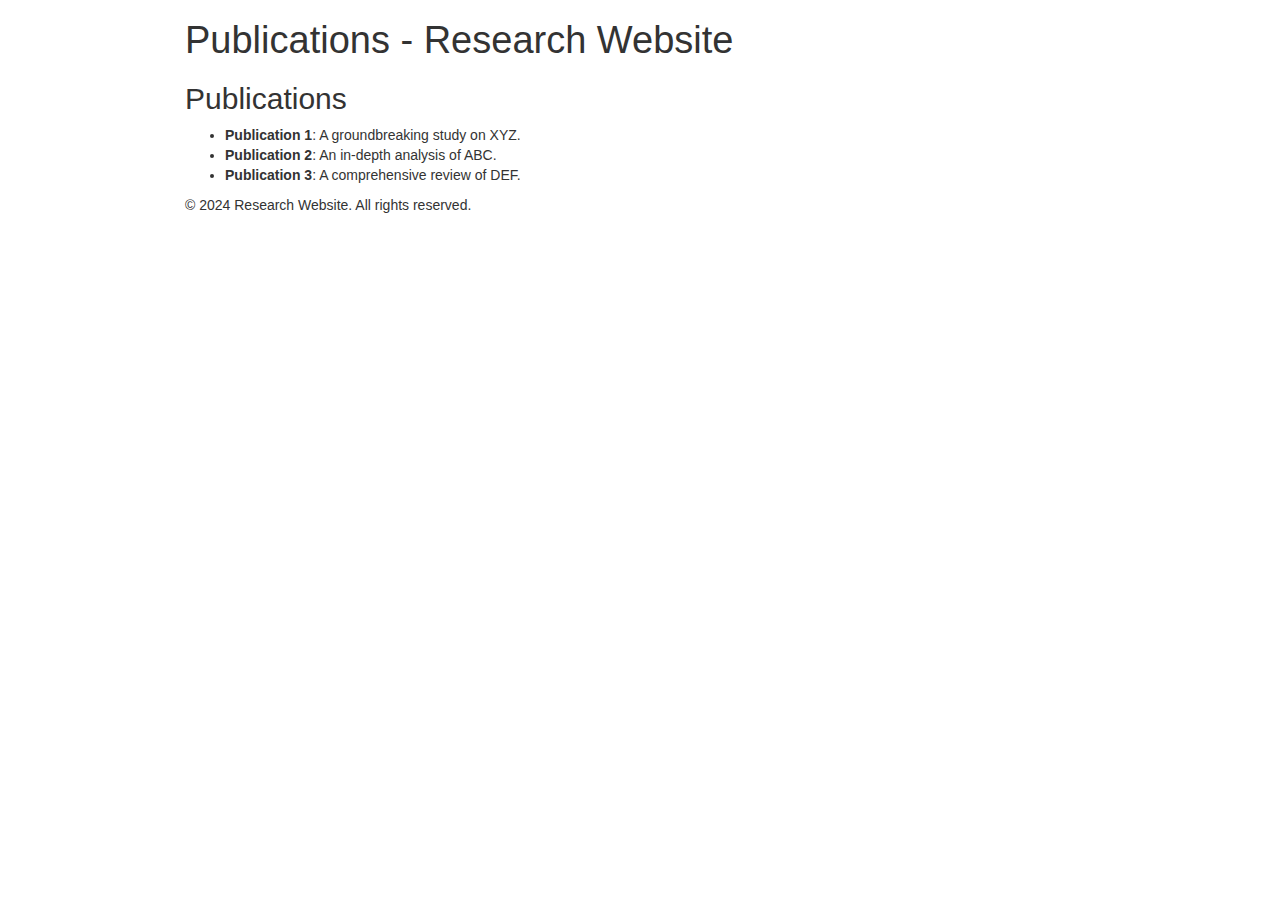
==== commit b37422d4: "change font color" ====
--- a/publications.html
+++ b/publications.html
@@ -353,27 +353,6 @@
 </div>
 
 
-<header>
-<h1>
-Research Website
-</h1>
-<nav>
-<ul>
-<li>
-<a href="index.html">Home</a>
-</li>
-<li>
-<a href="about.html">About</a>
-</li>
-<li>
-<a href="publications.html">Publications</a>
-</li>
-<li>
-<a href="contact.html">Contact</a>
-</li>
-</ul>
-</nav>
-</header>
 <main>
 <section id="publications">
 <h2>
